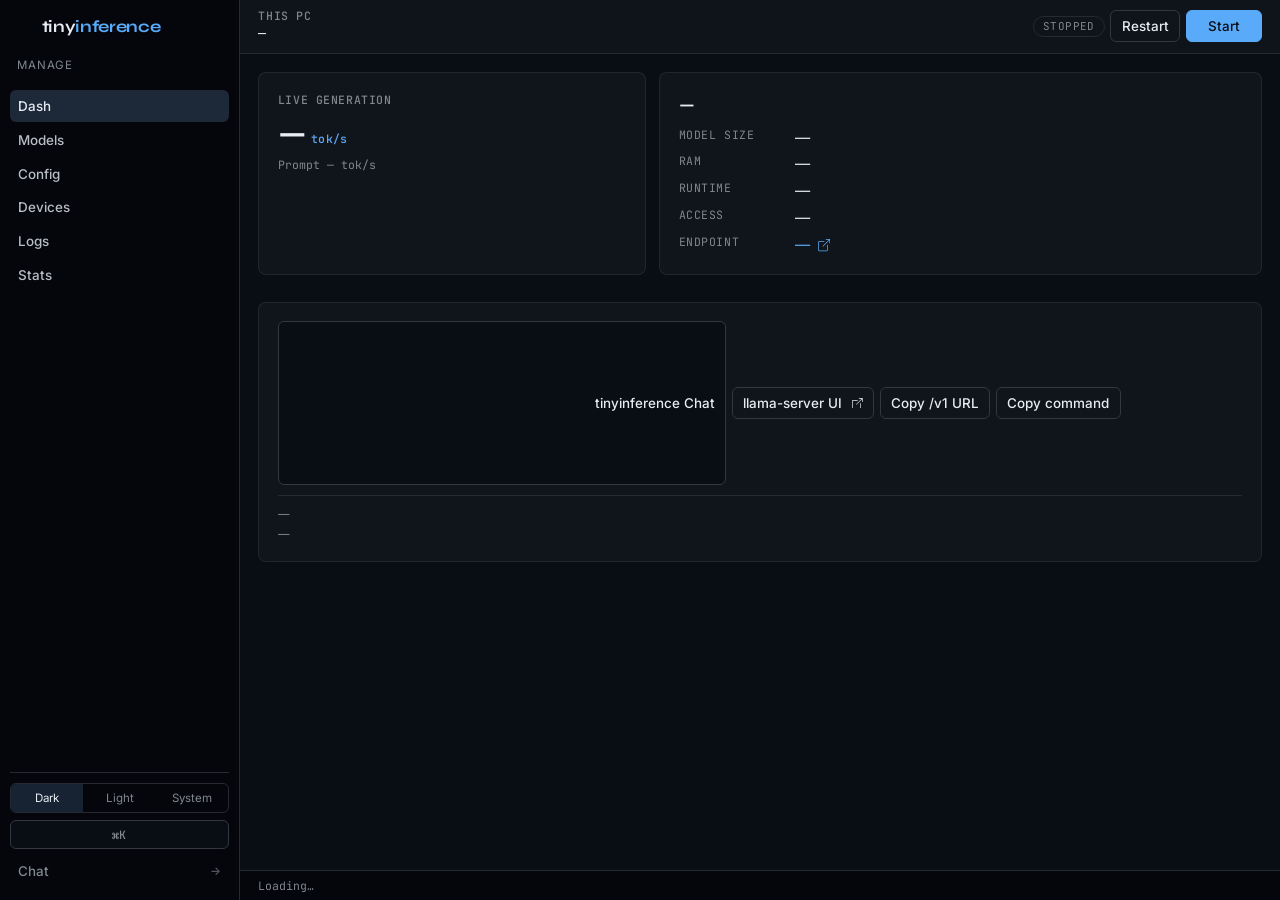
==== src/ui/index.html @ 7e9b3975 "reorganize rust & html files" ====
<!DOCTYPE html>
<html lang="en">
<head>
  <meta charset="utf-8">
  <meta name="viewport" content="width=device-width, initial-scale=1">
  <title>tinyinference · Admin</title>
  <link rel="icon" type="image/png" href="/ti.png">
  <link rel="preconnect" href="https://fonts.googleapis.com">
  <link rel="preconnect" href="https://fonts.gstatic.com" crossorigin>
  <link href="https://fonts.googleapis.com/css2?family=Atkinson+Hyperlegible:wght@400;700&family=DM+Sans:wght@400;500;600&family=Fira+Code:wght@400;500;600&family=Fraunces:opsz,wght@9..144,500;600&family=IBM+Plex+Mono:wght@400;500;600&family=IBM+Plex+Sans:wght@400;500;600&family=Instrument+Sans:wght@500;600&family=Inter:wght@400;500;600&family=JetBrains+Mono:wght@400;500;600&family=Literata:opsz,wght@7..72,400;500;600&family=Source+Code+Pro:wght@400;500;600&family=Source+Sans+3:wght@400;500;600&family=Space+Grotesk:wght@500;600&family=Syne:wght@600;700&display=swap" rel="stylesheet">
  <style>
    /* Admin shell — tokens aligned with Chat (do not invent a third theme). */
    :root {
      color-scheme: dark;
      --color-paper: oklch(16% 0.015 260);
      --color-paper-2: oklch(20% 0.016 260);
      --color-ink: oklch(94% 0.01 250);
      --color-ink-2: oklch(80% 0.012 250);
      --color-muted: oklch(62% 0.015 257);
      --color-rule: oklch(28% 0.015 260);
      --color-rule-2: oklch(34% 0.016 260);
      --color-accent: oklch(72% 0.14 250);
      --color-accent-ink: oklch(16% 0.015 260);
      --color-focus: oklch(72% 0.14 250);
      --color-graphite: oklch(12% 0.014 260);
      --color-graphite-2: oklch(18% 0.015 260);
      --color-ok: oklch(72% 0.12 160);
      --color-warn: oklch(75% 0.12 55);
      --color-danger: oklch(68% 0.16 25);

      --font-display: "Space Grotesk", system-ui, sans-serif;
      --font-logo: "Syne", var(--font-display);
      --font-body: "Inter", system-ui, sans-serif;
      --font-mono: "JetBrains Mono", ui-monospace, monospace;

      --space-3xs: 0.2rem;
      --space-2xs: 0.4rem;
      --space-xs: 0.65rem;
      --space-sm: 0.85rem;
      --space-md: 1.15rem;
      --space-lg: 1.5rem;

      --text-xs: 0.72rem;
      --text-sm: 0.84rem;
      --text-md: 0.95rem;
      --text-lg: 1.1rem;
      --text-xl: 1.35rem;
      --text-display: clamp(1.5rem, 1.5vw + 1rem, 2rem);

      --ease-out: cubic-bezier(0.16, 1, 0.3, 1);
      --dur-short: 180ms;
      --radius-input: 6px;
      --radius-panel: 8px;
      --sidebar-w: 15rem;
    }

    html[data-font-scale="compact"] { font-size: 93.75%; }
    html[data-font-scale="large"] { font-size: 106.25%; }

    html[data-theme="light"] {
      color-scheme: light;
      --color-paper: oklch(97.5% 0.006 250);
      --color-paper-2: oklch(94.5% 0.008 250);
      --color-ink: oklch(18% 0.02 260);
      --color-ink-2: oklch(34% 0.016 260);
      --color-muted: oklch(48% 0.014 257);
      --color-rule: oklch(88% 0.01 260);
      --color-rule-2: oklch(82% 0.012 260);
      --color-accent: oklch(48% 0.14 250);
      --color-accent-ink: oklch(99% 0.004 250);
      --color-focus: oklch(48% 0.14 250);
      --color-graphite: oklch(93% 0.008 260);
      --color-graphite-2: oklch(90% 0.01 260);
      --color-ok: oklch(45% 0.12 160);
      --color-warn: oklch(55% 0.14 55);
      --color-danger: oklch(50% 0.16 25);
    }

    *, *::before, *::after { box-sizing: border-box; }
    html, body {
      overflow-x: clip;
      height: 100%;
    }
    body {
      margin: 0;
      background: var(--color-paper);
      color: var(--color-ink-2);
      font-family: var(--font-body);
      font-size: var(--text-md);
      line-height: 1.4;
      -webkit-font-smoothing: antialiased;
    }
    h1, h2, h3 {
      font-family: var(--font-display);
      font-style: normal;
      font-weight: 600;
      color: var(--color-ink);
      letter-spacing: -0.02em;
      margin: 0;
      overflow-wrap: anywhere;
      min-width: 0;
    }
    a { color: var(--color-accent); text-decoration: none; }
    a:hover { text-decoration: underline; text-underline-offset: 0.15em; }
    button, input, select { font: inherit; }
    :focus-visible { outline: 2px solid var(--color-focus); outline-offset: 2px; }
    .is-hidden { display: none !important; }
    .visually-hidden {
      position: absolute; width: 1px; height: 1px; padding: 0; margin: -1px;
      overflow: hidden; clip: rect(0, 0, 0, 0); white-space: nowrap; border: 0;
    }
    .eyebrow {
      font-family: var(--font-mono);
      font-size: var(--text-xs);
      font-weight: 500;
      letter-spacing: 0.05em;
      text-transform: uppercase;
      color: var(--color-muted);
    }

    .app {
      display: flex;
      height: 100%;
      min-height: 100vh;
      min-height: 100dvh;
      overflow: hidden;
    }
    .rail {
      flex: 0 0 var(--sidebar-w);
      width: var(--sidebar-w);
      display: flex;
      flex-direction: column;
      gap: var(--space-sm);
      padding: var(--space-md) var(--space-xs) var(--space-sm);
      background: var(--color-graphite);
      border-right: 1px solid var(--color-rule);
      min-height: 0;
    }
    .sidebar-head { padding: 0 var(--space-2xs) var(--space-3xs); }
    .wordmark {
      display: inline-flex;
      align-items: center;
      gap: 0.5rem;
      font-family: var(--font-logo);
      font-weight: 700;
      font-size: 1.05rem;
      line-height: 1;
      color: var(--color-ink);
      letter-spacing: -0.02em;
      text-decoration: none;
      min-width: 0;
    }
    .wordmark:hover { text-decoration: none; }
    .wordmark-text {
      display: block;
      line-height: 1;
      transform: translateY(0.04em);
    }
    .wordmark-text > span { color: var(--color-accent); }
    .wordmark-mark {
      width: 1em;
      height: 1em;
      border-radius: 3px;
      flex: 0 0 auto;
      display: block;
      object-fit: contain;
    }

    .mode-link {
      display: inline-flex;
      align-items: center;
      justify-content: space-between;
      width: 100%;
      padding: 0.35rem 0.5rem;
      border-radius: var(--radius-input);
      font-size: var(--text-sm);
      font-weight: 500;
      color: var(--color-muted);
      text-decoration: none;
      transition: color var(--dur-short) var(--ease-out), background var(--dur-short) var(--ease-out);
    }
    .mode-link:hover {
      color: var(--color-ink);
      text-decoration: none;
      background: var(--color-paper-2);
    }
    .mode-link-arrow {
      font-size: var(--text-xs);
      opacity: 0.7;
    }

    .sidebar-label {
      font-size: var(--text-xs);
      letter-spacing: 0.08em;
      text-transform: uppercase;
      color: var(--color-muted);
      padding: 0 var(--space-2xs);
      margin: 0 0 0.2rem;
    }

    .top-nav {
      display: flex;
      flex-direction: column;
      gap: 0.15rem;
      list-style: none;
      margin: 0;
      padding: 0;
      flex: 1;
      min-height: 0;
      overflow-y: auto;
      scrollbar-width: thin;
    }
    .top-nav li { min-width: 0; }
    .top-nav button {
      width: 100%;
      border: 0;
      background: transparent;
      color: var(--color-ink-2);
      border-radius: var(--radius-input);
      padding: 0.4rem 0.5rem;
      font-size: var(--text-sm);
      font-weight: 500;
      text-align: left;
      cursor: pointer;
      transition: color var(--dur-short) var(--ease-out),
                  background var(--dur-short) var(--ease-out);
    }
    .top-nav button:hover {
      color: var(--color-ink);
      background: var(--color-paper-2);
    }
    .top-nav button.is-active {
      color: var(--color-ink);
      background: color-mix(in oklch, var(--color-accent) 14%, var(--color-paper-2));
    }

    .rail-foot {
      display: grid;
      gap: 0.45rem;
      padding-top: var(--space-xs);
      border-top: 1px solid var(--color-rule);
    }
    .rail-foot .segmented {
      display: flex;
      width: 100%;
      margin: 0;
    }
    .rail-foot .segmented button {
      flex: 1;
      padding: 0.35rem 0.4rem;
      font-size: var(--text-xs);
    }
    .chat-cta-orb { flex: 0 0 auto; display: block; }
    .rail-foot .btn-cmdk { width: 100%; justify-content: center; }

    .main {
      flex: 1;
      min-width: 0;
      display: grid;
      grid-template-rows: auto minmax(0, 1fr) auto;
      min-width: 0;
      min-height: 0;
    }
    .toolbar {
      display: flex;
      flex-wrap: wrap;
      align-items: center;
      justify-content: space-between;
      gap: var(--space-xs) var(--space-sm);
      padding: 0.65rem 1.15rem;
      background: color-mix(in oklch, var(--color-paper-2) 70%, transparent);
      border-bottom: 1px solid var(--color-rule);
    }
    .toolbar-model {
      display: grid;
      gap: 0.1rem;
      min-width: 0;
      flex: 1;
    }
    .toolbar-model .eyebrow { line-height: 1; }
    #toolbarModel {
      font-family: var(--font-mono);
      font-size: var(--text-sm);
      color: var(--color-ink);
      overflow: hidden;
      text-overflow: ellipsis;
      white-space: nowrap;
    }
    .toolbar-actions,
    .mast-actions {
      display: flex;
      flex-wrap: wrap;
      align-items: center;
      gap: 0.35rem;
    }
    .workspace {
      min-height: 0;
      overflow: auto;
      padding: var(--space-md) 1.15rem var(--space-lg);
    }
    .stage-panel {
      min-height: 100%;
    }
    .stage-panel#logs {
      display: flex;
      flex-direction: column;
      gap: var(--space-xs);
      height: 100%;
      min-height: 0;
    }
    .statusbar {
      display: flex;
      align-items: center;
      gap: var(--space-sm);
      min-height: 1.85rem;
      padding: 0.35rem 1.15rem;
      border-top: 1px solid var(--color-rule);
      background: var(--color-graphite);
    }
    .status-chip {
      display: inline-flex;
      align-items: center;
      gap: 0.3rem;
      font-family: var(--font-mono);
      font-size: 0.68rem;
      letter-spacing: 0.04em;
      text-transform: uppercase;
      line-height: 1;
      padding: 0.25rem 0.55rem;
      border: 1px solid var(--color-rule);
      border-radius: 999px;
      color: var(--color-muted);
      white-space: nowrap;
    }
    .status-chip-orb {
      display: block;
      flex-shrink: 0;
      width: 12px;
      height: 12px;
      align-self: center;
    }
    .status-chip-orb.is-hidden {
      display: none;
    }
    #statusBadgeLabel {
      line-height: 1;
      display: inline-flex;
      align-items: center;
    }
    .status-ready { color: var(--color-ok); border-color: color-mix(in oklch, var(--color-ok) 40%, var(--color-rule)); }
    .status-failed, .status-stopping { color: var(--color-danger); border-color: color-mix(in oklch, var(--color-danger) 40%, var(--color-rule)); }
    .status-downloading, .status-starting { color: var(--color-accent); border-color: color-mix(in oklch, var(--color-accent) 40%, var(--color-rule)); }
    .status-stopped { color: var(--color-muted); }

    .status-detail {
      margin: 0;
      color: var(--color-muted);
      font-size: var(--text-xs);
      font-family: var(--font-mono);
      overflow: hidden;
      text-overflow: ellipsis;
      white-space: nowrap;
      min-width: 0;
      flex: 1;
    }

    .btn {
      appearance: none;
      border: 1px solid var(--color-rule-2);
      background: var(--color-paper);
      color: var(--color-ink);
      border-radius: var(--radius-input);
      padding: 0.35rem 0.65rem;
      font-size: var(--text-sm);
      font-weight: 500;
      cursor: pointer;
      transition: background var(--dur-short) var(--ease-out),
                  border-color var(--dur-short) var(--ease-out),
                  opacity var(--dur-short) var(--ease-out);
    }
    .btn:hover { border-color: var(--color-accent); }
    .btn:active { opacity: 0.88; }
    .btn:disabled, .btn.is-disabled { opacity: 0.45; cursor: not-allowed; }
    #btnStartStop {
      /* Keep Start/Stop label swaps from nudging the hit target. */
      min-width: 4.75rem;
    }
    .btn-primary {
      background: var(--color-accent);
      border-color: var(--color-accent);
      color: var(--color-accent-ink);
    }
    .btn-primary:hover { background: color-mix(in oklch, var(--color-accent) 85%, white); }
    .btn-danger {
      background: var(--color-danger);
      border-color: var(--color-danger);
      color: var(--color-accent-ink);
    }
    .btn-ghost { background: transparent; }
    .btn-cmdk {
      display: inline-flex;
      align-items: center;
      font-family: var(--font-mono);
      font-size: var(--text-xs);
      letter-spacing: 0.04em;
      color: var(--color-muted);
      padding: 0.35rem 0.55rem;
    }
    #chatCtaDash {
      display: inline-flex;
      align-items: center;
      gap: 0.35rem;
      text-decoration: none;
    }
    #chatCtaDash:hover { text-decoration: none; }

    .panel {
      border: 1px solid color-mix(in oklch, var(--color-rule) 85%, transparent);
      border-radius: var(--radius-panel);
      background: color-mix(in oklch, var(--color-paper-2) 88%, transparent);
      padding: var(--space-md);
      min-width: 0;
    }
    .instrument {
      background: color-mix(in oklch, var(--color-paper-2) 88%, transparent);
      border: 1px solid color-mix(in oklch, var(--color-rule) 85%, transparent);
      border-radius: var(--radius-panel);
      color: var(--color-ink);
      padding: var(--space-md);
      min-width: 0;
    }
    .instrument .eyebrow { color: var(--color-muted); }
    .tps-value {
      font-family: var(--font-display);
      font-size: var(--text-display);
      font-weight: 600;
      letter-spacing: -0.03em;
      color: var(--color-ink);
      margin: 0.15rem 0;
      font-variant-numeric: tabular-nums;
    }
    .tps-value .unit {
      font-family: var(--font-mono);
      font-size: var(--text-xs);
      font-weight: 500;
      color: var(--color-accent);
      margin-left: 0.3rem;
      letter-spacing: 0.04em;
    }
    .tps-sub {
      font-family: var(--font-mono);
      font-size: var(--text-xs);
      color: var(--color-muted);
    }

    .stack { display: grid; gap: var(--space-sm); }
    #dashboard .stack {
      grid-template-columns: minmax(0, 1fr);
    }
    @media (min-width: 860px) {
      #dashboard .stack {
        grid-template-columns: minmax(12rem, 0.9fr) minmax(0, 1.4fr);
        grid-template-areas:
          "meter specs"
          "servers servers"
          "actions actions";
        align-items: start;
      }
      #dashboard .instrument { grid-area: meter; height: 100%; }
      #dashboard #dashSpecsPanel { grid-area: specs; }
      #dashboard #runningServersBlock { grid-area: servers; }
      #dashboard #dashActionsPanel { grid-area: actions; }
    }
    #linkedSourceBlock {
      margin: 0 0 var(--space-md);
      padding: 0 0 var(--space-md);
      border-bottom: 1px solid var(--color-rule);
    }
    #linkedSourceBlock.is-hidden {
      display: none;
      margin: 0;
      padding: 0;
      border: 0;
    }
    #localModelEyebrow.is-hidden { display: none; }
    .spec-list {
      display: grid;
      grid-template-columns: 6.5rem minmax(0, 1fr);
      gap: 0.35rem 0.75rem;
      margin: 0;
    }
    .spec-list dt {
      margin: 0;
      font-family: var(--font-mono);
      font-size: var(--text-xs);
      letter-spacing: 0.05em;
      text-transform: uppercase;
      color: var(--color-muted);
    }
    .spec-list dd { margin: 0; color: var(--color-ink); min-width: 0; overflow-wrap: anywhere; }
    .model-title { font-size: var(--text-lg); margin-bottom: var(--space-xs); }
    .actions {
      display: flex;
      flex-wrap: wrap;
      gap: 0.35rem;
      align-items: center;
    }
    .actions .btn {
      display: inline-flex;
      align-items: center;
      gap: 0.35rem;
    }
    .remote-model-card .model-card-meta {
      font-family: var(--font-mono);
      font-size: var(--text-xs);
      color: var(--color-muted);
    }
    .meta-block {
      margin-top: var(--space-xs);
      padding-top: var(--space-xs);
      border-top: 1px solid var(--color-rule);
      font-size: var(--text-xs);
      color: var(--color-muted);
      display: grid;
      gap: 0.25rem;
      min-width: 0;
    }
    .meta-block > * {
      min-width: 0;
      overflow-wrap: anywhere;
      word-break: break-word;
    }
    .external-icon {
      width: 0.8em; height: 0.8em; margin-left: 0.3em; vertical-align: -0.1em;
    }

    .progress {
      height: 0.35rem;
      background: var(--color-paper);
      border-radius: 999px;
      overflow: hidden;
      border: 1px solid var(--color-rule);
    }
    .progress-bar {
      height: 100%; width: 0; background: var(--color-accent);
      transition: width 180ms var(--ease-out);
    }
    .download-row {
      display: flex; justify-content: space-between; gap: var(--space-sm);
      font-size: var(--text-sm); margin-bottom: var(--space-2xs);
    }

    .stage-head {
      display: flex; flex-wrap: wrap; justify-content: space-between;
      align-items: center; gap: var(--space-xs); margin-bottom: var(--space-sm);
    }
    .stage-head h2 { font-size: var(--text-lg); }
    .stage-head-title {
      display: flex;
      flex-wrap: wrap;
      align-items: baseline;
      gap: 0.55rem 0.75rem;
      min-width: 0;
    }
    .autosave-status {
      display: inline-flex;
      align-items: center;
      gap: 0.3rem;
      font-family: var(--font-mono);
      font-size: var(--text-xs);
      letter-spacing: 0.03em;
      color: var(--color-muted);
      user-select: none;
    }
    .autosave-status .autosave-icon {
      display: inline-grid;
      place-items: center;
      width: 1rem;
      height: 1rem;
      border-radius: 999px;
      font-size: 0.65rem;
      line-height: 1;
      border: 1px solid var(--color-rule-2);
      transition: background var(--dur-short) var(--ease-out),
                  border-color var(--dur-short) var(--ease-out),
                  color var(--dur-short) var(--ease-out),
                  transform 180ms var(--ease-out);
    }
    .autosave-status.is-saving .autosave-icon {
      border-color: var(--color-accent);
      color: var(--color-accent);
      animation: autosave-pulse 0.9s var(--ease-out) infinite;
    }
    .autosave-status.is-saved {
      color: var(--color-ok);
    }
    .autosave-status.is-saved .autosave-icon {
      border-color: color-mix(in oklch, var(--color-ok) 55%, var(--color-rule));
      background: color-mix(in oklch, var(--color-ok) 18%, transparent);
      color: var(--color-ok);
      transform: scale(1.08);
    }
    .autosave-status.is-error {
      color: var(--color-danger);
    }
    .autosave-status.is-error .autosave-icon {
      border-color: color-mix(in oklch, var(--color-danger) 55%, var(--color-rule));
      color: var(--color-danger);
    }
    @keyframes autosave-pulse {
      0%, 100% { opacity: 1; }
      50% { opacity: 0.45; }
    }
    .btn-text {
      background: transparent;
      border-color: transparent;
      color: var(--color-muted);
      padding-inline: 0.4rem;
    }
    .btn-text:hover {
      color: var(--color-ink);
      border-color: transparent;
      background: transparent;
    }

    .configure-layout {
      display: grid;
      gap: var(--space-lg);
      max-width: 42rem;
    }
    .configure-section {
      padding: var(--space-md) var(--space-md) var(--space-lg);
    }
    .configure-section-title {
      font-family: var(--font-display);
      font-size: var(--text-lg);
      font-weight: 600;
      letter-spacing: -0.02em;
      margin: 0 0 0.35rem;
      color: var(--color-ink);
    }
    .configure-section-lede {
      margin: 0 0 var(--space-md);
      font-size: var(--text-sm);
      line-height: 1.55;
      color: var(--color-muted);
      max-width: 36rem;
    }
    .settings-grid {
      display: grid;
      grid-template-columns: 1fr;
      gap: var(--space-md) var(--space-sm);
    }
    @media (min-width: 640px) {
      .settings-grid { grid-template-columns: repeat(2, minmax(0, 1fr)); }
    }
    .setting-col { min-width: 0; }
    .setting-span { grid-column: 1 / -1; }
    .field-label {
      display: block;
      font-size: var(--text-sm);
      font-weight: 500;
      color: var(--color-ink);
      margin-bottom: 0.35rem;
    }
    .field-input, .field-select {
      width: 100%;
      border: 1px solid var(--color-rule-2);
      background: var(--color-paper);
      color: var(--color-ink);
      border-radius: var(--radius-input);
      padding: 0.45rem 0.6rem;
      font-size: var(--text-sm);
    }
    .field-input:disabled, .field-select:disabled {
      background: var(--color-paper-2); color: var(--color-ink-2); opacity: 1;
    }
    .field-input:focus, .field-select:focus {
      border-color: var(--color-accent); outline: none;
      box-shadow: 0 0 0 3px color-mix(in oklch, var(--color-accent) 22%, transparent);
    }
    .field-switch {
      display: flex; align-items: center; gap: 0.5rem; margin-top: 0.25rem;
    }
    .field-switch input { width: 2.2rem; height: 1.2rem; accent-color: var(--color-accent); }
    .setting-hint {
      margin-top: 0.35rem;
      font-size: var(--text-xs);
      line-height: 1.45;
      color: var(--color-muted);
      white-space: pre-line;
    }
    .settings-section {
      border: 0;
      border-radius: 0;
      padding: 0;
      background: transparent;
    }
    .settings-section-title {
      font-family: var(--font-display);
      font-size: var(--text-lg);
      font-weight: 600;
      color: var(--color-ink);
      margin: 0 0 0.25rem;
    }
    .choice-help {
      list-style: none; padding: 0; margin: var(--space-sm) 0 0; columns: 1;
    }
    .choice-help li {
      margin: 0.2rem 0; break-inside: avoid;
      font-size: var(--text-xs); line-height: 1.45; color: var(--color-muted);
    }
    .choice-help code {
      font-family: var(--font-mono); color: var(--color-accent); font-size: 0.74rem;
    }
    .choice-help strong {
      color: var(--color-ink);
      font-weight: 700;
    }
    .configure-details {
      margin-top: var(--space-md);
      border-top: 1px solid var(--color-rule);
      padding-top: var(--space-sm);
    }
    .configure-details summary {
      cursor: pointer;
      font-size: var(--text-xs);
      color: var(--color-muted);
      user-select: none;
    }
    .configure-details summary:hover { color: var(--color-ink); }
    .configure-details[open] summary { margin-bottom: var(--space-xs); }
    #configure #settingsError {
      margin: 0;
    }
    .size-panel {
      display: grid;
      gap: 0.15rem;
      margin: 0;
      padding: 0;
      border: 0;
      background: transparent;
    }
    .active-model-card .size-value {
      font-size: var(--text-md);
      font-weight: 500;
    }
    .size-value {
      font-family: var(--font-display);
      font-size: var(--text-xl);
      font-weight: 600;
      color: var(--color-ink);
    }
    .size-value.is-muted { color: var(--color-muted); font-size: var(--text-lg); font-weight: 500; }
    .text-error { color: var(--color-danger); font-size: var(--text-sm); }
    .preset-warning {
      margin-top: var(--space-xs);
      padding: var(--space-xs) var(--space-sm);
      border: 1px solid color-mix(in oklch, var(--color-danger) 55%, var(--color-rule));
      border-left: 3px solid var(--color-danger);
      border-radius: var(--radius-input);
      background: color-mix(in oklch, var(--color-danger) 14%, var(--color-paper));
      color: color-mix(in oklch, var(--color-danger) 35%, var(--color-ink));
      font-size: var(--text-sm);
      line-height: 1.4;
    }
    .preset-warning > strong {
      display: block;
      font-family: var(--font-mono);
      font-size: var(--text-xs);
      letter-spacing: 0.05em;
      text-transform: uppercase;
      color: var(--color-danger);
      margin-bottom: 0.25rem;
    }
    .preset-warning a {
      color: var(--color-danger);
      text-decoration: underline;
      text-underline-offset: 2px;
    }
    .preset-warning a:hover {
      color: color-mix(in oklch, var(--color-danger) 80%, white);
    }
    .stack-md > * + * { margin-top: var(--space-sm); }

    .log-view {
      background: var(--color-graphite);
      color: var(--color-ink-2);
      border: 1px solid var(--color-graphite-2);
      border-radius: var(--radius-panel);
      font-family: var(--font-mono);
      font-size: 0.75rem;
      line-height: 1.4;
      flex: 1;
      min-height: 12rem;
      overflow: auto;
      white-space: pre-wrap;
      padding: var(--space-sm);
      user-select: text;
      -webkit-user-select: text;
    }

    .stats-grid {
      display: grid;
      grid-template-columns: repeat(auto-fill, minmax(9rem, 1fr));
      gap: var(--space-xs);
    }
    .stat-card {
      border: 1px solid var(--color-rule);
      border-radius: var(--radius-panel);
      padding: var(--space-xs) var(--space-sm);
      background: var(--color-paper-2);
      min-width: 0;
    }
    .stat-card .value {
      font-family: var(--font-display);
      font-size: var(--text-lg);
      font-weight: 600;
      color: var(--color-ink);
      margin-top: 0.2rem;
      font-variant-numeric: tabular-nums;
      overflow-wrap: anywhere;
    }

    .dialog-backdrop {
      position: fixed; inset: 0;
      background: oklch(8% 0.02 260 / 0.65);
      display: grid; place-items: center;
      padding: var(--space-md); z-index: 40;
    }
    .dialog {
      width: min(24rem, 100%);
      background: var(--color-paper-2);
      border: 1px solid var(--color-rule);
      border-radius: var(--radius-panel);
      padding: var(--space-md);
    }
    .dialog h2 { font-size: var(--text-lg); margin-bottom: 0.35rem; }
    .dialog p { margin: 0 0 var(--space-md); color: var(--color-ink-2); font-size: var(--text-sm); }
    .dialog-actions { display: flex; justify-content: flex-end; gap: 0.35rem; }
    .model-library {
      display: flex;
      flex-direction: column;
      gap: 0.45rem;
    }
    .model-section {
      display: grid;
      gap: 0.65rem;
    }
    .model-section-head {
      display: flex;
      flex-wrap: wrap;
      gap: 0.55rem;
      align-items: end;
      justify-content: space-between;
    }
    .model-section-head h3 {
      font-size: var(--text-lg);
      margin-top: 0.15rem;
    }
    .model-section-head .field-input {
      flex: 1;
      min-width: 10rem;
      max-width: 16rem;
    }
    .model-card {
      border: 1px solid var(--color-rule);
      border-radius: var(--radius-panel);
      background: var(--color-paper);
      padding: 0.7rem 0.8rem;
      display: grid;
      gap: 0.45rem;
      grid-template-columns: 1fr auto;
      align-items: start;
    }
    .model-card.is-active {
      border-color: color-mix(in oklch, var(--color-accent) 45%, var(--color-rule));
      background: color-mix(in oklch, var(--color-accent) 8%, var(--color-paper));
    }
    .model-card-main { min-width: 0; display: grid; gap: 0.35rem; }
    .model-card-title {
      font-family: var(--font-mono);
      font-size: var(--text-sm);
      color: var(--color-ink);
      overflow-wrap: anywhere;
      min-width: 0;
    }
    .model-card-meta {
      display: flex;
      flex-wrap: wrap;
      gap: 0.35rem;
      color: var(--color-muted);
      font-size: var(--text-xs);
    }
    .model-pill {
      border: 1px solid var(--color-rule);
      border-radius: var(--radius-input);
      padding: 0.1rem 0.4rem;
      font-family: var(--font-mono);
      letter-spacing: 0.02em;
    }
    .model-pill.is-ok {
      color: var(--color-ok);
      border-color: color-mix(in oklch, var(--color-ok) 40%, var(--color-rule));
    }
    .model-pill.is-warn {
      color: var(--color-warn);
      border-color: color-mix(in oklch, var(--color-warn) 40%, var(--color-rule));
    }
    .model-pill.is-accent {
      color: var(--color-accent);
      border-color: color-mix(in oklch, var(--color-accent) 40%, var(--color-rule));
    }
    .model-card-actions {
      display: flex;
      flex-wrap: wrap;
      gap: 0.3rem;
      justify-content: flex-end;
    }
    .model-card-progress {
      grid-column: 1 / -1;
      display: grid;
      gap: 0.3rem;
    }
    .model-empty {
      color: var(--color-muted);
      font-size: var(--text-sm);
      margin: 0;
      text-align: center;
      padding: var(--space-md) var(--space-sm);
    }
    .model-empty .btn { margin-top: var(--space-sm); }
    .active-model-card {
      display: grid;
      gap: 0.65rem;
    }
    .active-model-card .model-title {
      font-size: var(--text-lg);
      margin: 0;
    }
    .active-model-card.is-attention {
      outline: 1px solid color-mix(in oklab, var(--color-accent) 55%, transparent);
      outline-offset: 2px;
      transition: outline-color 0.8s ease;
    }
    #modelsLaunchHint {
      margin: 0;
    }
    #dashSpecsPanel.is-chat-linked #localModelBlock {
      opacity: 0.72;
      margin-top: var(--space-md);
      padding-top: var(--space-md);
      border-top: 1px solid var(--color-border, color-mix(in oklab, var(--color-fg) 12%, transparent));
    }
    #dashSpecsPanel.is-chat-linked #linkedSourceBlock {
      opacity: 1;
    }
    .share-steps {
      list-style: none;
      margin: var(--space-sm) 0 0;
      padding: 0;
      display: grid;
      gap: 0.35rem;
      font-size: var(--text-sm);
      color: var(--color-muted);
    }
    .share-steps li {
      display: flex;
      gap: 0.5rem;
      align-items: baseline;
    }
    .share-steps .step-n {
      font-variant-numeric: tabular-nums;
      color: var(--color-muted);
      min-width: 1.1rem;
    }
    .share-steps li.is-done {
      color: var(--color-ok, var(--color-fg));
    }
    .share-steps li.is-current {
      color: var(--color-fg);
      font-weight: 600;
    }
    .share-steps li.is-todo {
      opacity: 0.7;
    }
    @media (max-width: 40rem) {
      .model-card {
        grid-template-columns: 1fr;
      }
      .model-card-actions { justify-content: flex-start; }
    }
    .network-layout {
      display: grid;
      gap: var(--space-lg);
      max-width: 40rem;
    }
    .network-section {
      padding: var(--space-md) var(--space-md) var(--space-lg);
    }
    .network-section-title {
      font-family: var(--font-display);
      font-size: var(--text-lg);
      font-weight: 600;
      letter-spacing: -0.02em;
      margin: 0 0 0.35rem;
      color: var(--color-ink);
    }
    .network-section-lede {
      margin: 0 0 var(--space-md);
      font-size: var(--text-sm);
      line-height: 1.55;
      color: var(--color-muted);
      max-width: 36rem;
    }
    .network-section .field-switch {
      margin: 0 0 var(--space-md);
    }
    .network-subsection {
      margin-top: var(--space-lg);
      padding-top: var(--space-md);
      border-top: 1px solid var(--color-rule);
    }
    .network-subsection:first-child {
      margin-top: 0;
      padding-top: 0;
      border-top: 0;
    }
    .network-connected-list li {
      align-items: flex-start;
    }
    .network-connected-meta {
      display: grid;
      gap: 0.2rem;
      min-width: 0;
    }
    .network-connected-meta strong {
      font-size: var(--text-sm);
      color: var(--color-ink);
    }
    .network-connected-meta span {
      font-family: var(--font-mono);
      font-size: var(--text-xs);
      color: var(--color-muted);
      word-break: break-all;
    }
    .network-connected-pill {
      flex: 0 0 auto;
      font-family: var(--font-mono);
      font-size: 0.62rem;
      font-weight: 600;
      letter-spacing: 0.04em;
      text-transform: uppercase;
      line-height: 1;
      padding: 0.28rem 0.4rem;
      border-radius: 999px;
      border: 1px solid var(--color-rule);
      color: var(--color-muted);
      background: var(--color-paper);
      white-space: nowrap;
    }
    .network-connected-pill.is-active {
      color: var(--color-accent);
      border-color: color-mix(in oklch, var(--color-accent) 40%, var(--color-rule));
      background: color-mix(in oklch, var(--color-accent) 10%, var(--color-paper));
    }
    .network-activity-summary {
      margin: 0 0 var(--space-sm);
      font-size: var(--text-sm);
      color: var(--color-muted);
    }
    .network-peers-head {
      display: flex;
      align-items: center;
      justify-content: space-between;
      gap: 0.75rem;
      margin-bottom: 0.35rem;
      min-height: 1.25rem;
    }
    #network .network-peers-head .field-label {
      margin: 0;
      line-height: 1.25rem;
    }
    .network-scan-live {
      display: inline-flex;
      align-items: center;
      gap: 0.45rem;
      height: 1.25rem;
      line-height: 1.25rem;
      font-family: var(--font-mono);
      font-size: var(--text-xs);
      letter-spacing: 0.04em;
      text-transform: uppercase;
      color: var(--color-muted);
      user-select: none;
    }
    .network-scan-spinner {
      width: 0.7rem;
      height: 0.7rem;
      flex: 0 0 auto;
      box-sizing: border-box;
      border: 1.5px solid color-mix(in oklch, var(--color-muted) 35%, transparent);
      border-top-color: var(--color-ink-2);
      border-radius: 50%;
      animation: network-scan-spin 0.75s linear infinite;
    }
    @keyframes network-scan-spin {
      to { transform: rotate(360deg); }
    }
    @media (prefers-reduced-motion: reduce) {
      .network-scan-spinner { animation: none; border-top-color: var(--color-muted); }
    }
    .network-share-stack {
      display: grid;
      gap: var(--space-lg);
    }
    .network-list {
      list-style: none;
      margin: 0;
      padding: 0;
      display: flex;
      flex-direction: column;
    }
    .network-list li {
      display: flex;
      flex-wrap: wrap;
      align-items: center;
      gap: 0.5rem 0.75rem;
      padding: 0.85rem 0;
      border: 0;
      border-bottom: 1px solid var(--color-rule);
      border-radius: 0;
      background: transparent;
    }
    .network-list li:first-child { padding-top: 0.35rem; }
    .network-list li:last-child {
      border-bottom: 0;
      padding-bottom: 0.15rem;
    }
    .network-list .network-meta {
      flex: 1 1 12rem;
      min-width: 0;
      display: grid;
      gap: 0.2rem;
    }
    .network-list .network-meta strong {
      display: block;
      color: var(--color-ink);
      font-size: var(--text-sm);
      font-weight: 600;
    }
    .network-list .network-meta span,
    .network-mono {
      font-family: var(--font-mono);
      font-size: var(--text-xs);
      color: var(--color-muted);
      word-break: break-all;
    }
    .network-list .btn { flex: 0 0 auto; }
    .network-token-row {
      display: flex;
      flex-wrap: wrap;
      align-items: center;
      gap: 0.5rem;
      margin-top: var(--space-md);
    }
    .network-token-row .field-input {
      flex: 1 1 12rem;
      min-width: 0;
    }
    .field-with-action {
      display: flex;
      align-items: stretch;
      gap: 0.4rem;
    }
    .field-with-action .field-input {
      flex: 1 1 auto;
      min-width: 0;
    }
    .field-with-action .btn {
      flex: 0 0 auto;
      align-self: stretch;
    }
    .network-token-row .network-mono {
      flex: 1 1 12rem;
      padding: 0.4rem 0.5rem;
      border: 1px solid var(--color-rule);
      border-radius: var(--radius-input);
      background: var(--color-paper);
    }
    .api-key-secret {
      font-family: var(--font-mono);
      font-size: var(--text-xs);
      word-break: break-all;
      color: var(--color-muted);
    }
    .api-key-secret.is-revealed {
      color: var(--color-ink);
    }
    .network-identity {
      margin-top: var(--space-md);
      padding-top: var(--space-md);
      border-top: 1px solid var(--color-rule);
    }
    .network-share-status {
      margin-top: var(--space-sm);
      font-size: var(--text-xs);
      color: var(--color-muted);
      font-family: var(--font-mono);
    }
    .network-share-status.is-live {
      color: var(--color-ok);
    }
    .manager-list {
      list-style: none;
      margin: 0;
      padding: 0;
      display: flex;
      flex-direction: column;
      gap: 0.55rem;
    }
    .manager-card {
      border: 1px solid var(--color-rule);
      border-radius: var(--radius-input);
      background: var(--color-paper);
      padding: 0.65rem 0.75rem;
      display: grid;
      gap: 0.55rem;
    }
    .manager-card.is-active {
      border-color: color-mix(in oklch, var(--color-accent) 45%, var(--color-rule));
      background: color-mix(in oklch, var(--color-accent) 6%, var(--color-paper));
    }
    .manager-card-head {
      display: flex;
      flex-wrap: wrap;
      gap: 0.45rem;
      align-items: flex-start;
      justify-content: space-between;
    }
    .manager-card-meta {
      min-width: 0;
      flex: 1 1 12rem;
    }
    .manager-card-meta strong,
    .manager-name-input {
      display: block;
      font-size: var(--text-sm);
      font-weight: 600;
      color: var(--color-ink);
    }
    .manager-name-input {
      width: 100%;
      max-width: 16rem;
      font: inherit;
      background: transparent;
      border: 1px solid transparent;
      border-radius: var(--radius-input);
      padding: 0.1rem 0.3rem;
      margin: -0.1rem -0.3rem;
    }
    .manager-name-input:hover,
    .manager-name-input:focus {
      border-color: var(--color-rule);
      background: var(--color-paper-2);
      outline: none;
    }
    .manager-card-meta span {
      display: block;
      margin-top: 0.15rem;
      font-size: var(--text-xs);
      font-family: var(--font-mono);
      color: var(--color-muted);
      word-break: break-all;
    }
    .manager-card-actions {
      display: flex;
      flex-wrap: wrap;
      gap: 0.35rem;
      flex: 0 0 auto;
    }
    .manager-empty {
      margin: 0;
      font-size: var(--text-xs);
      color: var(--color-muted);
    }
    .manager-add {
      margin-top: var(--space-md);
      padding-top: var(--space-md);
      border-top: 1px solid var(--color-rule);
      display: grid;
      gap: var(--space-sm);
    }
    .manager-add-grid {
      display: grid;
      gap: var(--space-sm);
    }
    @media (min-width: 720px) {
      .manager-add-grid {
        grid-template-columns: 1fr 1.4fr 1fr auto;
        align-items: end;
      }
      .manager-add-grid .mast-actions {
        flex-wrap: nowrap;
      }
    }
    .chat-source-row {
      display: flex;
      flex-wrap: wrap;
      gap: 0.5rem 0.75rem;
      align-items: center;
      margin-top: var(--space-md);
      padding: var(--space-sm);
      border-radius: var(--radius-panel);
      background: color-mix(in oklch, var(--color-paper) 55%, transparent);
      border: 1px solid color-mix(in oklch, var(--color-rule) 80%, transparent);
    }
    .chat-source-row .field-label {
      flex: 0 0 100%;
      margin: 0;
    }
    .chat-source-row .setting-hint {
      flex: 1 1 12rem;
    }
    .chat-source-row.is-busy .segmented {
      pointer-events: none;
      animation: chat-source-pulse 1.1s var(--ease-out) infinite;
    }
    @keyframes chat-source-pulse {
      50% { opacity: 0.55; }
    }
    @media (prefers-reduced-motion: reduce) {
      .chat-source-row.is-busy .segmented { animation: none; opacity: 0.7; }
    }
    .linked-chip {
      max-width: 14rem;
      overflow: hidden;
      text-overflow: ellipsis;
    }
    .source-panel .eyebrow {
      display: flex;
      align-items: baseline;
      justify-content: space-between;
      gap: var(--space-sm);
    }
    .source-panel .source-tag {
      font-family: var(--font-mono);
      font-size: 0.62rem;
      letter-spacing: 0.04em;
      text-transform: uppercase;
      color: var(--color-muted);
    }
    .source-panel.is-active-source {
      border-color: color-mix(in oklch, var(--color-accent) 40%, var(--color-rule));
    }
    .source-panel .source-detail {
      margin: 0.35rem 0 0;
      font-size: var(--text-xs);
      font-family: var(--font-mono);
      color: var(--color-muted);
    }
    .api-key-name-input {
      width: 100%;
      max-width: 14rem;
      font: inherit;
      font-size: var(--text-sm);
      font-weight: 600;
      color: var(--color-ink);
      background: transparent;
      border: 1px solid transparent;
      border-radius: var(--radius-input);
      padding: 0.15rem 0.3rem;
      margin: -0.15rem -0.3rem;
    }
    .api-key-name-input:hover,
    .api-key-name-input:focus {
      border-color: var(--color-rule);
      background: var(--color-paper);
      outline: none;
    }
    #network .setting-hint {
      line-height: 1.5;
      max-width: 36rem;
    }
    #networkScopeDetail {
      margin-top: 0.15rem;
      opacity: 0.75;
    }
    #network .field-label {
      margin-bottom: 0.4rem;
    }
    #networkRestartBanner {
      margin-top: var(--space-md);
    }
    .segmented {
      display: inline-flex;
      border: 1px solid var(--color-rule);
      border-radius: var(--radius-input);
      overflow: hidden;
      margin-bottom: var(--space-sm);
    }
    .segmented button {
      border: 0;
      background: transparent;
      color: var(--color-muted);
      padding: 0.4rem 0.75rem;
      cursor: pointer;
      font-size: var(--text-sm);
    }
    .segmented button.is-active {
      background: color-mix(in oklch, var(--color-accent) 16%, var(--color-paper));
      color: var(--color-ink);
    }
    .update-notice {
      display: flex;
      flex-wrap: wrap;
      align-items: center;
      justify-content: space-between;
      gap: 0.65rem 1rem;
      margin: 0 0 var(--space-sm);
      padding: 0.7rem 0.9rem;
      border-radius: var(--radius-panel);
      border: 1px solid color-mix(in oklch, var(--color-rule) 85%, var(--color-ink));
      background: color-mix(in oklch, var(--color-paper-2) 88%, var(--color-paper));
      animation: update-notice-in 0.35s var(--ease-out);
    }
    .update-notice-copy {
      display: grid;
      gap: 0.15rem;
      min-width: 0;
    }
    .update-notice-copy strong {
      font-size: var(--text-sm);
      font-weight: 600;
      color: var(--color-ink);
    }
    .update-notice-copy span {
      font-size: var(--text-xs);
      color: var(--color-muted);
      line-height: 1.4;
    }
    .update-notice-actions {
      display: flex;
      flex-wrap: wrap;
      gap: 0.4rem;
      align-items: center;
    }
    @keyframes update-notice-in {
      from { opacity: 0; transform: translateY(-0.35rem); }
      to { opacity: 1; transform: none; }
    }
    @media (prefers-reduced-motion: reduce) {
      .update-notice { animation: none; }
    }
    .download-banner {
      border: 1px solid color-mix(in oklch, var(--color-accent) 40%, var(--color-rule));
      background: color-mix(in oklch, var(--color-accent) 10%, var(--color-paper-2));
      border-radius: var(--radius-panel);
      padding: 0.75rem 0.85rem;
      display: grid;
      gap: 0.45rem;
    }
    .download-banner-row {
      display: flex;
      justify-content: space-between;
      gap: var(--space-sm);
      align-items: center;
      font-size: var(--text-sm);
    }
    .download-banner-row strong {
      color: var(--color-ink);
      font-weight: 600;
    }
    .field-check {
      display: flex;
      align-items: flex-start;
      gap: 0.5rem;
      margin-top: var(--space-sm);
      font-size: var(--text-sm);
      color: var(--color-ink-2);
    }
    .field-check input { margin-top: 0.2rem; }

    .cmdk-backdrop {
      position: fixed; inset: 0;
      background: oklch(8% 0.02 260 / 0.6);
      display: grid; align-content: start; justify-items: center;
      padding: 14vh var(--space-sm) var(--space-sm); z-index: 50;
    }
    .cmdk {
      width: min(28rem, 100%);
      background: var(--color-paper-2);
      border: 1px solid var(--color-rule);
      border-radius: var(--radius-panel);
      overflow: hidden;
    }
    .cmdk input {
      width: 100%; border: 0; border-bottom: 1px solid var(--color-rule);
      padding: 0.75rem 0.85rem; font-family: var(--font-mono);
      font-size: var(--text-sm); background: transparent; color: var(--color-ink);
    }
    .cmdk-list { list-style: none; margin: 0; padding: 0.35rem; max-height: 16rem; overflow: auto; }
    .cmdk-list button {
      width: 100%; text-align: left; border: 0; background: transparent;
      border-radius: var(--radius-input); padding: 0.55rem 0.65rem; cursor: pointer;
      color: var(--color-ink-2); display: flex; justify-content: space-between; gap: var(--space-sm);
    }
    .cmdk-list button.is-active,
    .cmdk-list button:hover {
      background: color-mix(in oklch, var(--color-accent) 14%, var(--color-paper));
      color: var(--color-ink);
    }
    .cmdk-list .hint {
      font-family: var(--font-mono); font-size: var(--text-xs); color: var(--color-muted);
    }

    .reveal { opacity: 1; }

    @media (max-width: 720px) {
      .app {
        grid-template-columns: 1fr;
        grid-template-rows: auto minmax(0, 1fr);
      }
      .rail {
        flex-direction: row;
        flex-wrap: wrap;
        align-items: center;
        border-right: 0;
        border-bottom: 1px solid var(--color-rule);
        padding: var(--space-2xs) var(--space-xs);
        gap: var(--space-2xs);
      }
      .wordmark { padding: 0.3rem 0.4rem; }
      .top-nav {
        flex-direction: row;
        flex: 1;
        flex-wrap: wrap;
      }
      .top-nav button {
        width: auto;
        padding: 0.3rem 0.5rem;
      }
      .top-nav button.is-active {
        box-shadow: inset 0 -2px 0 var(--color-accent);
      }
      .rail-foot {
        display: contents;
      }
      .rail-foot .chat-cta,
      .rail-foot .btn-cmdk {
        width: auto;
      }
      .toolbar-actions #btnRestart { display: none; }
      .spec-list { grid-template-columns: 1fr; gap: 0.15rem 0; }
      .spec-list dt { margin-top: 0.35rem; }
    }
    @media (prefers-reduced-motion: reduce) {
      .progress-bar { transition: none; }
    }
  </style>
</head>
<body>
  <div class="app">
    <aside class="rail" aria-label="Admin">
      <div class="sidebar-head">
        <a class="wordmark" href="/" id="wordmark">
          <img class="wordmark-mark" src="/ti-transparent-bg-white.png" width="18" height="18" alt="">
          <span class="wordmark-text">tiny<span>inference</span></span>
        </a>
      </div>
      <p class="sidebar-label">Manage</p>
      <ul class="top-nav" role="tablist" aria-label="Admin sections">
        <li><button type="button" class="is-active" data-stage="dashboard" role="tab" aria-selected="true">Dash</button></li>
        <li><button type="button" data-stage="models" role="tab" aria-selected="false">Models</button></li>
        <li><button type="button" data-stage="configure" role="tab" aria-selected="false">Config</button></li>
        <li><button type="button" data-stage="network" role="tab" aria-selected="false">Devices</button></li>
        <li><button type="button" data-stage="logs" role="tab" aria-selected="false">Logs</button></li>
        <li><button type="button" data-stage="stats" role="tab" aria-selected="false">Stats</button></li>
      </ul>
      <div class="rail-foot">
        <div class="segmented" id="themeToggle" role="tablist" aria-label="Theme">
          <button type="button" data-theme-choice="dark" class="is-active" role="tab" aria-selected="true">Dark</button>
          <button type="button" data-theme-choice="light" role="tab" aria-selected="false">Light</button>
          <button type="button" data-theme-choice="system" role="tab" aria-selected="false">System</button>
        </div>
        <button type="button" class="btn btn-cmdk" id="btnCmdk" aria-haspopup="dialog">⌘K</button>
        <a class="mode-link" href="/">Chat <span class="mode-link-arrow" aria-hidden="true">→</span></a>
      </div>
    </aside>

    <div class="main">
      <header class="toolbar">
        <div class="toolbar-model">
          <span class="eyebrow" id="toolbarModelEyebrow">This PC</span>
          <div id="toolbarModel">—</div>
        </div>
        <div class="toolbar-actions">
          <span id="linkedBadge" class="status-chip linked-chip status-stopped is-hidden" title="Chat is using a linked device">linked</span>
          <span id="statusBadge" class="status-chip status-stopped" title="Local llama-server on this PC">
            <canvas id="statusBadgeOrb" class="status-chip-orb is-hidden" width="12" height="12" aria-hidden="true"></canvas>
            <span id="statusBadgeLabel">stopped</span>
          </span>
          <button type="button" id="btnRestart" class="btn btn-ghost" title="Restart the focused local model">Restart</button>
          <!-- Start/Stop before "another model" so revealing that button doesn't shift this target under the cursor. -->
          <button type="button" id="btnStartStop" class="btn btn-primary" title="Start or stop the local model on this PC">Start</button>
          <button type="button" id="btnStartAnother" class="btn btn-ghost is-hidden" title="Pick another model in Models, then start it alongside the ones already running">Add model…</button>
        </div>
      </header>

      <div class="workspace">
    <div id="updateNotice" class="update-notice is-hidden" role="status" aria-live="polite">
      <div class="update-notice-copy">
        <strong>Update available</strong>
        <span id="updateNoticeDetail">A newer release is ready.</span>
      </div>
      <div class="update-notice-actions">
        <a class="btn btn-primary" id="updateNoticeLink" href="https://github.com/jacobzymet/tinyinference/releases" target="_blank" rel="noopener noreferrer">View release</a>
        <button type="button" class="btn btn-ghost" id="updateNoticeDismiss">Later</button>
      </div>
    </div>
    <section id="dashboard" class="stage-panel reveal" data-stage-panel>
      <div class="stack">
        <div class="instrument">
          <div class="eyebrow">Live generation</div>
          <div id="genTpsLine" class="tps-value">—<span class="unit">tok/s</span></div>
          <div id="promptTpsLine" class="tps-sub">Prompt — tok/s</div>
          <div id="downloadBlock" class="is-hidden" style="margin-top:0.75rem">
            <div class="download-row">
              <span id="downloadSummary"></span>
              <span id="downloadProgress"></span>
            </div>
            <div class="progress"><div id="downloadBar" class="progress-bar"></div></div>
          </div>
        </div>

        <div id="dashSpecsPanel" class="panel source-panel">
          <div id="linkedSourceBlock" class="stack-md is-hidden">
            <div class="eyebrow">
              <span>Linked device</span>
              <span id="linkedSourceTag" class="source-tag">saved</span>
            </div>
            <div id="linkedSourceTitle" class="tps-value" style="font-size:1.05rem">—</div>
            <p id="linkedSourceDetail" class="source-detail">—</p>
            <p id="linkedSourceChatHint" class="source-detail is-hidden">Open Chat to pick among these models in the model selector.</p>
            <ul id="linkedSourceModels" class="network-list is-hidden" style="margin-top:0.5rem"></ul>
            <div class="actions" style="margin-top:0.65rem">
              <a class="btn btn-primary is-hidden" id="btnDashOpenChat" href="/">
                <canvas class="chat-cta-orb" id="dashLinkedChatOrb" aria-hidden="true" style="width:16px;height:16px"></canvas>
                <span>Open Chat</span>
              </a>
              <button type="button" class="btn btn-ghost" id="btnDashUseLinked">Use for chat</button>
              <button type="button" class="btn btn-ghost" id="btnDashUseLocal">Use this PC</button>
              <a class="btn btn-ghost" href="#network" id="btnDashNetwork" data-stage-jump="network">Devices</a>
              <a class="btn btn-ghost is-hidden" href="#models" id="btnDashRemoteModels" data-stage-jump="models">Remote models</a>
            </div>
          </div>
          <div id="localModelBlock">
            <div id="localModelEyebrow" class="eyebrow is-hidden">
              <span>This PC · local server</span>
              <span class="source-tag">not chat</span>
            </div>
            <h2 id="modelLabel" class="model-title">—</h2>
            <dl class="spec-list">
              <dt>Model size</dt><dd id="storageLine">—</dd>
              <dt>RAM</dt><dd id="ramLine">—</dd>
              <dt>Runtime</dt><dd id="runtimeLine">—</dd>
              <dt>Access</dt><dd id="accessLine">—</dd>
              <dt>Endpoint</dt>
              <dd>
                <a id="endpointLink" href="#" target="_blank" rel="noopener noreferrer">
                  <span id="endpointLabel">—</span>
                  <svg xmlns="http://www.w3.org/2000/svg" class="external-icon" viewBox="0 0 16 16" fill="currentColor" aria-hidden="true"><path fill-rule="evenodd" d="M8.636 3.5a.5.5 0 0 0-.5-.5H1.5A1.5 1.5 0 0 0 0 4.5v10A1.5 1.5 0 0 0 1.5 16h10a1.5 1.5 0 0 0 1.5-1.5V7.864a.5.5 0 0 0-1 0V14.5a.5.5 0 0 1-.5.5h-10a.5.5 0 0 1-.5-.5v-10a.5.5 0 0 1 .5-.5h6.636a.5.5 0 0 0 .5-.5"/><path fill-rule="evenodd" d="M16 .5a.5.5 0 0 0-.5-.5h-5a.5.5 0 0 0 0 1h3.793L6.146 9.146a.5.5 0 1 0 .708.708L15 1.707V5.5a.5.5 0 0 0 1 0z"/></svg>
                  <span class="visually-hidden">(opens in a new tab)</span>
                </a>
              </dd>
            </dl>
          </div>
        </div>

        <div id="runningServersBlock" class="panel stack-md source-panel is-hidden">
          <div class="eyebrow">
            <span>On this PC</span>
            <span class="source-tag">local</span>
          </div>
          <p id="runningServersHint" class="setting-hint">Each row is a live local model. To run another at the same time, pick it under Models and start it alongside.</p>
          <ul id="runningServersList" class="network-list"></ul>
        </div>

        <div id="dashActionsPanel" class="panel">
          <div class="actions">
            <a class="btn" id="chatCtaDash" href="/">
              <canvas class="chat-cta-orb" id="chatCtaDashOrb" aria-hidden="true"></canvas>
              <span>tinyinference Chat</span>
            </a>
            <a id="openServerUi" class="btn btn-ghost" href="#" target="_blank" rel="noopener noreferrer">
              llama-server UI
              <svg xmlns="http://www.w3.org/2000/svg" class="external-icon" viewBox="0 0 16 16" fill="currentColor" aria-hidden="true"><path fill-rule="evenodd" d="M8.636 3.5a.5.5 0 0 0-.5-.5H1.5A1.5 1.5 0 0 0 0 4.5v10A1.5 1.5 0 0 0 1.5 16h10a1.5 1.5 0 0 0 1.5-1.5V7.864a.5.5 0 0 0-1 0V14.5a.5.5 0 0 1-.5.5h-10a.5.5 0 0 1-.5-.5v-10a.5.5 0 0 1 .5-.5h6.636a.5.5 0 0 0 .5-.5"/><path fill-rule="evenodd" d="M16 .5a.5.5 0 0 0-.5-.5h-5a.5.5 0 0 0 0 1h3.793L6.146 9.146a.5.5 0 1 0 .708.708L15 1.707V5.5a.5.5 0 0 0 1 0z"/></svg>
            </a>
            <button type="button" class="btn btn-ghost" id="btnCopyEndpoint">Copy /v1 URL</button>
            <button type="button" class="btn btn-ghost" id="btnCopyCommand">Copy command</button>
          </div>
          <div class="meta-block">
            <div id="machineLine">—</div>
            <div id="configPathLine">—</div>
          </div>
        </div>
      </div>
    </section>

    <section id="models" class="stage-panel is-hidden reveal" data-stage-panel>
      <div class="stage-head">
        <div>
          <h2>Models</h2>
          <p class="setting-hint" style="margin:0.25rem 0 0">1 · Pick a model &nbsp;→&nbsp; 2 · Start it</p>
        </div>
        <div class="mast-actions">
          <button type="button" class="btn btn-primary" id="btnAddModel">Add model</button>
        </div>
      </div>
      <div class="stack">
        <div id="modelDownloadBanner" class="download-banner is-hidden">
          <div class="download-banner-row">
            <strong id="modelDownloadSummary">Downloading…</strong>
            <button type="button" class="btn btn-ghost" id="btnCancelDownload">Cancel</button>
          </div>
          <div id="modelDownloadProgress" class="setting-hint">—</div>
          <div class="progress"><div id="modelDownloadBar" class="progress-bar"></div></div>
        </div>

        <div class="panel active-model-card">
          <div class="eyebrow">Selected</div>
          <h3 class="model-title" id="modelsActiveLabel">—</h3>
          <div id="modelsActiveMeta" class="model-card-meta"></div>
          <div class="size-panel">
            <div id="mappedSizeValue" class="size-value is-muted">—</div>
            <div id="mappedSizeDetail" class="setting-hint">—</div>
          </div>
          <p id="modelsLaunchHint" class="setting-hint">Select a model below, then start it.</p>
          <div class="model-card-actions" style="justify-content:flex-start">
            <button type="button" class="btn btn-primary" id="btnStartFromModels">Start</button>
          </div>
          <p id="modelsError" class="text-error is-hidden"></p>
        </div>

        <div id="remoteModelsSection" class="panel model-section is-hidden">
          <div class="model-section-head">
            <div>
              <p class="eyebrow">Not on this PC</p>
              <h3>From a linked device</h3>
            </div>
          </div>
          <p id="remoteModelsHint" class="setting-hint">
            Available in Chat only — you can’t start or stop these here.
          </p>
          <div id="remoteModelsLibrary" class="model-library"></div>
          <div class="model-card-actions" style="justify-content:flex-start;margin-top:0.65rem">
            <a class="btn btn-primary" id="btnRemoteModelsOpenChat" href="/">Open Chat</a>
            <button type="button" class="btn btn-ghost" id="btnRemoteModelsUseLinked">Use in Chat</button>
            <a class="btn btn-ghost" href="#network" id="btnRemoteModelsDevices">Devices</a>
          </div>
        </div>

        <div class="panel model-section">
          <div class="model-section-head">
            <div>
              <h3>Your library</h3>
            </div>
            <input class="field-input" id="modelFilter" type="search" placeholder="Search…" autocomplete="off">
          </div>
          <div class="setting-hint" id="modelLibraryHint">
            Click a model to select it.
          </div>
          <div id="modelLibrary" class="model-library"></div>
          <div id="modelLibraryEmpty" class="model-empty is-hidden">
            <p>No models yet. Add one from Hugging Face or a local .gguf file.</p>
            <button type="button" class="btn btn-primary" id="btnAddModelEmpty">Add model</button>
          </div>
        </div>

        <div id="availableSection" class="panel model-section is-hidden">
          <div class="model-section-head">
            <div>
              <h3>Also on disk</h3>
            </div>
          </div>
          <div class="setting-hint">
            Cached models not in your library. Import to use, or delete the files.
          </div>
          <div id="modelAvailable" class="model-library"></div>
        </div>
      </div>
    </section>

    <section id="configure" class="stage-panel is-hidden reveal" data-stage-panel>
      <div class="stage-head">
        <div class="stage-head-title">
          <h2>Config</h2>
          <span id="autosaveStatus" class="autosave-status is-idle" aria-live="polite" title="Settings write to disk as you change them">
            <span class="autosave-icon" aria-hidden="true">✓</span>
            <span class="autosave-label">Autosaved</span>
          </span>
        </div>
        <div class="mast-actions">
          <button type="button" class="btn btn-text" id="btnReset">Reset defaults</button>
        </div>
      </div>
      <p class="setting-hint" style="margin:0 0 var(--space-sm)">llama-server path, port, and runtime knobs. Changes save as you edit.</p>
      <div class="configure-layout">
        <div class="panel configure-section">
          <h3 class="configure-section-title">Preset</h3>
          <p class="configure-section-lede">Start from a known runtime profile, then tweak below.</p>
          <label class="field-label" for="runtimePreset">Runtime preset</label>
          <select class="field-select" id="runtimePreset"></select>
          <p id="runtimePresetHelp" class="setting-hint"></p>
          <div id="runtimePresetWarning" class="preset-warning is-hidden" role="alert"></div>
        </div>
        <div id="settingsForm" class="configure-layout"></div>
        <p id="settingsError" class="text-error is-hidden"></p>
      </div>
    </section>

    <section id="network" class="stage-panel is-hidden reveal" data-stage-panel>
      <div class="stage-head">
        <div class="stage-head-title">
          <h2>Devices</h2>
          <span id="networkAutosaveStatus" class="autosave-status is-idle" aria-live="polite" title="Device and link settings write to disk as you change them">
            <span class="autosave-icon" aria-hidden="true">✓</span>
            <span class="autosave-label">Autosaved</span>
          </span>
        </div>
        <div class="mast-actions">
          <span id="networkStatusChip" class="status-chip status-stopped">local only</span>
        </div>
      </div>
      <p class="setting-hint" style="margin:0 0 var(--space-sm)">Two separate jobs: let others use <em>this</em> PC, or point Chat at <em>another</em> PC. Chat and Admin always stay on this machine.</p>
      <div class="network-layout">
        <div class="panel network-section">
          <p class="eyebrow" style="margin:0 0 0.35rem">Job 1</p>
          <h3 class="network-section-title">Share this PC</h3>
          <p class="network-section-lede">Turn this on if other devices should call models running here.</p>
          <div class="network-identity" style="margin-top:0;padding-top:0;border-top:0">
            <label class="field-label" for="networkDeviceName">Name for this PC</label>
            <input class="field-input" id="networkDeviceName" type="text" maxlength="64" autocomplete="off" spellcheck="false" placeholder="e.g. Living room PC">
            <p class="setting-hint">How this PC appears to others on the network. Blank = hostname.</p>
          </div>
          <div class="field-switch" style="margin-top:var(--space-md)">
            <input type="checkbox" id="networkExposeToggle">
            <label for="networkExposeToggle">Allow other devices to connect</label>
          </div>
          <ol id="networkShareSteps" class="share-steps is-hidden" aria-label="Share setup steps"></ol>
          <div id="networkScopeBlock" class="is-hidden">
            <label class="field-label" for="networkListenScope">Who can reach it</label>
            <select class="field-select" id="networkListenScope">
              <option value="all">Wi‑Fi / LAN and Tailscale</option>
              <option value="tailscale">Tailscale only (recommended)</option>
              <option value="custom">One specific address</option>
            </select>
            <p id="networkScopeHint" class="setting-hint"></p>
            <p id="networkScopeDetail" class="setting-hint is-hidden" aria-hidden="true"></p>
            <div id="networkCustomHostBlock" class="is-hidden" style="margin-top:var(--space-md)">
              <label class="field-label" for="networkListenHost">Address</label>
              <select class="field-select" id="networkListenHost"></select>
            </div>
            <div id="networkBindError" class="preset-warning is-hidden" role="alert"></div>
            <p id="networkLlamaHint" class="setting-hint" style="margin-top:var(--space-sm)"></p>
          </div>
          <p id="networkShareStatus" class="network-share-status">Not sharing. Others can’t connect until this is on and a model is running.</p>
          <div id="networkRestartBanner" class="preset-warning is-hidden" role="status" style="display:flex;flex-wrap:wrap;gap:0.5rem;align-items:center;justify-content:space-between">
            <span>Restart the model to apply share changes.</span>
            <button type="button" class="btn btn-primary" id="btnNetworkRestart">Restart model</button>
          </div>
        </div>

        <div id="networkShareBlock" class="network-share-stack is-hidden">
          <div class="panel network-section">
            <h3 class="network-section-title">Keys for callers</h3>
            <p class="network-section-lede">Give a key to each device that should connect. Name it after the device (Phone, Laptop). The secret is shown once when you create or regenerate it.</p>
            <ul id="networkApiKeyList" class="network-list"></ul>
            <div class="network-token-row">
              <input class="field-input" id="networkNewKeyName" type="text" placeholder="Name (Phone, Laptop…)" autocomplete="off" spellcheck="false" maxlength="64">
              <button type="button" class="btn btn-primary" id="btnCreateApiKey">Create key</button>
            </div>
          </div>
          <div class="panel network-section">
            <h3 class="network-section-title">Addresses to share</h3>
            <p class="network-section-lede">Send these URLs to the other device. They’ll need to trust the self-signed certificate and use a key above.</p>
            <ul id="networkShareList" class="network-list"></ul>
          </div>
          <div class="panel network-section" id="networkConnectedBlock">
            <div class="network-peers-head">
              <h3 class="network-section-title" style="margin:0">Who’s connected</h3>
              <span class="network-scan-live" title="Refreshes while this tab is open">
                <span class="network-scan-spinner" aria-hidden="true"></span>
                Live
              </span>
            </div>
            <p class="network-section-lede">Devices currently using this PC’s shared model.</p>
            <p id="networkActivitySummary" class="network-activity-summary is-hidden" aria-live="polite"></p>
            <p id="networkProxyError" class="preset-warning is-hidden" role="alert"></p>
            <ul id="networkConnectedList" class="network-list network-connected-list" aria-live="polite"></ul>
            <p id="networkConnectedEmpty" class="setting-hint">Nobody connected right now.</p>
          </div>
        </div>

        <div class="panel network-section">
          <p class="eyebrow" style="margin:0 0 0.35rem">Job 2</p>
          <h3 class="network-section-title">Use another PC in Chat</h3>
          <p class="network-section-lede">Point Chat at a model on a different machine. This does not share your PC.</p>
          <div class="chat-source-row" id="chatSourceRow">
            <label class="field-label" style="margin:0">Chat talks to</label>
            <div class="segmented" role="tablist" aria-label="Chat source">
              <button type="button" id="modeLocalBtn" class="is-active" data-mode="local">This PC</button>
              <button type="button" id="modeRemoteBtn" data-mode="remote">Linked PC</button>
            </div>
            <p id="networkModeHint" class="setting-hint" style="margin:0" aria-live="polite">Chat uses models on this PC.</p>
          </div>
          <ul id="networkRemoteList" class="manager-list" style="margin-top:var(--space-md)" aria-live="polite"></ul>
          <p id="networkRemoteEmpty" class="manager-empty">No linked PCs yet. Add one below, or pick something from Nearby.</p>

          <div class="manager-add">
            <div class="field-label" id="networkRemoteFormTitle">Add a link</div>
            <div class="manager-add-grid">
              <div>
                <label class="field-label" for="networkRemoteName">Name</label>
                <input class="field-input" id="networkRemoteName" type="text" maxlength="64" placeholder="Living room PC" autocomplete="off" spellcheck="false">
              </div>
              <div>
                <label class="field-label" for="networkRemoteBase">Address (from that PC’s Devices page)</label>
                <input class="field-input" id="networkRemoteBase" type="url" placeholder="https://100.x.x.x:8080/v1" autocomplete="off" spellcheck="false">
              </div>
              <div>
                <label class="field-label" for="networkRemoteToken">Key (from that PC)</label>
                <input class="field-input" id="networkRemoteToken" type="password" placeholder="Paste the key they created for you" autocomplete="off" spellcheck="false">
              </div>
              <div class="mast-actions" style="justify-content:flex-start;gap:0.35rem">
                <button type="button" class="btn btn-primary" id="btnSaveRemoteLink">Add</button>
                <button type="button" class="btn btn-ghost is-hidden" id="btnCancelRemoteEdit">Cancel</button>
              </div>
            </div>
            <p id="networkRemoteHealth" class="setting-hint">Paste the address and key from the other PC, then Add. Chat will use that link.</p>
          </div>

          <div class="network-subsection">
            <div class="network-peers-head">
              <div class="field-label">Nearby on Wi‑Fi</div>
              <span class="network-scan-live" title="Peer list refreshes while this tab is open">
                <span class="network-scan-spinner" aria-hidden="true"></span>
                Scanning
              </span>
            </div>
            <ul id="networkPeerList" class="network-list"></ul>
            <p id="networkPeerEmpty" class="setting-hint">No peers yet. They need Share on, “Wi‑Fi / LAN and Tailscale”, and a model running — on the same Wi‑Fi (not Tailscale-only).</p>
          </div>
          <p id="networkError" class="text-error is-hidden"></p>
        </div>
      </div>
    </section>

    <section id="logs" class="stage-panel is-hidden reveal" data-stage-panel>
      <div class="stage-head">
        <h2>Logs</h2>
        <div class="mast-actions">
          <button type="button" class="btn btn-ghost" id="btnCopyLogs">Copy all</button>
        </div>
      </div>
      <div id="logView" class="log-view" aria-live="polite"></div>
    </section>

    <section id="stats" class="stage-panel is-hidden reveal" data-stage-panel>
      <div class="stage-head">
        <h2>Stats</h2>
      </div>
      <div class="stats-grid" id="statsGrid"></div>
    </section>
      </div>

      <footer class="statusbar">
        <p id="statusDetail" class="status-detail">Loading…</p>
      </footer>
    </div>
  </div>

  <div id="missingServerModal" class="dialog-backdrop is-hidden" role="dialog" aria-modal="true" aria-labelledby="missingTitle">
    <div class="dialog">
      <h2 id="missingTitle">llama-server not found</h2>
      <p>Set the executable path before starting inference.</p>
      <div class="dialog-actions">
        <button type="button" class="btn btn-ghost" id="btnDismissPrompt">Later</button>
        <button type="button" class="btn btn-primary" id="btnConfigureServer">Configure</button>
      </div>
    </div>
  </div>

  <div id="deleteModelModal" class="dialog-backdrop is-hidden" role="dialog" aria-modal="true" aria-labelledby="deleteModelTitle">
    <div class="dialog">
      <h2 id="deleteModelTitle">Remove model?</h2>
      <p id="deleteModelBody">This removes the model from your library and deletes local cache files. Nothing on Hugging Face is deleted.</p>
      <div class="dialog-actions">
        <button type="button" class="btn btn-ghost" id="btnCancelDeleteModel">Cancel</button>
        <button type="button" class="btn btn-danger" id="btnConfirmDeleteModel">Remove</button>
      </div>
    </div>
  </div>

  <div id="exposeConfirmModal" class="dialog-backdrop is-hidden" role="dialog" aria-modal="true" aria-labelledby="exposeConfirmTitle">
    <div class="dialog">
      <h2 id="exposeConfirmTitle">Let other devices connect?</h2>
      <p>Only the model API is shared — not Chat or Admin. Callers need HTTPS (self-signed cert warning is normal) and a key you create. Default is Tailscale-only. Restart the model after turning this on.</p>
      <div class="dialog-actions">
        <button type="button" class="btn btn-ghost" id="btnCancelExpose">Cancel</button>
        <button type="button" class="btn btn-primary" id="btnConfirmExpose">Continue</button>
      </div>
    </div>
  </div>

  <div id="lanScopeConfirmModal" class="dialog-backdrop is-hidden" role="dialog" aria-modal="true" aria-labelledby="lanScopeConfirmTitle">
    <div class="dialog">
      <h2 id="lanScopeConfirmTitle">Share on Wi‑Fi / LAN too?</h2>
      <p>Binds on all interfaces (0.0.0.0). Anyone on your LAN who has an API key can use the model. Prefer Tailscale only when you can.</p>
      <div class="dialog-actions">
        <button type="button" class="btn btn-ghost" id="btnCancelLanScope">Cancel</button>
        <button type="button" class="btn btn-primary" id="btnConfirmLanScope">Continue</button>
      </div>
    </div>
  </div>

  <div id="removeRemoteModal" class="dialog-backdrop is-hidden" role="dialog" aria-modal="true" aria-labelledby="removeRemoteTitle">
    <div class="dialog">
      <h2 id="removeRemoteTitle">Remove linked LLM?</h2>
      <p id="removeRemoteBody">This removes the saved link from this PC only. The host is unchanged.</p>
      <div class="dialog-actions">
        <button type="button" class="btn btn-ghost" id="btnCancelRemoveRemote">Cancel</button>
        <button type="button" class="btn btn-danger" id="btnConfirmRemoveRemote">Remove</button>
      </div>
    </div>
  </div>

  <div id="addModelModal" class="dialog-backdrop is-hidden" role="dialog" aria-modal="true" aria-labelledby="addModelTitle">
    <div class="dialog" style="width:min(28rem,100%)">
      <h2 id="addModelTitle">Add a model</h2>
      <div class="segmented" role="tablist" aria-label="Model source">
        <button type="button" class="is-active" data-add-kind="hugging_face">Hugging Face</button>
        <button type="button" data-add-kind="local">Local GGUF</button>
      </div>
      <div id="addModelHfFields">
        <label class="field-label" for="addModelValueHf">Repository</label>
        <div class="field-with-action">
          <input class="field-input" id="addModelValueHf" type="text" placeholder="owner/model or Hugging Face URL" autocomplete="off" spellcheck="false">
          <button type="button" class="btn btn-ghost" id="btnPasteModelHf" title="Paste from clipboard">Paste</button>
        </div>
        <div class="setting-hint">Paste owner/model, a quant tag like owner/model:Q4_K_M, or a huggingface.co link.</div>
        <label class="field-check">
          <input type="checkbox" id="addModelDownload" checked>
          <span>Download now into the local cache (shows live progress)</span>
        </label>
      </div>
      <div id="addModelLocalFields" class="is-hidden">
        <label class="field-label" for="addModelValueLocal">GGUF path</label>
        <input class="field-input" id="addModelValueLocal" type="text" placeholder="C:\models\model.gguf" autocomplete="off" spellcheck="false">
        <div class="setting-hint">Full path to a .gguf file already on this machine.</div>
      </div>
      <p id="addModelError" class="text-error is-hidden"></p>
      <div class="dialog-actions">
        <button type="button" class="btn btn-ghost" id="btnCancelAddModel">Cancel</button>
        <button type="button" class="btn btn-primary" id="btnConfirmAddModel">Add model</button>
      </div>
    </div>
  </div>

  <div id="cmdk" class="cmdk-backdrop is-hidden" role="dialog" aria-modal="true" aria-label="Command palette">
    <div class="cmdk">
      <input id="cmdkInput" type="text" placeholder="Jump or run a command…" autocomplete="off">
      <ul class="cmdk-list" id="cmdkList"></ul>
    </div>
  </div>

<script src="/orb.js"></script>
  <script>
    let state = null;
    let currentTheme = 'dark';
    // Monotonic epoch so in-flight /api/state polls cannot clobber a fresher
    // start/stop (or other mutation) response — the classic "click does nothing
    // until I mash it" race with the 250ms refresh loop.
    let stateSeq = 0;
    let refreshInFlight = false;
    let startStopInFlight = false;

    const FONT_BODY_STACKS = {
      inter: '"Inter", system-ui, sans-serif',
      'source-sans-3': '"Source Sans 3", system-ui, sans-serif',
      'ibm-plex-sans': '"IBM Plex Sans", system-ui, sans-serif',
      'atkinson-hyperlegible': '"Atkinson Hyperlegible", system-ui, sans-serif',
      literata: '"Literata", Georgia, serif',
    };
    const FONT_DISPLAY_STACKS = {
      'space-grotesk': '"Space Grotesk", system-ui, sans-serif',
      syne: '"Syne", system-ui, sans-serif',
      'dm-sans': '"DM Sans", system-ui, sans-serif',
      'instrument-sans': '"Instrument Sans", system-ui, sans-serif',
      fraunces: '"Fraunces", Georgia, serif',
    };
    const FONT_MONO_STACKS = {
      'jetbrains-mono': '"JetBrains Mono", ui-monospace, monospace',
      'ibm-plex-mono': '"IBM Plex Mono", ui-monospace, monospace',
      'source-code-pro': '"Source Code Pro", ui-monospace, monospace',
      'fira-code': '"Fira Code", ui-monospace, monospace',
    };

    function markSrcForTheme(resolved) {
      return '/ti-transparent-bg-' + (resolved === 'light' ? 'black' : 'white') + '.png';
    }

    function normalizeThemePref(theme) {
      if (theme === 'light' || theme === 'system') return theme;
      return 'dark';
    }

    function resolveTheme(pref) {
      if (pref === 'light') return 'light';
      if (pref === 'system') {
        return window.matchMedia('(prefers-color-scheme: light)').matches ? 'light' : 'dark';
      }
      return 'dark';
    }

    function applyTheme(theme) {
      const pref = normalizeThemePref(theme);
      const resolved = resolveTheme(pref);
      currentTheme = pref;
      document.documentElement.dataset.theme = resolved;
      document.documentElement.dataset.themePref = pref;
      document.querySelectorAll('img.wordmark-mark').forEach((img) => {
        img.src = markSrcForTheme(resolved);
      });
      document.querySelectorAll('[data-theme-choice]').forEach((btn) => {
        const active = btn.dataset.themeChoice === pref;
        btn.classList.toggle('is-active', active);
        btn.setAttribute('aria-selected', active ? 'true' : 'false');
      });
    }

    if (window.matchMedia) {
      const systemThemeMq = window.matchMedia('(prefers-color-scheme: light)');
      const onSystemTheme = () => {
        if (currentTheme === 'system') applyTheme('system');
      };
      if (systemThemeMq.addEventListener) systemThemeMq.addEventListener('change', onSystemTheme);
      else if (systemThemeMq.addListener) systemThemeMq.addListener(onSystemTheme);
    }

    function applyFonts(appearance) {
      if (!appearance) return;
      const body = FONT_BODY_STACKS[appearance.font_body] ? appearance.font_body : 'inter';
      const display = FONT_DISPLAY_STACKS[appearance.font_display]
        ? appearance.font_display
        : 'space-grotesk';
      const mono = FONT_MONO_STACKS[appearance.font_mono]
        ? appearance.font_mono
        : 'jetbrains-mono';
      const scale = ['compact', 'default', 'large'].includes(appearance.font_scale)
        ? appearance.font_scale
        : 'default';
      const root = document.documentElement;
      root.style.setProperty('--font-body', FONT_BODY_STACKS[body]);
      root.style.setProperty('--font-display', FONT_DISPLAY_STACKS[display]);
      root.style.setProperty('--font-mono', FONT_MONO_STACKS[mono]);
      root.style.setProperty('--font-logo', '"Syne", ' + FONT_DISPLAY_STACKS[display]);
      if (scale === 'default') delete root.dataset.fontScale;
      else root.dataset.fontScale = scale;
    }

    function applyAppearance(data) {
      if (!data) return;
      if (data.theme) applyTheme(data.theme);
      applyFonts(data);
    }

    async function setTheme(theme) {
      applyTheme(theme);
      try {
        applyState(await api('/api/ui/theme', {
          method: 'POST',
          body: JSON.stringify({ theme: currentTheme }),
        }));
      } catch (_) {
        // keep local theme; next poll will reconcile
      }
    }
    let networkState = null;
    let chatSourceBusyToken = 0;
    let revealedTokens = {}; // id -> full secret (session only)
    let lastShareSignature = '';
    let lastApiKeySignature = '';
    let lastConnectedSignature = '';
    let lastPeerSignature = '';
    let lastRemoteSignature = '';
    let settingsDirty = false;
    let autosaveTimer = null;
    let autosaveToken = 0;
    let autosaveIdleTimer = null;
    let prompted = false;
    let activeStage = 'dashboard';
    let cmdkIndex = 0;
    let cmdkItems = [];
    let modelFilter = '';
    let addModelKind = 'hugging_face';
    let lastLibrarySignature = '';
    const MODEL_SETTING_FIELDS = new Set(['source_kind', 'model']);

    const missingModal = {
      show() { document.getElementById('missingServerModal').classList.remove('is-hidden'); },
      hide() { document.getElementById('missingServerModal').classList.add('is-hidden'); },
    };

    const deleteModelModal = {
      id: null,
      scope: 'library',
      show(model, scope = 'library') {
        this.id = model.id || model.label;
        this.scope = scope;
        const title = document.getElementById('deleteModelTitle');
        const body = document.getElementById('deleteModelBody');
        const confirm = document.getElementById('btnConfirmDeleteModel');
        if (scope === 'available') {
          title.textContent = 'Delete cached files?';
          body.textContent = `Delete local files for ${model.label}? This does not remove anything on Hugging Face.`;
          confirm.textContent = 'Delete files';
        } else {
          title.textContent = 'Remove model?';
          body.textContent = model.kind === 'Hugging Face'
            ? `Remove ${model.label} from your library and delete its local cache files? You can add and download it again later.`
            : `Remove ${model.label} from your library and delete the local GGUF file? This cannot be undone.`;
          confirm.textContent = 'Remove';
        }
        document.getElementById('deleteModelModal').classList.remove('is-hidden');
      },
      hide() {
        this.id = null;
        this.scope = 'library';
        document.getElementById('deleteModelModal').classList.add('is-hidden');
      },
    };

    const addModelModal = {
      show(prefill = '') {
        document.getElementById('addModelError').classList.add('is-hidden');
        setAddModelKind(addModelKind);
        if (addModelKind === 'hugging_face') {
          document.getElementById('addModelValueHf').value = prefill;
          document.getElementById('addModelDownload').checked = true;
        } else {
          document.getElementById('addModelValueLocal').value = prefill;
        }
        document.getElementById('addModelModal').classList.remove('is-hidden');
        setTimeout(() => {
          const input = addModelKind === 'hugging_face'
            ? document.getElementById('addModelValueHf')
            : document.getElementById('addModelValueLocal');
          if (!input) return;
          input.focus();
          // Only select when prefilled — select-all can break paste in WebView2.
          if (input.value) input.select();
        }, 40);
      },
      hide() {
        document.getElementById('addModelModal').classList.add('is-hidden');
      },
    };

    function setAddModelKind(kind) {
      addModelKind = kind;
      document.querySelectorAll('#addModelModal [data-add-kind]').forEach((btn) => {
        btn.classList.toggle('is-active', btn.dataset.addKind === kind);
      });
      document.getElementById('addModelHfFields').classList.toggle('is-hidden', kind !== 'hugging_face');
      document.getElementById('addModelLocalFields').classList.toggle('is-hidden', kind !== 'local');
    }

    function showModelsError(error) {
      const el = document.getElementById('modelsError');
      el.textContent = error.message || String(error);
      el.classList.remove('is-hidden');
    }

    function clearModelsError() {
      document.getElementById('modelsError').classList.add('is-hidden');
    }

    function showAddModelError(error) {
      const el = document.getElementById('addModelError');
      el.textContent = error.message || String(error);
      el.classList.remove('is-hidden');
    }

    async function api(path, options = {}) {
      const { headers: extraHeaders, ...rest } = options;
      const response = await fetch(path, {
        headers: {
          'Content-Type': 'application/json',
          ...(extraHeaders || {}),
        },
        ...rest,
      });
      const data = await response.json();
      if (!response.ok) throw new Error(data.error || 'Request failed');
      return data;
    }

    function statusClass(status) {
      return 'status-chip status-' + status;
    }

    function formatDuration(seconds) {
      const h = Math.floor(seconds / 3600);
      const m = Math.floor((seconds % 3600) / 60);
      const s = seconds % 60;
      if (h > 0) return h + 'h ' + m + 'm';
      if (m > 0) return m + 'm ' + s + 's';
      return s + 's';
    }

    function metric(value, suffix = '') {
      if (value === null || value === undefined) return 'unavailable';
      if (Number.isInteger(value)) return value + suffix;
      return value.toFixed(2) + suffix;
    }

    function showStage(stage) {
      activeStage = stage;
      document.querySelectorAll('[data-stage-panel]').forEach((panel) => {
        panel.classList.toggle('is-hidden', panel.id !== stage);
        if (panel.id === stage) panel.classList.add('is-in');
      });
      document.querySelectorAll('.top-nav button').forEach((btn) => {
        const on = btn.dataset.stage === stage;
        btn.classList.toggle('is-active', on);
        btn.setAttribute('aria-selected', on ? 'true' : 'false');
      });
      if (stage === 'network') refreshNetwork();
    }

    function showNetworkError(error) {
      const el = document.getElementById('networkError');
      el.textContent = error.message || String(error);
      el.classList.remove('is-hidden');
    }

    function clearNetworkError() {
      document.getElementById('networkError').classList.add('is-hidden');
    }

    function renderApiKeys(next) {
      const list = document.getElementById('networkApiKeyList');
      const keys = next.api_keys || [];
      const knownIds = new Set(keys.map((k) => k.id));
      Object.keys(revealedTokens).forEach((id) => {
        if (!knownIds.has(id)) delete revealedTokens[id];
      });
      // Stable signature — do not include volatile poll noise. Skip DOM rewrites
      // while the user is interacting with this list (otherwise Copy/Regen bounce
      // every 250ms network refresh and become unclickable).
      const signature = JSON.stringify(keys.map((k) => [k.id, k.name, k.secret_masked]))
        + '|' + Object.keys(revealedTokens).sort().join(',')
        + '|' + Object.values(revealedTokens).join('|');
      const active = document.activeElement;
      const interacting = !!(active && list.contains(active));
      if (signature === lastApiKeySignature || interacting) {
        return;
      }
      lastApiKeySignature = signature;
      if (!keys.length) {
        list.innerHTML = '<li><div class="network-meta"><strong>No keys yet</strong><span>Create one below.</span></div></li>';
        return;
      }
      list.innerHTML = keys.map((key) => {
        const secret = revealedTokens[key.id];
        const secretText = secret || key.secret_masked || '••••';
        const revealedClass = secret ? ' is-revealed' : '';
        return `
          <li data-key-id="${escapeHtml(key.id)}">
            <div class="network-meta">
              <input class="api-key-name-input" data-key-rename="${escapeHtml(key.id)}" value="${escapeHtml(key.name)}" aria-label="API key name">
              <span class="api-key-secret${revealedClass}">${escapeHtml(secretText)}${secret ? ' · copy now' : ''}</span>
            </div>
            <button type="button" class="btn btn-ghost" data-key-copy="${escapeHtml(key.id)}" ${secret ? '' : 'disabled'} title="Copy secret">Copy</button>
            <button type="button" class="btn btn-ghost" data-key-regen="${escapeHtml(key.id)}" title="Regenerate secret">Regen</button>
            <button type="button" class="btn btn-ghost" data-key-delete="${escapeHtml(key.id)}" ${keys.length <= 1 ? 'disabled' : ''} title="Delete key">Delete</button>
          </li>`;
      }).join('');
    }

    function renderConnectedClients(next) {
      const list = document.getElementById('networkConnectedList');
      const empty = document.getElementById('networkConnectedEmpty');
      const summaryEl = document.getElementById('networkActivitySummary');
      const proxyError = document.getElementById('networkProxyError');
      if (!list || !empty) return;

      if (proxyError) {
        if (next.share_proxy_error) {
          proxyError.textContent = next.share_proxy_error;
          proxyError.classList.remove('is-hidden');
        } else {
          proxyError.textContent = '';
          proxyError.classList.add('is-hidden');
        }
      }

      const clients = next.connected_clients || [];
      const activity = next.share_activity || {};
      if (summaryEl) {
        if (!next.listening_exposed || (!clients.length && !activity.active_count)) {
          summaryEl.classList.add('is-hidden');
          summaryEl.textContent = '';
        } else {
          const parts = [];
          const active = activity.active_count || 0;
          const idle = activity.idle_count || 0;
          if (active) parts.push(active + ' active');
          if (idle) parts.push(idle + ' idle');
          if (activity.tokens_per_second) {
            parts.push(activity.tokens_per_second.toFixed(1) + ' tok/s');
          }
          summaryEl.textContent = parts.length ? parts.join(' · ') : '';
          summaryEl.classList.toggle('is-hidden', !parts.length);
        }
      }

      const signature = JSON.stringify(clients.map((c) => [
        c.id, c.state, c.last_path, c.last_method, c.model,
        c.key_name, c.remote_addr, c.tokens_per_second || 0,
      ]));
      if (signature === lastConnectedSignature) return;
      lastConnectedSignature = signature;

      empty.classList.toggle('is-hidden', clients.length > 0);
      if (!clients.length) {
        list.innerHTML = '';
        return;
      }
      list.innerHTML = clients.map((client) => {
        const active = client.state === 'active';
        const path = client.last_path || '—';
        const tps = client.tokens_per_second
          ? (' · ' + Number(client.tokens_per_second).toFixed(1) + ' tok/s')
          : '';
        const model = client.model || (':' + client.local_port);
        return `
          <li>
            <div class="network-connected-meta">
              <strong>${escapeHtml(client.key_name || 'Unknown key')}</strong>
              <span>${escapeHtml(client.remote_addr)} · ${escapeHtml(model)}</span>
              <span>${escapeHtml(client.last_method || '')} ${escapeHtml(path)}${escapeHtml(tps)}</span>
            </div>
            <span class="network-connected-pill${active ? ' is-active' : ''}">${active ? 'Active' : 'Idle'}</span>
          </li>`;
      }).join('');
    }

    function applyNetworkState(next, revealed, revealedId) {
      networkState = next;
      if (revealed && revealedId) {
        revealedTokens[revealedId] = revealed;
      } else if (revealed && !revealedId && next.api_keys?.length) {
        revealedTokens[next.api_keys[0].id] = revealed;
      }
      const chip = document.getElementById('networkStatusChip');
      const remoteSaved = !!(next.remote_saved || (next.remote_base && next.remote_base.trim()));
      const modeActive = next.inference_mode || 'local';
      const chatLinked = modeActive === 'remote' && remoteSaved;
      const sharePart = next.restart_required
        ? 'restart model'
        : (next.listening_exposed ? 'sharing' : (next.expose ? 'share on' : ''));
      const linkName = next.remote_name || next.remote_label || 'linked';
      const remoteKind = next.remote_health?.kind
        || (next.remote_health?.ok ? 'ready' : (remoteSaved ? 'error' : ''));
      const chatPart = chatLinked
        ? (next.remote_health?.ok
          ? ('chat → ' + linkName)
          : (remoteKind === 'waiting' ? 'linked · waiting' : (remoteKind === 'auth' ? 'linked · auth' : 'linked · check')))
        : (remoteSaved ? 'link saved' : '');
      if (sharePart && chatPart) {
        chip.textContent = sharePart + ' · ' + chatPart;
        chip.className = (next.listening_exposed && next.remote_health?.ok)
          ? 'status-chip status-ready'
          : 'status-chip status-starting';
      } else if (chatPart) {
        chip.textContent = chatPart;
        chip.className = (chatLinked && next.remote_health?.ok)
          ? 'status-chip status-ready'
          : 'status-chip status-starting';
      } else if (sharePart) {
        chip.textContent = sharePart;
        chip.className = next.listening_exposed && !next.restart_required
          ? 'status-chip status-ready'
          : 'status-chip status-starting';
      } else {
        chip.textContent = 'local only';
        chip.className = 'status-chip status-stopped';
      }

      const steps = document.getElementById('networkShareSteps');
      if (steps) {
        if (!next.expose) {
          steps.classList.add('is-hidden');
          steps.innerHTML = '';
        } else {
          steps.classList.remove('is-hidden');
          const step1Done = true;
          const step2Done = !!next.listening_exposed && !next.restart_required;
          const step2Current = !step2Done;
          const step3Done = !!next.listening_exposed && !next.restart_required;
          const cls = (done, current) => done ? 'is-done' : (current ? 'is-current' : 'is-todo');
          steps.innerHTML = `
            <li class="${cls(step1Done, false)}"><span class="step-n">1</span><span>Share on</span></li>
            <li class="${cls(step2Done, step2Current)}"><span class="step-n">2</span><span>${
              next.restart_required ? 'Restart the model' : (next.listening_exposed ? 'Model listening' : 'Start the model')
            }</span></li>
            <li class="${cls(step3Done, false)}"><span class="step-n">3</span><span>${
              step3Done ? 'Endpoints live below' : 'Endpoints appear when listening'
            }</span></li>`;
        }
      }

      const toggle = document.getElementById('networkExposeToggle');
      toggle.checked = !!next.expose;
      document.getElementById('networkScopeBlock').classList.toggle('is-hidden', !next.expose);
      document.getElementById('networkRestartBanner').classList.toggle('is-hidden', !next.restart_required);
      document.getElementById('networkShareBlock').classList.toggle('is-hidden', !next.expose);
      const llamaHint = document.getElementById('networkLlamaHint');
      if (next.expose && next.listening_exposed) {
        llamaHint.textContent = 'llama-server is listening with HTTPS + API keys. Endpoints below are what other devices link to.';
        llamaHint.classList.remove('is-hidden');
      } else if (next.expose) {
        llamaHint.textContent = 'Sharing is on — start or restart the model so others can connect.';
        llamaHint.classList.remove('is-hidden');
      } else {
        llamaHint.textContent = '';
        llamaHint.classList.add('is-hidden');
      }

      const deviceInput = document.getElementById('networkDeviceName');
      if (deviceInput && document.activeElement !== deviceInput) {
        deviceInput.value = next.device_name_custom || '';
        deviceInput.placeholder = next.device_name
          ? ('Hostname · ' + next.device_name)
          : 'This PC’s name on the LAN';
      }
      const shareStatus = document.getElementById('networkShareStatus');
      if (shareStatus) {
        const name = next.device_name || 'this PC';
        if (next.listening_exposed && next.advertising) {
          shareStatus.textContent = 'Sharing and discoverable as “' + name + '”. Nearby devices can Link with an API key. Connected now shows who is calling.';
          shareStatus.classList.add('is-live');
        } else if (next.listening_exposed) {
          shareStatus.textContent = 'Sharing as “' + name + '”. Clients use Endpoints + an API key. Connected now lists active callers. LAN discovery is off for this listen scope.';
          shareStatus.classList.add('is-live');
        } else if (next.expose) {
          shareStatus.textContent = 'Sharing as “' + name + '”, but nothing is listening yet. Start (or restart) the model.';
          shareStatus.classList.remove('is-live');
        } else {
          shareStatus.textContent = 'Not sharing. Named “' + name + '” for when you turn it on.';
          shareStatus.classList.remove('is-live');
        }
      }

      const scopeSelect = document.getElementById('networkListenScope');
      if (document.activeElement !== scopeSelect) {
        scopeSelect.value = next.listen_scope || 'tailscale';
      }
      document.getElementById('networkScopeHint').textContent = next.listen_scope_hint || '';
      const scopeDetail = document.getElementById('networkScopeDetail');
      if (scopeDetail) {
        const detail = next.listen_scope_detail || '';
        scopeDetail.textContent = detail;
        scopeDetail.classList.toggle('is-hidden', !detail);
        scopeDetail.setAttribute('aria-hidden', detail ? 'false' : 'true');
      }
      const customBlock = document.getElementById('networkCustomHostBlock');
      customBlock.classList.toggle('is-hidden', (next.listen_scope || 'tailscale') !== 'custom');
      const hostSelect = document.getElementById('networkListenHost');
      const candidates = next.listen_candidates || [];
      const hostSignature = JSON.stringify(candidates.map((c) => c.address)) + '|' + (next.listen_host || '');
      if (hostSelect.dataset.signature !== hostSignature) {
        hostSelect.dataset.signature = hostSignature;
        if (candidates.length === 0) {
          hostSelect.innerHTML = '<option value="">No addresses detected</option>';
        } else {
          hostSelect.innerHTML = candidates.map((c) =>
            `<option value="${escapeHtml(c.address)}">${escapeHtml(c.label)}</option>`
          ).join('');
        }
        if (next.listen_host && candidates.some((c) => c.address === next.listen_host)) {
          hostSelect.value = next.listen_host;
        } else if (candidates.length && document.activeElement !== hostSelect) {
          // Do not invent a saved address — require an explicit choice.
          hostSelect.insertAdjacentHTML(
            'afterbegin',
            '<option value="" selected disabled>Choose address…</option>'
          );
          hostSelect.value = '';
        }
      }
      const bindError = document.getElementById('networkBindError');
      if (next.listen_bind_error) {
        bindError.textContent = next.listen_bind_error;
        bindError.classList.remove('is-hidden');
      } else {
        bindError.textContent = '';
        bindError.classList.add('is-hidden');
      }

      renderApiKeys(next);
      renderConnectedClients(next);

      const shareList = document.getElementById('networkShareList');
      const shareSignature = JSON.stringify(next.share_urls || []);
      if (shareSignature !== lastShareSignature) {
        lastShareSignature = shareSignature;
        if (!next.share_urls || next.share_urls.length === 0) {
          let emptyMsg;
          if (next.listen_bind_error) {
            emptyMsg = `<li><div class="network-meta"><strong>Not sharing yet</strong><span>${escapeHtml(next.listen_bind_error)}</span></div></li>`;
          } else if (next.expose && !next.listening_exposed) {
            emptyMsg = '<li><div class="network-meta"><strong>Not sharing yet</strong><span>Could not resolve a public listen address. Fix the scope above, then start the model.</span></div></li>';
          } else if (next.listen_scope === 'tailscale' && !next.tailscale_available) {
            emptyMsg = '<li><div class="network-meta"><strong>No Tailscale IP found</strong><span>Start Tailscale on this computer, or choose “Wi‑Fi / LAN and Tailscale”.</span></div></li>';
          } else {
            emptyMsg = '<li><div class="network-meta"><strong>Start the model to share</strong><span>Endpoints appear once llama-server is running with Share on.</span></div></li>';
          }
          shareList.innerHTML = emptyMsg;
        } else {
          shareList.innerHTML = next.share_urls.map((item) => `
            <li>
              <div class="network-meta">
                <strong>${escapeHtml(item.label)}</strong>
                <span>${escapeHtml(item.api_base)}</span>
              </div>
              <button type="button" class="btn btn-ghost" data-copy="${escapeHtml(item.api_base)}">Copy</button>
            </li>`).join('');
        }
      }

      const mode = next.inference_mode || 'local';
      const remotes = next.remotes || [];
      const chatSourceBusy = !!document.getElementById('chatSourceRow')?.classList.contains('is-busy');
      if (!chatSourceBusy) {
        document.getElementById('modeLocalBtn').classList.toggle('is-active', mode === 'local');
        document.getElementById('modeRemoteBtn').classList.toggle('is-active', mode === 'remote');
        document.getElementById('modeRemoteBtn').disabled = remotes.length === 0;
        const modeHint = document.getElementById('networkModeHint');
        if (modeHint) {
          if (mode === 'remote' && remotes.length) {
            const active = remotes.find((r) => r.active) || remotes.find((r) => r.id === next.active_remote_id) || remotes[0];
            modeHint.textContent = 'Chat uses “' + (active?.name || 'linked PC') + '”. Start/Stop here still only affects this PC.';
          } else if (remotes.length) {
            modeHint.textContent = remotes.length + ' link' + (remotes.length === 1 ? '' : 's') + ' saved · Chat still on this PC.';
          } else {
            modeHint.textContent = 'Chat uses models on this PC.';
          }
        }
      } else {
        document.getElementById('modeRemoteBtn').disabled = remotes.length === 0;
      }

      const remoteEmpty = document.getElementById('networkRemoteEmpty');
      const remoteList = document.getElementById('networkRemoteList');
      if (remoteEmpty) remoteEmpty.classList.toggle('is-hidden', remotes.length > 0);
      const remoteSignature = JSON.stringify(remotes.map((r) => [
        r.id, r.name, r.base, r.active, r.token_set, r.health?.ok, r.health?.kind, r.health?.model, r.health?.error, r.health?.status,
      ]));
      const remoteFocus = document.activeElement && remoteList && remoteList.contains(document.activeElement)
        ? document.activeElement.getAttribute('data-remote-name')
        : null;
      if (remoteSignature !== lastRemoteSignature) {
        lastRemoteSignature = remoteSignature;
        remoteList.innerHTML = remotes.map((remote) => {
          const checking = !!remote.token_set && !remote.health;
          const health = remote.health || {};
          const kind = health.kind || (health.ok ? 'ready' : (checking ? 'checking' : 'error'));
          const canUse = !!remote.token_set && (checking || health.ok || kind === 'waiting' || kind === 'empty');
          let status;
          if (!remote.token_set) {
            status = 'Needs API key from the host';
          } else if (checking) {
            status = 'Checking…';
          } else if (kind === 'ready' || health.ok) {
            status = 'Reachable · ' + (health.model || 'model') + (health.status ? ' · ' + health.status : '');
          } else if (kind === 'waiting') {
            status = 'Waiting · start the model on that device (Share on)';
          } else if (kind === 'empty') {
            status = 'Reachable · no models running on the host yet';
          } else if (kind === 'auth') {
            status = 'Auth failed · check API key';
          } else {
            status = 'Can’t reach host · ' + (health.error || 'check URL');
          }
          const useLabel = remote.active
            ? 'In use'
            : (canUse ? 'Use in Chat' : (kind === 'auth' || !remote.token_set ? 'Fix key' : 'Check link'));
          const useTitle = remote.active
            ? ''
            : (canUse
              ? (kind === 'waiting' ? 'Link looks fine — start the model on the host when you want to chat' : '')
              : (!remote.token_set ? 'Add the host API key first' : 'Update the URL or API key'));
          return `
            <li class="manager-card${remote.active ? ' is-active' : ''}" data-remote-id="${escapeHtml(remote.id)}">
              <div class="manager-card-head">
                <div class="manager-card-meta">
                  <input class="manager-name-input" data-remote-name="${escapeHtml(remote.id)}" value="${escapeHtml(remote.name)}" maxlength="64" aria-label="Link name">
                  <span>${escapeHtml(remote.base)}</span>
                  <span>${escapeHtml(status)}${remote.active ? ' · active for chat' : ''}</span>
                </div>
                <div class="manager-card-actions">
                  <button type="button" class="btn btn-primary" data-remote-activate="${escapeHtml(remote.id)}" ${remote.active || !canUse ? 'disabled' : ''} title="${escapeHtml(useTitle)}">${useLabel}</button>
                  <button type="button" class="btn btn-ghost" data-remote-edit="${escapeHtml(remote.id)}">Edit</button>
                  <button type="button" class="btn btn-ghost" data-remote-delete="${escapeHtml(remote.id)}">Remove</button>
                </div>
              </div>
            </li>`;
        }).join('');
        if (remoteFocus) {
          const input = remoteList.querySelector('[data-remote-name="' + remoteFocus + '"]');
          if (input) {
            input.focus();
            const len = input.value.length;
            input.setSelectionRange(len, len);
          }
        }
      }

      const health = document.getElementById('networkRemoteHealth');
      const saveBtn = document.getElementById('btnSaveRemoteLink');
      const editing = !!(saveBtn && saveBtn.dataset.editingId);
      if (health && !editing && document.activeElement !== document.getElementById('networkRemoteToken')) {
        // Keep success flashes / edit prompts until the next explicit action overwrites them.
        if (!health.dataset.sticky) {
          health.textContent = remotes.length
            ? (mode === 'remote'
              ? 'Chat is using the linked PC. Start/Stop here still only affects this machine.'
              : 'Saved links appear above. Switch “Chat talks to” to Linked PC when you want to use one.')
            : 'Use Nearby to fill the form, paste their key, then Add.';
        }
      }

      const normalizePeerBase = (raw) => {
        let base = String(raw || '').trim().replace(/\/+$/, '');
        if (!base) return '';
        if (!base.includes('://')) base = 'http://' + base;
        if (!base.endsWith('/v1')) base += '/v1';
        return base.toLowerCase();
      };
      const linkedBases = new Set(
        (next.remotes || []).map((r) => normalizePeerBase(r.base)).filter(Boolean)
      );
      const peers = (next.peers || []).filter((peer) => !linkedBases.has(normalizePeerBase(peer.base_url)));
      const peerList = document.getElementById('networkPeerList');
      const empty = document.getElementById('networkPeerEmpty');
      empty.classList.toggle('is-hidden', peers.length > 0);
      if (peers.length === 0) {
        const rawCount = (next.peers || []).length;
        empty.textContent = rawCount > 0
          ? 'Nearby PCs are already linked above.'
          : (next.mdns_error
            || next.discovery_hint
            || 'Listening for peers… None found yet.');
      }
      const peerSignature = JSON.stringify(peers.map((p) => [p.name, p.base_url])) + '|' + [...linkedBases].join(',');
      if (peerSignature !== lastPeerSignature) {
        lastPeerSignature = peerSignature;
        peerList.innerHTML = peers.map((peer) => `
          <li>
            <div class="network-meta">
              <strong>${escapeHtml(peer.name)}</strong>
              <span>${escapeHtml(peer.base_url)}</span>
            </div>
            <button type="button" class="btn btn-primary" data-link-base="${escapeHtml(peer.base_url)}" data-link-name="${escapeHtml(peer.name)}">Add</button>
          </li>`).join('');
      }
    }

    async function refreshNetwork() {
      try {
        const next = await api('/api/network');
        applyNetworkState(next);
      } catch (error) {
        showNetworkError(error);
      }
    }

    /** Disable a control and swap its label while work runs. */
    async function withBusyControl(el, busyLabel, work, opts = {}) {
      if (!el || el.dataset.busy === '1') return;
      const restore = opts.restore !== false;
      const prevText = el.textContent;
      const prevDisabled = el.disabled;
      el.dataset.busy = '1';
      el.disabled = true;
      if (busyLabel != null) el.textContent = busyLabel;
      el.setAttribute('aria-busy', 'true');
      try {
        return await work();
      } finally {
        if (!el.isConnected) return;
        delete el.dataset.busy;
        el.removeAttribute('aria-busy');
        el.disabled = prevDisabled;
        if (busyLabel != null && restore) el.textContent = prevText;
      }
    }

    async function postNetwork(body) {
      clearNetworkError();
      setAutosaveState('saving');
      const token = ++autosaveToken;
      try {
        const result = await api('/api/network', {
          method: 'POST',
          body: JSON.stringify(body),
        });
        if (result.state) applyState(result.state);
        applyNetworkState(
          result.network,
          result.access_token || null,
          result.revealed_api_key_id || null
        );
        if (token === autosaveToken) setAutosaveState('saved');
        return result;
      } catch (error) {
        if (token === autosaveToken) setAutosaveState('error');
        throw error;
      }
    }

    async function mutateApiKey(path, options) {
      clearNetworkError();
      setAutosaveState('saving');
      const token = ++autosaveToken;
      try {
        const result = await api(path, options);
        if (result.state) applyState(result.state);
        applyNetworkState(
          result.network,
          result.access_token || null,
          result.revealed_api_key_id || null
        );
        if (token === autosaveToken) setAutosaveState('saved');
        return result;
      } catch (error) {
        if (token === autosaveToken) setAutosaveState('error');
        throw error;
      }
    }

    async function mutateRemote(path, options) {
      clearNetworkError();
      setAutosaveState('saving');
      const token = ++autosaveToken;
      try {
        const result = await api(path, options);
        if (result.state) applyState(result.state);
        if (result.network) applyNetworkState(result.network);
        if (token === autosaveToken) setAutosaveState('saved');
        return result;
      } catch (error) {
        if (token === autosaveToken) setAutosaveState('error');
        throw error;
      }
    }

    async function copyText(value) {
      if (!value) return;
      try {
        await navigator.clipboard.writeText(value);
      } catch {
        // ignore — some hosts block clipboard
      }
    }

    function clearRemoteForm() {
      const saveBtn = document.getElementById('btnSaveRemoteLink');
      const cancelBtn = document.getElementById('btnCancelRemoteEdit');
      const title = document.getElementById('networkRemoteFormTitle');
      const health = document.getElementById('networkRemoteHealth');
      document.getElementById('networkRemoteName').value = '';
      document.getElementById('networkRemoteBase').value = '';
      document.getElementById('networkRemoteToken').value = '';
      document.getElementById('networkRemoteToken').placeholder = 'From the host';
      if (saveBtn) {
        delete saveBtn.dataset.editingId;
        saveBtn.textContent = 'Add';
      }
      if (cancelBtn) cancelBtn.classList.add('is-hidden');
      if (title) title.textContent = 'Add linked LLM';
      if (health) {
        delete health.dataset.sticky;
        health.textContent = 'Nearby Add fills the form — paste the host API key, then Add.';
      }
    }

    function beginRemoteEdit(remote) {
      const saveBtn = document.getElementById('btnSaveRemoteLink');
      const cancelBtn = document.getElementById('btnCancelRemoteEdit');
      const title = document.getElementById('networkRemoteFormTitle');
      const health = document.getElementById('networkRemoteHealth');
      document.getElementById('networkRemoteName').value = remote.name || '';
      document.getElementById('networkRemoteBase').value = remote.base || '';
      document.getElementById('networkRemoteToken').value = '';
      document.getElementById('networkRemoteToken').placeholder = remote.token_set
        ? ('saved · ' + (remote.token_masked || '••••'))
        : 'API key from the host';
      if (saveBtn) {
        saveBtn.dataset.editingId = remote.id;
        saveBtn.textContent = 'Save';
      }
      if (cancelBtn) cancelBtn.classList.remove('is-hidden');
      if (title) title.textContent = 'Edit linked LLM';
      if (health) {
        health.dataset.sticky = '1';
        health.textContent = remote.token_set
          ? 'Update name, URL, or paste a new API key. Leave the key blank to keep the saved one.'
          : 'Paste the host API key, then Save.';
      }
      document.getElementById('networkRemoteToken').focus();
    }

    function prepareNearbyLink(base, name) {
      clearNetworkError();
      clearRemoteForm();
      document.getElementById('networkRemoteName').value = (name || '').trim();
      document.getElementById('networkRemoteBase').value = base || '';
      const health = document.getElementById('networkRemoteHealth');
      if (health) {
        health.dataset.sticky = '1';
        health.textContent = 'Nearby peer selected. Paste its API key from the host, then Add.';
      }
      const tokenInput = document.getElementById('networkRemoteToken');
      tokenInput.focus();
      document.getElementById('btnSaveRemoteLink').scrollIntoView({ block: 'nearest', behavior: 'smooth' });
    }

    async function linkDiscoveredPeer(base, name) {
      // Never create a silent broken link — collect the host key in the form first.
      prepareNearbyLink(base, name);
    }

    function setTps(el, value, label) {
      if (!el) return;
      // llama.cpp reports 0 before any tokens land; treat that as unavailable.
      if (value == null || Number.isNaN(value) || value <= 0) {
        if (label) el.textContent = label + ' — tok/s';
        else el.innerHTML = '—<span class="unit">tok/s</span>';
        return;
      }
      const text = Number.isInteger(value) ? String(value) : value.toFixed(2);
      if (label) el.textContent = label + ' ' + text + ' tok/s';
      else el.innerHTML = text + '<span class="unit">tok/s</span>';
    }

    function runningServers(next) {
      return next.servers || [];
    }

    function shortModelLabel(label) {
      if (!label) return 'model';
      const trimmed = String(label).trim();
      const slash = trimmed.lastIndexOf('/');
      const base = slash >= 0 ? trimmed.slice(slash + 1) : trimmed;
      return base.length > 42 ? base.slice(0, 40) + '…' : base;
    }

    function selectedModelAlreadyRunning(next) {
      if (!next?.has_active_model || !next.model) return false;
      return runningServers(next).some((server) => server.model === next.model);
    }

    function focusedServerModel(next) {
      const servers = runningServers(next);
      return (servers.find((server) => server.active) || servers[0])?.model || null;
    }

    function renderRunningServers(next) {
      const block = document.getElementById('runningServersBlock');
      const list = document.getElementById('runningServersList');
      const hint = document.getElementById('runningServersHint');
      const servers = runningServers(next);
      const net = next.network || {};
      const viaRemote = !!net.via_remote;
      if (!servers.length) {
        block.classList.add('is-hidden');
        block.classList.remove('is-active-source');
        if (list.innerHTML) list.innerHTML = '';
        delete list.dataset.signature;
        return;
      }
      block.classList.remove('is-hidden');
      block.classList.toggle('is-active-source', !viaRemote);
      const nextHint = viaRemote
        ? (servers.length > 1
          ? 'Chat is using a linked device. Focus only changes which local server the dashboard shows; Stop ends that local instance.'
          : 'Chat is using a linked device. This row is the local server on this PC — not what Chat talks to.')
        : (servers.length > 1
          ? 'Multiple local models are live. Focus picks which one Chat and the dashboard use; Stop ends only that instance.'
          : 'To run another model at the same time: Models → select it → Start too.');
      if (hint && hint.textContent !== nextHint) hint.textContent = nextHint;
      // Stable signature — skip DOM rewrite on poll ticks so Focus/Stop stay clickable.
      const signature = servers.map((server) => [
        server.id,
        server.model,
        server.port,
        server.status_label,
        server.active ? 1 : 0,
        viaRemote ? 1 : 0,
      ].join('\x1f')).join('\x1e');
      if (list.dataset.signature === signature) return;
      list.dataset.signature = signature;
      const focusLabel = viaRemote ? 'Focus dash' : 'Focus';
      const focusTitle = viaRemote
        ? 'Shows this local server on the dashboard. Chat still uses the linked device until you switch to This PC.'
        : 'Use this local server for Chat and the dashboard.';
      list.innerHTML = servers.map((server) => `
        <li class="${server.active ? 'is-active' : ''}">
          <div class="network-meta">
            <strong>${escapeHtml(server.model)}</strong>
            <span>local · :${server.port} · ${escapeHtml(server.status_label)}${server.active ? ' · focused' : ''}${viaRemote ? ' · chat uses linked' : ''}</span>
          </div>
          <button type="button" class="btn btn-ghost" data-server-action="select" data-server-id="${escapeHtml(server.id)}" title="${escapeHtml(focusTitle)}" ${server.active ? 'disabled' : ''}>${focusLabel}</button>
          <button type="button" class="btn btn-ghost" data-server-action="stop" data-server-id="${escapeHtml(server.id)}">Stop</button>
        </li>`).join('');
    }

    function renderLinkedSource(next) {
      const block = document.getElementById('linkedSourceBlock');
      if (!block) return;
      const net = next.network || {};
      const saved = !!(net.remote_saved || (net.remote_base && String(net.remote_base).trim()));
      const models = net.remote_models || [];
      const list = document.getElementById('linkedSourceModels');
      const chatHint = document.getElementById('linkedSourceChatHint');
      const openChat = document.getElementById('btnDashOpenChat');
      const remoteModelsBtn = document.getElementById('btnDashRemoteModels');
      if (!saved) {
        block.classList.add('is-hidden');
        if (list) { list.innerHTML = ''; list.classList.add('is-hidden'); }
        if (chatHint) chatHint.classList.add('is-hidden');
        if (openChat) openChat.classList.add('is-hidden');
        if (remoteModelsBtn) remoteModelsBtn.classList.add('is-hidden');
        return;
      }
      block.classList.remove('is-hidden');
      const via = !!net.via_remote;
      const tag = document.getElementById('linkedSourceTag');
      const title = document.getElementById('linkedSourceTitle');
      const detail = document.getElementById('linkedSourceDetail');
      const useLinked = document.getElementById('btnDashUseLinked');
      const useLocal = document.getElementById('btnDashUseLocal');
      const count = net.remote_count || 1;
      if (tag) tag.textContent = via ? 'active for chat' : (count > 1 ? (count + ' saved') : 'saved');
      if (title) {
        title.textContent = net.remote_name || net.remote_model || 'Linked device';
      }
      if (detail) {
        const host = net.remote_label || net.remote_base || 'remote';
        const kind = net.remote_kind || (net.remote_ok ? 'ready' : 'error');
        if (via && net.remote_ok) {
          detail.textContent = host + ' · reachable · Chat uses this device’s models';
        } else if (via && kind === 'waiting') {
          detail.textContent = host + ' · waiting — start the model on that device (Share on)';
        } else if (via && kind === 'empty') {
          detail.textContent = host + ' · reachable — no models running on the host yet';
        } else if (via && kind === 'auth') {
          detail.textContent = host + ' · auth failed — check the API key on Devices';
        } else if (via) {
          detail.textContent = host + ' · can’t reach host — check URL on Devices';
        } else if (net.remote_ok || models.length) {
          detail.textContent = host + ' · reachable · switch Chat to Linked PC to use these';
        } else if (kind === 'waiting') {
          detail.textContent = host + ' · waiting for host model · open Devices to manage';
        } else {
          detail.textContent = host + ' · saved · open Devices to manage';
        }
      }
      if (list) {
        if (models.length) {
          list.classList.remove('is-hidden');
          const sig = models.map((m) => m.id).join('|');
          if (list.dataset.signature !== sig) {
            list.dataset.signature = sig;
            list.innerHTML = models.map((model) => `
              <li>
                <div class="network-meta">
                  <strong>${escapeHtml(model.label || model.model)}</strong>
                  <span>remote · :${model.port}${via ? ' · available in Chat' : ''}</span>
                </div>
              </li>`).join('');
          }
        } else {
          list.classList.add('is-hidden');
          list.innerHTML = '';
          delete list.dataset.signature;
        }
      }
      if (chatHint) {
        chatHint.classList.toggle('is-hidden', !(via && models.length));
        if (via && models.length) {
          chatHint.textContent = models.length === 1
            ? 'Open Chat — this remote model is in the model selector.'
            : ('Open Chat — pick among these ' + models.length + ' remote models in the model selector.');
        }
      }
      if (openChat) openChat.classList.toggle('is-hidden', !via);
      if (remoteModelsBtn) remoteModelsBtn.classList.toggle('is-hidden', !models.length && !via);
      if (useLinked) {
        useLinked.classList.toggle('is-hidden', via);
        if (via) {
          useLinked.disabled = true;
          useLinked.textContent = 'In use for chat';
        } else if (count > 1) {
          useLinked.disabled = false;
          useLinked.textContent = 'Choose which link…';
        } else if (!net.remote_ok && !models.length) {
          const kind = net.remote_kind || 'error';
          useLinked.disabled = false;
          if (kind === 'waiting' || kind === 'empty') {
            useLinked.textContent = 'Use in Chat';
            useLinked.title = 'Link looks fine — start the model on the host when you want to chat';
          } else if (kind === 'auth') {
            useLinked.textContent = 'Fix key on Devices';
            useLinked.title = 'The host rejected this API key';
          } else {
            useLinked.textContent = 'Check link on Devices';
            useLinked.title = 'Could not reach the host URL';
          }
        } else {
          useLinked.disabled = false;
          useLinked.textContent = 'Use in Chat';
          useLinked.title = '';
        }
      }
      if (useLocal) {
        useLocal.disabled = !via;
        useLocal.textContent = via ? 'Chat on this PC' : 'Use this PC';
        useLocal.title = via
          ? 'Route Chat back to the local llama-server on this PC'
          : 'Chat already uses this PC';
      }
    }

    function renderRemoteModelsSection(next) {
      const section = document.getElementById('remoteModelsSection');
      const library = document.getElementById('remoteModelsLibrary');
      const hint = document.getElementById('remoteModelsHint');
      const useLinked = document.getElementById('btnRemoteModelsUseLinked');
      if (!section || !library) return;
      const net = next.network || {};
      const saved = !!(net.remote_saved || (net.remote_base && String(net.remote_base).trim()));
      const via = !!net.via_remote;
      const models = net.remote_models || [];
      if (!saved) {
        section.classList.add('is-hidden');
        library.innerHTML = '';
        return;
      }
      section.classList.remove('is-hidden');
      const host = net.remote_name || net.remote_label || 'linked device';
      if (hint) {
        const kind = net.remote_kind || (net.remote_ok ? 'ready' : 'error');
        if (via && models.length) {
          hint.textContent = 'From “' + host + '”. Not stored on this PC — open Chat and choose one in the model selector.';
        } else if (via && kind === 'waiting') {
          hint.textContent = 'Chat is linked to “' + host + '”. Start the model on that device (Share on) — the link itself looks fine.';
        } else if (via && kind === 'auth') {
          hint.textContent = 'Chat is linked to “' + host + '”, but the API key was rejected. Update it on Devices.';
        } else if (via) {
          hint.textContent = 'Chat is linked to “' + host + '”, but no remote models responded yet. Check Share and that a model is running on the host.';
        } else if (models.length) {
          hint.textContent = 'From “' + host + '”. Switch Chat to Linked PC, then open Chat to pick one.';
        } else if (kind === 'waiting') {
          hint.textContent = 'A linked device is saved. Start the model on the host, then Use linked for chat.';
        } else {
          hint.textContent = 'A linked device is saved. Use linked for chat to connect, then remote models appear here and in Chat.';
        }
      }
      if (useLinked) {
        useLinked.disabled = via;
        useLinked.textContent = via ? 'Chat uses linked' : 'Use linked for chat';
      }
      const sig = [via ? 1 : 0, host, ...models.map((m) => m.id + '|' + m.label)].join('\x1f');
      if (library.dataset.signature === sig) return;
      library.dataset.signature = sig;
      if (!models.length) {
        library.innerHTML = '<p class="model-empty">' + (via
          ? 'No remote models found yet.'
          : 'Connect with Use linked for chat to load remote models.') + '</p>';
        return;
      }
      library.innerHTML = models.map((model) => `
        <article class="model-card remote-model-card">
          <div class="model-card-main">
            <div class="model-card-title">${escapeHtml(model.label || model.model)}</div>
            <div class="model-card-meta">
              <span class="model-pill is-accent">Remote</span>
              <span class="model-pill">${escapeHtml(host)}</span>
              <span class="model-pill">:${model.port}</span>
              <span class="model-pill ${model.ready ? 'is-ok' : 'is-warn'}">${model.ready ? 'Ready' : 'Unavailable'}</span>
              ${via ? '<span class="model-pill is-accent">In Chat selector</span>' : ''}
            </div>
          </div>
          <div class="model-card-actions">
            <a class="btn btn-ghost" href="/" title="Opens Chat — pick this name in the model selector">${via ? 'Open in Chat' : 'Open Chat'}</a>
          </div>
        </article>
      `).join('');
    }

    function renderLinkedBadge(next) {
      const badge = document.getElementById('linkedBadge');
      if (!badge) return;
      const net = next.network || {};
      const saved = !!(net.remote_saved || (net.remote_base && String(net.remote_base).trim()));
      const via = !!net.via_remote;
      if (!saved && !net.expose && !net.listening_exposed) {
        badge.classList.add('is-hidden');
        return;
      }
      badge.classList.remove('is-hidden');
      const shareBit = net.listening_exposed
        ? 'sharing'
        : (net.expose ? 'share on' : '');
      if (via) {
        const label = net.remote_name || net.remote_model || net.remote_label || 'linked';
        const kind = net.remote_kind || (net.remote_ok ? 'ready' : 'error');
        let chatBit;
        if (net.remote_ok) chatBit = 'chat → ' + label;
        else if (kind === 'waiting') chatBit = 'linked · waiting';
        else if (kind === 'auth') chatBit = 'linked · auth';
        else chatBit = 'linked · check';
        badge.textContent = shareBit ? (shareBit + ' · ' + chatBit) : chatBit;
        badge.className = 'status-chip linked-chip ' + (
          net.remote_ok ? 'status-ready' : (kind === 'waiting' ? 'status-starting' : 'status-failed')
        );
        badge.title = net.remote_ok
          ? (shareBit
            ? 'This PC is sharing, and Chat is routed to a linked LLM'
            : 'Chat is routed to a linked LLM')
          : (kind === 'waiting'
            ? 'Chat is linked, but the host model is not up yet'
            : (kind === 'auth' ? 'Chat is linked, but the API key was rejected' : 'Chat is linked; check the host URL'));
      } else if (saved) {
        const count = net.remote_count || 1;
        const linkBit = count > 1 ? (count + ' links') : 'link saved';
        badge.textContent = shareBit ? (shareBit + ' · ' + linkBit) : linkBit;
        badge.className = 'status-chip linked-chip status-starting';
        badge.title = 'Linked PCs saved; Chat still uses this PC';
      } else if (net.listening_exposed) {
        badge.textContent = 'sharing';
        badge.className = 'status-chip linked-chip status-ready';
        badge.title = 'This PC’s LLM API is shared for others to link';
      } else if (net.expose) {
        badge.textContent = 'share on';
        badge.className = 'status-chip linked-chip status-starting';
        badge.title = 'Share is on; start the model to listen';
      } else {
        badge.classList.add('is-hidden');
      }
    }

    function beginStateMutation() {
      stateSeq += 1;
      return stateSeq;
    }

    function commitStateMutation(seq, next) {
      if (seq !== stateSeq) return false;
      // Bump again so polls that sampled mid-mutation are dropped.
      stateSeq += 1;
      applyState(next);
      return true;
    }

    function paintUpdateNotice(next) {
      const el = document.getElementById('updateNotice');
      if (!el) return;
      const update = next?.update;
      if (!update || !update.tag) {
        el.classList.add('is-hidden');
        return;
      }
      const detail = document.getElementById('updateNoticeDetail');
      const link = document.getElementById('updateNoticeLink');
      const label = update.name || update.tag;
      const current = update.current || next.version || '';
      if (detail) {
        detail.textContent = current
          ? (label + ' is out · you’re on ' + current)
          : (label + ' is out');
      }
      if (link && update.html_url) {
        link.href = update.html_url;
      }
      el.dataset.tag = update.tag;
      el.classList.remove('is-hidden');
    }

    function applyState(next) {
      state = next;
      applyAppearance(next);
      paintUpdateNotice(next);
      const badge = document.getElementById('statusBadge');
      const badgeLabel = document.getElementById('statusBadgeLabel');
      badge.className = statusClass(next.status);
      if (badgeLabel) badgeLabel.textContent = next.status_label;
      else badge.textContent = next.status_label;
      const busy = next.status === 'starting' || next.status === 'downloading';
      const badgeOrb = document.getElementById('statusBadgeOrb');
      if (badgeOrb) {
        badgeOrb.classList.toggle('is-hidden', !busy);
        if (window.statusBadgeOrbCtl) {
          if (busy) window.statusBadgeOrbCtl.play();
          else window.statusBadgeOrbCtl.pause();
        }
      }

      let detail = next.status_detail;
      if (next.download) detail = next.download.summary;
      else if (next.pending_changes && next.running) {
        const focused = focusedServerModel(next);
        if (next.has_active_model && focused && next.model !== focused) {
          detail = 'Different model selected · Models → Start too, or Restart to replace the focused one';
        } else {
          detail = 'Settings changed · restart to apply';
        }
      } else if (next.pending_changes) {
        detail = 'Settings changed · restart to apply';
      }
      document.getElementById('statusDetail').textContent = detail;

      const startStop = document.getElementById('btnStartStop');
      const startAnother = document.getElementById('btnStartAnother');
      const count = next.running_server_count || (next.running ? 1 : 0);
      const net = next.network || {};
      const viaRemote = !!net.via_remote;
      startStop.textContent = next.running ? 'Stop' : 'Start';
      if (viaRemote) {
        startStop.className = next.running ? 'btn btn-ghost' : 'btn btn-ghost';
        startStop.title = 'Controls this PC’s local llama-server — Chat is using a linked device';
      } else {
        startStop.className = next.running ? 'btn btn-danger' : 'btn btn-primary';
        startStop.title = next.running
          ? 'Stop the focused local model'
          : 'Start the selected model on this PC';
      }
      startAnother.classList.toggle('is-hidden', count < 1);
      startAnother.disabled = false;
      startAnother.textContent = 'Add model…';

      const localEyebrow = document.getElementById('localModelEyebrow');
      // Specs are always this PC’s llama — linked identity lives in linkedSourceBlock.
      document.getElementById('modelLabel').textContent = next.model || '—';
      if (localEyebrow) {
        localEyebrow.classList.toggle('is-hidden', !viaRemote);
      }
      const specsPanel = document.getElementById('dashSpecsPanel');
      if (specsPanel) {
        specsPanel.classList.toggle('is-active-source', viaRemote);
        specsPanel.classList.toggle('is-chat-linked', viaRemote);
      }
      const toolbarEyebrow = document.getElementById('toolbarModelEyebrow');
      const toolbarModel = document.getElementById('toolbarModel');
      if (toolbarEyebrow) {
        toolbarEyebrow.textContent = viaRemote ? 'Chat source' : 'This PC';
      }
      if (toolbarModel) {
        if (viaRemote) {
          toolbarModel.textContent = (net.remote_model || 'Linked PC') + ' · via ' + (net.remote_name || net.remote_label || 'peer');
        } else if (count > 1) {
          toolbarModel.textContent = (next.model || '—') + ' · ' + count + ' running locally';
        } else {
          toolbarModel.textContent = next.model || '—';
        }
      }
      if (badge) {
        badge.title = viaRemote
          ? ('Local llama-server: ' + next.status_label + ' (Chat uses linked)')
          : ('Local llama-server: ' + next.status_label);
      }
      if (badgeLabel && viaRemote) {
        badgeLabel.textContent = 'local · ' + next.status_label;
      }
      renderLinkedBadge(next);
      renderLinkedSource(next);
      renderRemoteModelsSection(next);
      renderRunningServers(next);
      document.getElementById('storageLine').textContent =
        next.mapped_size.gib != null
          ? next.mapped_size.display + ' mapped from disk · does not need to fit in RAM'
          : next.mapped_size.display + ' · ' + next.mapped_size.detail;

      const sizeValue = document.getElementById('mappedSizeValue');
      const sizeDetail = document.getElementById('mappedSizeDetail');
      const selectedLib = libraryModels(next).find((model) => model.selected);
      if (!next.has_active_model) {
        sizeValue.textContent = 'No model selected';
        sizeValue.classList.add('is-muted');
        sizeDetail.textContent = 'Add or select a model from your library.';
      } else if (selectedLib?.downloading) {
        sizeValue.textContent = 'Downloading…';
        sizeValue.classList.remove('is-muted');
        sizeDetail.textContent = next.library_download?.progress || 'Fetching weights into the local cache.';
      } else if (selectedLib && !selectedLib.on_disk) {
        sizeValue.textContent = 'Needs download';
        sizeValue.classList.remove('is-muted');
        sizeDetail.textContent = (next.mapped_size.display || 'Size unknown')
          + ' · download from the library card before starting.';
      } else {
        sizeValue.textContent = 'On disk · ' + (next.mapped_size.display || '—');
        sizeValue.classList.toggle('is-muted', next.mapped_size.gib == null);
        sizeDetail.textContent = next.mapped_size.detail
          || 'Ready to start with the current Configure preset.';
      }
      document.getElementById('ramLine').textContent =
        next.machine.available_gib.toFixed(1) + ' GiB available · ' + next.machine.total_gib.toFixed(1) + ' GiB total';
      document.getElementById('runtimeLine').textContent = next.machine.runtime_summary;
      document.getElementById('accessLine').textContent = next.machine.access_summary;
      setTps(document.getElementById('genTpsLine'), next.metrics?.generated_tokens_per_second);
      setTps(document.getElementById('promptTpsLine'), next.metrics?.prompt_tokens_per_second, 'Prompt');

      const endpoint = document.getElementById('endpointLink');
      const openUi = document.getElementById('openServerUi');
      document.getElementById('endpointLabel').textContent = next.endpoint;
      endpoint.href = next.endpoint;
      endpoint.style.color = next.endpoint_online ? 'var(--color-ok)' : 'var(--color-muted)';
      openUi.href = next.endpoint;
      openUi.classList.toggle('is-disabled', !next.running);
      openUi.setAttribute('aria-disabled', next.running ? 'false' : 'true');
      const chatDash = document.getElementById('chatCtaDash');
      if (chatDash) {
        // Linked block already has the primary Open Chat when chat is remote.
        chatDash.classList.toggle('is-hidden', viaRemote);
      }
      const copyEndpoint = document.getElementById('btnCopyEndpoint');
      const copyCommand = document.getElementById('btnCopyCommand');
      if (copyEndpoint) {
        copyEndpoint.title = viaRemote
          ? 'Copies this PC’s local /v1 URL (not the linked Chat source)'
          : 'Copy OpenAI-compatible /v1 URL';
      }
      if (copyCommand) {
        copyCommand.title = 'Copy the local llama-server launch command';
      }

      const downloadBlock = document.getElementById('downloadBlock');
      if (next.download) {
        downloadBlock.classList.remove('is-hidden');
        document.getElementById('downloadSummary').textContent = next.download.summary;
        document.getElementById('downloadProgress').textContent = next.download.progress;
        const pct = next.download.fraction != null ? (next.download.fraction * 100) : 0;
        document.getElementById('downloadBar').style.width = pct + '%';
      } else {
        downloadBlock.classList.add('is-hidden');
      }

      document.getElementById('machineLine').textContent =
        next.machine.cpu_name +
        ' · ' + next.machine.physical_cpus + ' physical / ' +
        next.machine.logical_cpus + ' logical · --threads ' +
        next.machine.physical_cpus;
      document.getElementById('configPathLine').textContent = 'Config · ' + next.config_path;

      renderActiveModel(next);
      renderLibraryDownload(next);
      renderModelLibrary(next);
      renderPresets(next);
      renderSettings(next);
      renderLogs(next);
      renderStats(next);

      if (next.missing_server && !prompted) {
        prompted = true;
        missingModal.show();
      }
      if (!next.missing_server) missingModal.hide();
    }

    function libraryModels(next) {
      return next.library || next.recent_models || [];
    }

    function availableModels(next) {
      return next.available || [];
    }

    function matchesFilter(model) {
      if (!modelFilter) return true;
      const q = modelFilter.toLowerCase();
      return model.label.toLowerCase().includes(q)
        || model.kind.toLowerCase().includes(q)
        || model.status.toLowerCase().includes(q);
    }

    function modelPills(model, next = state) {
      const pills = [
        `<span class="model-pill">${escapeHtml(model.kind)}</span>`,
        `<span class="model-pill ${model.downloading ? 'is-accent' : model.on_disk ? 'is-ok' : 'is-warn'}">${escapeHtml(model.status)}</span>`,
      ];
      if (model.size_display) {
        pills.push(`<span class="model-pill" data-size-pill>${escapeHtml(model.size_display)}</span>`);
      }
      if (model.selected) pills.push('<span class="model-pill is-accent">Selected</span>');
      if (next && runningServers(next).some((server) => server.model === model.label)) {
        pills.push('<span class="model-pill is-ok">Running</span>');
      }
      return pills.join('');
    }

    function librarySignature(next) {
      const pack = (models, scope) => models.map((model) => [
        scope,
        model.id || model.label,
        model.selected ? 1 : 0,
        model.on_disk ? 1 : 0,
        model.downloadable ? 1 : 0,
        model.deletable ? 1 : 0,
        model.downloading ? 1 : 0,
        model.kind,
        model.downloading ? 'Downloading' : model.status,
        runningServers(next).some((server) => server.model === model.label) ? 1 : 0,
      ].join('\x1f')).join('\x1e');
      const remote = (next.network?.remote_models || []).map((m) => m.id).join('\x1e');
      return [
        modelFilter,
        next.running ? 1 : 0,
        next.running_server_count || 0,
        next.network?.via_remote ? 1 : 0,
        next.network?.remote_name || '',
        remote,
        pack(libraryModels(next), 'library'),
        pack(availableModels(next), 'available'),
      ].join('|');
    }

    function findModelCard(id) {
      const cards = document.querySelectorAll('.model-card[data-id]');
      for (const card of cards) {
        if (card.dataset.id === id) return card;
      }
      return null;
    }

    function patchModelLibraryLive(next) {
      const models = [...libraryModels(next), ...availableModels(next)];
      for (const model of models) {
        const id = model.id || model.label;
        const card = findModelCard(id);
        if (!card) continue;
        const meta = card.querySelector('.model-card-meta');
        if (meta) {
          let sizePill = meta.querySelector('[data-size-pill]');
          if (model.size_display) {
            if (!sizePill) {
              sizePill = document.createElement('span');
              sizePill.className = 'model-pill';
              sizePill.dataset.sizePill = '';
              meta.appendChild(sizePill);
            }
            if (sizePill.textContent !== model.size_display) {
              sizePill.textContent = model.size_display;
            }
          } else if (sizePill) {
            sizePill.remove();
          }
          const statusPill = meta.querySelectorAll('.model-pill')[1];
          if (statusPill && !statusPill.dataset.sizePill) {
            const cls = model.downloading ? 'is-accent' : model.on_disk ? 'is-ok' : 'is-warn';
            statusPill.className = 'model-pill ' + cls;
            if (statusPill.textContent !== model.status) statusPill.textContent = model.status;
          }
        }
        let progress = card.querySelector('.model-card-progress');
        if (model.downloading && next.library_download) {
          const pct = next.library_download.fraction != null ? (next.library_download.fraction * 100) : 0;
          const text = next.library_download.progress || 'Starting…';
          if (!progress) {
            progress = document.createElement('div');
            progress.className = 'model-card-progress';
            progress.innerHTML = '<div class="setting-hint"></div><div class="progress"><div class="progress-bar"></div></div>';
            card.appendChild(progress);
          }
          const hint = progress.querySelector('.setting-hint');
          const bar = progress.querySelector('.progress-bar');
          if (hint && hint.textContent !== text) hint.textContent = text;
          if (bar) bar.style.width = pct + '%';
        } else if (progress) {
          progress.remove();
        }
      }
    }

    function handleModelActionClick(event) {
      const btn = event.target.closest('button[data-action]');
      if (!btn || btn.disabled || btn.dataset.busy === '1' || !state) return;
      const root = btn.closest('#modelLibrary, #modelAvailable');
      if (!root) return;
      event.preventDefault();
      const scope = root.id === 'modelAvailable' ? 'available' : 'library';
      const id = btn.dataset.id;
      const models = scope === 'available' ? availableModels(state) : libraryModels(state);
      const model = models.find((item) => (item.id || item.label) === id);
      if (!model) return;
      if (btn.dataset.action === 'use') selectLibraryModel(id, btn);
      if (btn.dataset.action === 'download') downloadLibraryModel(id, btn);
      if (btn.dataset.action === 'import') importAvailableModel(id, btn);
      if (btn.dataset.action === 'delete' && model.deletable) {
        deleteModelModal.show(model, scope);
      }
    }

    function renderActiveModel(next) {
      const hasModel = !!next.has_active_model;
      document.getElementById('modelsActiveLabel').textContent = hasModel ? (next.model || '—') : 'No model selected';
      const active = libraryModels(next).find((model) => model.selected);
      const meta = document.getElementById('modelsActiveMeta');
      const running = !!(next.running || (next.running_server_count || 0) > 0);
      const sameRunning = selectedModelAlreadyRunning(next);
      const signature = (!hasModel || !active)
        ? `empty|${running ? 1 : 0}`
        : [active.id || active.label, active.kind, active.status, active.on_disk ? 1 : 0, active.downloading ? 1 : 0, active.selected ? 1 : 0, running ? 1 : 0, sameRunning ? 1 : 0].join('|');
      if (meta.dataset.signature !== signature) {
        meta.dataset.signature = signature;
        meta.innerHTML = (!hasModel || !active)
          ? '<span class="model-pill is-warn">Add or import a model to launch</span>'
          : modelPills(active, next);
      } else if (active?.size_display) {
        let sizePill = meta.querySelector('[data-size-pill]');
        if (!sizePill) {
          sizePill = document.createElement('span');
          sizePill.className = 'model-pill';
          sizePill.dataset.sizePill = '';
          meta.appendChild(sizePill);
        }
        if (sizePill.textContent !== active.size_display) {
          sizePill.textContent = active.size_display;
        }
      }
      const startBtn = document.getElementById('btnStartFromModels');
      const hint = document.getElementById('modelsLaunchHint');
      const libraryHint = document.getElementById('modelLibraryHint');
      startBtn.disabled = !hasModel;
      if (!hasModel) {
        startBtn.textContent = 'Start';
        if (hint) hint.textContent = 'Add a model, or click one in your library.';
      } else if (!running) {
        startBtn.textContent = 'Start';
        if (hint) hint.textContent = 'Ready — start this model.';
      } else if (sameRunning) {
        startBtn.textContent = 'Start another copy';
        if (hint) {
          hint.textContent = 'Already running. Pick a different model below to run two at once, or start another copy on a new port.';
        }
      } else {
        startBtn.textContent = 'Start too';
        if (hint) {
          hint.textContent = 'Starts beside what’s already running (new port). Use Restart in the top bar to replace the focused one instead.';
        }
      }
      if (libraryHint) {
        libraryHint.textContent = running
          ? 'Click a different model, then Start too — runs both at once.'
          : 'Click a model to select it.';
      }
    }

    function renderLibraryDownload(next) {
      const banner = document.getElementById('modelDownloadBanner');
      const download = next.library_download;
      if (!download || download.listing_error) {
        if (download?.listing_error) {
          banner.classList.remove('is-hidden');
          document.getElementById('modelDownloadSummary').textContent = 'Download failed';
          document.getElementById('modelDownloadProgress').textContent = download.listing_error;
          document.getElementById('modelDownloadBar').style.width = '0%';
          document.getElementById('btnCancelDownload').classList.add('is-hidden');
          return;
        }
        banner.classList.add('is-hidden');
        return;
      }
      banner.classList.remove('is-hidden');
      document.getElementById('btnCancelDownload').classList.remove('is-hidden');
      document.getElementById('modelDownloadSummary').textContent = download.summary;
      document.getElementById('modelDownloadProgress').textContent = download.progress;
      const pct = download.fraction != null ? (download.fraction * 100) : 0;
      document.getElementById('modelDownloadBar').style.width = pct + '%';
    }

    function renderLibraryCard(model, next, scope) {
      const id = model.id || model.label;
      const actions = [];
      if (scope === 'available') {
        actions.push(`<button type="button" class="btn btn-primary" data-action="import" data-id="${escapeHtml(id)}">Import</button>`);
        actions.push(`<button type="button" class="btn btn-ghost" data-action="delete" data-id="${escapeHtml(id)}" ${model.deletable ? '' : 'disabled'}>Delete files</button>`);
      } else {
        if (model.downloadable) {
          actions.push(`<button type="button" class="btn btn-primary" data-action="download" data-id="${escapeHtml(id)}">Download</button>`);
        }
        if (!model.selected) {
          actions.push(`<button type="button" class="btn btn-ghost" data-action="use" data-id="${escapeHtml(id)}">Select</button>`);
        } else {
          actions.push('<button type="button" class="btn btn-ghost" disabled>Selected</button>');
        }
        actions.push(`<button type="button" class="btn btn-ghost" data-action="delete" data-id="${escapeHtml(id)}" ${model.deletable ? '' : 'disabled'}>Remove</button>`);
      }
      let progress = '';
      if (model.downloading && next.library_download) {
        const pct = next.library_download.fraction != null ? (next.library_download.fraction * 100) : 0;
        progress = `
          <div class="model-card-progress">
            <div class="setting-hint">${escapeHtml(next.library_download.progress || 'Starting…')}</div>
            <div class="progress"><div class="progress-bar" style="width:${pct}%"></div></div>
          </div>
        `;
      }
      return `
        <article class="model-card ${model.selected ? 'is-active' : ''}" data-id="${escapeHtml(id)}">
          <div class="model-card-main">
            <div class="model-card-title">${escapeHtml(model.label)}</div>
            <div class="model-card-meta">${modelPills(model, next)}</div>
          </div>
          <div class="model-card-actions">${actions.join('')}</div>
          ${progress}
        </article>
      `;
    }

    function renderModelLibrary(next, force = false) {
      const library = document.getElementById('modelLibrary');
      const empty = document.getElementById('modelLibraryEmpty');
      const availableRoot = document.getElementById('modelAvailable');
      const availableSection = document.getElementById('availableSection');
      if (!library) return;

      const signature = librarySignature(next);
      if (!force && signature === lastLibrarySignature) {
        patchModelLibraryLive(next);
        return;
      }
      lastLibrarySignature = signature;

      const models = libraryModels(next);
      const filtered = models.filter(matchesFilter);
      if (!models.length) {
        library.innerHTML = '';
        empty.classList.remove('is-hidden');
      } else {
        empty.classList.add('is-hidden');
        library.innerHTML = filtered.length
          ? filtered.map((model) => renderLibraryCard(model, next, 'library')).join('')
          : '<p class="model-empty">No models match this filter.</p>';
      }

      const available = availableModels(next);
      if (!available.length) {
        availableSection.classList.add('is-hidden');
        availableRoot.innerHTML = '';
        return;
      }
      availableSection.classList.remove('is-hidden');
      const availableFiltered = available.filter(matchesFilter);
      availableRoot.innerHTML = availableFiltered.length
        ? availableFiltered.map((model) => renderLibraryCard(model, next, 'available')).join('')
        : '<p class="model-empty">No on-disk models match this filter.</p>';
    }

    async function selectLibraryModel(id, btn) {
      if (!btn) return;
      await withBusyControl(btn, 'Selecting…', async () => {
        try {
          clearModelsError();
          applyState(await api('/api/models/select', {
            method: 'POST',
            body: JSON.stringify({ id }),
          }));
        } catch (error) {
          showModelsError(error);
        }
      });
    }

    async function downloadLibraryModel(id, btn) {
      if (!btn) return;
      await withBusyControl(btn, 'Starting…', async () => {
        try {
          clearModelsError();
          applyState(await api('/api/models/download', {
            method: 'POST',
            body: JSON.stringify({ id }),
          }));
        } catch (error) {
          showModelsError(error);
        }
      });
    }

    async function importAvailableModel(id, btn) {
      if (!btn) return;
      await withBusyControl(btn, 'Importing…', async () => {
        try {
          clearModelsError();
          applyState(await api('/api/models/import', {
            method: 'POST',
            body: JSON.stringify({ id }),
          }));
        } catch (error) {
          showModelsError(error);
        }
      });
    }

    async function confirmAddModel() {
      const value = addModelKind === 'hugging_face'
        ? document.getElementById('addModelValueHf').value.trim()
        : document.getElementById('addModelValueLocal').value.trim();
      if (!value) {
        showAddModelError(new Error(addModelKind === 'hugging_face'
          ? 'Enter a Hugging Face repository.'
          : 'Enter a local .gguf path.'));
        return;
      }
      const confirmBtn = document.getElementById('btnConfirmAddModel');
      await withBusyControl(confirmBtn, 'Adding…', async () => {
        try {
          document.getElementById('addModelError').classList.add('is-hidden');
          const next = await api('/api/models/add', {
            method: 'POST',
            body: JSON.stringify({
              kind: addModelKind,
              value,
              download: addModelKind === 'hugging_face' && document.getElementById('addModelDownload').checked,
            }),
          });
          addModelModal.hide();
          applyState(next);
          showStage('models');
        } catch (error) {
          showAddModelError(error);
        }
      });
    }

    function formatPresetWarning(text) {
      const escaped = escapeHtml(text);
      return escaped.replace(
        /unified memory architecture/g,
        '<a href="https://carleton.ca/scs/2025/unified-memory/" target="_blank" rel="noopener noreferrer"><strong><u>unified memory architecture</u></strong></a>'
      );
    }

    function formatPresetDescription(text) {
      const escaped = escapeHtml(text);
      return escaped.replace(
        /with enough RAM the working set stays cached at normal speed; otherwise as much as fits stays in RAM and the rest is read from disk/g,
        '<strong>with enough RAM the working set stays cached at normal speed; otherwise as much as fits stays in RAM and the rest is read from disk</strong>'
      );
    }

    function updatePresetHelp(presets, selectedId, custom) {
      const help = document.getElementById('runtimePresetHelp');
      const preset = (presets || []).find((item) => item.id === selectedId);
      if (preset?.description) {
        help.innerHTML = formatPresetDescription(preset.description);
      } else if (custom || !selectedId) {
        help.textContent = 'Current settings are custom — pick a preset to reapply a known profile.';
      } else {
        help.textContent = '';
      }
    }

    function updatePresetWarning(presets, selectedId) {
      const warning = document.getElementById('runtimePresetWarning');
      const preset = (presets || []).find((item) => item.id === selectedId);
      if (preset?.warning) {
        warning.classList.remove('is-hidden');
        warning.innerHTML =
          `<strong>Unified memory warning · ${escapeHtml(preset.label)}</strong>${formatPresetWarning(preset.warning)}`;
      } else {
        warning.classList.add('is-hidden');
        warning.textContent = '';
      }
    }

    function renderPresets(next) {
      const select = document.getElementById('runtimePreset');
      const presets = next.presets || [];
      const custom = !next.active_preset;
      // Keep rebuilding options unless the user is mid-interaction in the control.
      if (document.activeElement !== select) {
        select.innerHTML =
          (custom ? '<option value="">Custom</option>' : '') +
          presets.map((preset) =>
            `<option value="${preset.id}" ${preset.available ? '' : 'disabled'}>${escapeHtml(preset.label)}${preset.available ? '' : ' (unavailable)'}</option>`
          ).join('');
        select.value = next.active_preset || '';
      }
      updatePresetHelp(presets, select.value, custom);
      updatePresetWarning(presets, select.value);
    }

    function escapeHtml(value) {
      return value
        .replaceAll('&', '&amp;')
        .replaceAll('<', '&lt;')
        .replaceAll('>', '&gt;')
        .replaceAll('"', '&quot;');
    }

    function setAutosaveState(state) {
      const els = document.querySelectorAll('.autosave-status');
      if (!els.length) return;
      clearTimeout(autosaveIdleTimer);
      els.forEach((el) => {
        const label = el.querySelector('.autosave-label');
        const icon = el.querySelector('.autosave-icon');
        el.classList.remove('is-idle', 'is-saving', 'is-saved', 'is-error');
        el.classList.add('is-' + state);
        if (state === 'saving') {
          icon.textContent = '·';
          label.textContent = 'Saving…';
        } else if (state === 'saved') {
          icon.textContent = '✓';
          label.textContent = 'Saved';
        } else if (state === 'error') {
          icon.textContent = '!';
          label.textContent = 'Save failed';
        } else {
          icon.textContent = '✓';
          label.textContent = 'Autosaved';
        }
      });
      if (state === 'saved') {
        autosaveIdleTimer = setTimeout(() => setAutosaveState('idle'), 1400);
      }
    }

    function appendSettingControl(col, setting, options = {}) {
      const onDirty = options.onDirty || (() => { settingsDirty = true; });
      const onSettled = options.onSettled || (() => { settingsDirty = false; });
      const onError = options.onError || showSettingsError;
      if (setting.field === 'source_kind') {
        const select = document.createElement('select');
        select.className = 'field-select';
        select.id = 'setting-' + setting.id;
        select.innerHTML = '<option value="hugging_face">Hugging Face</option><option value="local">Local GGUF</option>';
        select.value = setting.raw;
        select.addEventListener('change', () => {
          onDirty();
          updateSetting(setting.field, select.value, onError).finally(onSettled);
        });
        col.appendChild(select);
      } else if (setting.choices && setting.choices.length) {
        const select = document.createElement('select');
        select.className = 'field-select';
        select.id = 'setting-' + setting.id;
        select.innerHTML = setting.choices.map((choice) =>
          `<option value="${choice}">${choice}</option>`
        ).join('');
        select.value = setting.raw;
        select.disabled = !setting.editable;
        select.addEventListener('change', () => {
          onDirty();
          updateSetting(setting.field, select.value, onError).finally(onSettled);
        });
        col.appendChild(select);
      } else if (setting.toggle) {
        const wrap = document.createElement('div');
        wrap.className = 'field-switch';
        const input = document.createElement('input');
        input.type = 'checkbox';
        input.id = 'setting-' + setting.id;
        input.checked = setting.raw === 'true';
        input.addEventListener('change', async () => {
          onDirty();
          setAutosaveState('saving');
          const token = ++autosaveToken;
          try {
            applyState(await api('/api/settings/' + setting.field + '/toggle', { method: 'POST' }));
            if (token === autosaveToken) setAutosaveState('saved');
          } catch (error) {
            if (token === autosaveToken) setAutosaveState('error');
            onError(error);
          } finally {
            onSettled();
          }
        });
        const checkLabel = document.createElement('label');
        checkLabel.setAttribute('for', input.id);
        checkLabel.textContent = setting.value;
        wrap.appendChild(input);
        wrap.appendChild(checkLabel);
        col.appendChild(wrap);
      } else {
        const input = document.createElement('input');
        input.className = 'field-input';
        input.id = 'setting-' + setting.id;
        input.value = setting.raw;
        input.disabled = !setting.editable;
        input.addEventListener('input', () => {
          if (!setting.editable) return;
          onDirty();
          setAutosaveState('saving');
          clearTimeout(autosaveTimer);
          autosaveTimer = setTimeout(() => {
            updateSetting(setting.field, input.value, onError).finally(onSettled);
          }, 320);
        });
        input.addEventListener('change', () => {
          if (!setting.editable) return;
          // Flush pending debounce immediately on blur/enter.
          clearTimeout(autosaveTimer);
          updateSetting(setting.field, input.value, onError).finally(onSettled);
        });
        col.appendChild(input);
      }
    }

    const CONFIG_GROUPS = [
      {
        id: 'server',
        title: 'Server',
        lede: 'llama-server binary and port. Bind address is owned by Devices sharing.',
        fields: ['executable', 'host', 'port'],
      },
      {
        id: 'context',
        title: 'Context & batching',
        lede: 'How much context the model keeps and how prompts are batched.',
        fields: ['context', 'batch', 'micro_batch', 'parallel'],
      },
      {
        id: 'runtime',
        title: 'Runtime',
        lede: 'CPU, memory mapping, and inference behavior.',
        fields: ['cpu_only', 'mmap', 'fit', 'repack', 'warmup', 'flash_attn', 'mmproj', 'jinja'],
      },
      {
        id: 'kv',
        title: 'KV cache',
        lede: 'Temporary context scratchpad — not the model file. Lower precision uses less RAM as context grows.',
        fields: ['cache_type_k', 'cache_type_v', 'cache_ram', 'checkpoints'],
        kvHelp: true,
      },
    ];

    function appendSettingColumn(grid, setting) {
      if (!setting) return;
      const col = document.createElement('div');
      col.className = 'setting-col';
      const label = document.createElement('label');
      label.className = 'field-label';
      label.textContent = setting.label;
      label.setAttribute('for', 'setting-' + setting.id);
      col.appendChild(label);
      appendSettingControl(col, setting);
      const hint = document.createElement('div');
      hint.className = 'setting-hint';
      hint.textContent = setting.hint;
      col.appendChild(hint);
      grid.appendChild(col);
    }

    function renderSettings(next) {
      const form = document.getElementById('settingsForm');
      if (settingsDirty || form.contains(document.activeElement)) return;
      form.innerHTML = '';
      const byField = new Map();
      for (const setting of next.settings || []) {
        if (MODEL_SETTING_FIELDS.has(setting.field)) continue;
        byField.set(setting.field, setting);
      }

      for (const group of CONFIG_GROUPS) {
        const panel = document.createElement('div');
        panel.className = 'panel configure-section';
        panel.dataset.configGroup = group.id;

        const title = document.createElement('h3');
        title.className = 'configure-section-title';
        title.textContent = group.title;
        panel.appendChild(title);

        const lede = document.createElement('p');
        lede.className = 'configure-section-lede';
        lede.textContent = group.lede;
        panel.appendChild(lede);

        const grid = document.createElement('div');
        grid.className = 'settings-grid';
        for (const field of group.fields) {
          appendSettingColumn(grid, byField.get(field));
        }
        panel.appendChild(grid);

        if (group.kvHelp && next.cache_type_help && next.cache_type_help.length) {
          const details = document.createElement('details');
          details.className = 'configure-details';
          const summary = document.createElement('summary');
          summary.textContent = 'Cache type reference';
          details.appendChild(summary);
          const list = document.createElement('ul');
          list.className = 'choice-help';
          for (const item of next.cache_type_help) {
            const li = document.createElement('li');
            li.innerHTML = `<code>${escapeHtml(item.value)}</code> — ${escapeHtml(item.description)}`;
            list.appendChild(li);
          }
          details.appendChild(list);
          panel.appendChild(details);
        }

        form.appendChild(panel);
      }
    }

    let lastLogText = null;

    function renderLogs(next) {
      const view = document.getElementById('logView');
      if (!view) return;
      const lines = Array.isArray(next.logs) ? next.logs : [];
      const text = lines.length ? lines.join('\n') : 'No log lines yet.';
      // Avoid rewriting the DOM when nothing changed — live polls were clearing selection.
      if (text === lastLogText) return;
      lastLogText = text;
      const atBottom = view.scrollTop + view.clientHeight >= view.scrollHeight - 24;
      view.textContent = text;
      if (atBottom) view.scrollTop = view.scrollHeight;
    }

    function renderStats(next) {
      const grid = document.getElementById('statsGrid');
      const cards = [
        ['Endpoint', next.endpoint_online ? 'online' : 'offline'],
        ['PID', next.pid != null ? String(next.pid) : '—'],
        ['Uptime', next.process ? formatDuration(next.process.uptime_seconds) : '—'],
        ['CPU', next.process ? next.process.cpu_percent.toFixed(1) + '%' : '—'],
        ['RSS', next.process ? next.process.resident_memory_gib.toFixed(2) + ' GiB' : '—'],
        ['VIRT', next.process ? next.process.virtual_memory_gib.toFixed(2) + ' GiB' : '—'],
        ['Prompt tokens', next.metrics ? metric(next.metrics.prompt_tokens) : 'unavailable'],
        ['Generated tokens', next.metrics ? metric(next.metrics.generated_tokens) : 'unavailable'],
        ['Prompt tok/s', next.metrics ? metric(next.metrics.prompt_tokens_per_second) : 'unavailable'],
        ['Gen tok/s', next.metrics ? metric(next.metrics.generated_tokens_per_second) : 'unavailable'],
        ['Requests', next.metrics ? metric(next.metrics.requests_processing) : 'unavailable'],
        ['Deferred', next.metrics ? metric(next.metrics.requests_deferred) : 'unavailable'],
      ];
      grid.innerHTML = cards.map(([label, value]) =>
        `<div class="stat-card"><div class="eyebrow">${label}</div><div class="value">${value}</div></div>`
      ).join('');
    }

    async function updateSetting(field, value, onError = showSettingsError) {
      setAutosaveState('saving');
      const token = ++autosaveToken;
      try {
        document.getElementById('settingsError').classList.add('is-hidden');
        clearModelsError();
        const next = await api('/api/settings', {
          method: 'POST',
          body: JSON.stringify({ field, value }),
        });
        applyState(next);
        if (token === autosaveToken) setAutosaveState('saved');
      } catch (error) {
        if (token === autosaveToken) setAutosaveState('error');
        onError(error);
      }
    }

    function showSettingsError(error) {
      const el = document.getElementById('settingsError');
      el.textContent = error.message || String(error);
      el.classList.remove('is-hidden');
    }

    async function refresh() {
      if (refreshInFlight) return;
      refreshInFlight = true;
      const seq = stateSeq;
      try {
        const next = await api('/api/state');
        if (seq !== stateSeq) return;
        applyState(next);
      } catch (error) {
        if (seq === stateSeq) {
          document.getElementById('statusDetail').textContent = error.message;
        }
      } finally {
        refreshInFlight = false;
      }
    }

    function openCmdk() {
      cmdkItems = [
        { label: 'Open Chat', hint: '', run: () => { window.location.href = '/'; } },
        { label: 'Go to Dash', hint: '1', run: () => showStage('dashboard') },
        { label: 'Go to Models', hint: '2', run: () => showStage('models') },
        { label: 'Go to Config', hint: '3', run: () => showStage('configure') },
        { label: 'Go to Devices', hint: '4', run: () => showStage('network') },
        { label: 'Go to Logs', hint: '5', run: () => showStage('logs') },
        { label: 'Go to Stats', hint: '6', run: () => showStage('stats') },
        { label: 'Add model', hint: '', run: () => { showStage('models'); addModelModal.show(); } },
        { label: state?.running ? 'Stop local model' : 'Start local model', hint: 'S', run: () => document.getElementById('btnStartStop').click() },
        { label: 'Add another model…', hint: '', run: () => document.getElementById('btnStartAnother').click() },
        { label: 'Restart local model', hint: 'R', run: () => document.getElementById('btnRestart').click() },
        { label: 'Copy /v1 URL', hint: '', run: () => document.getElementById('btnCopyEndpoint').click() },
        { label: 'Copy launch command', hint: '', run: () => document.getElementById('btnCopyCommand').click() },
        { label: 'Copy all logs', hint: '', run: () => document.getElementById('btnCopyLogs').click() },
      ];
      cmdkIndex = 0;
      document.getElementById('cmdk').classList.remove('is-hidden');
      const input = document.getElementById('cmdkInput');
      input.value = '';
      input.focus();
      renderCmdk();
    }

    function closeCmdk() {
      document.getElementById('cmdk').classList.add('is-hidden');
    }

    function filteredCmdk() {
      const q = document.getElementById('cmdkInput').value.trim().toLowerCase();
      if (!q) return cmdkItems;
      return cmdkItems.filter((item) => item.label.toLowerCase().includes(q));
    }

    function renderCmdk() {
      const items = filteredCmdk();
      if (cmdkIndex >= items.length) cmdkIndex = Math.max(0, items.length - 1);
      const list = document.getElementById('cmdkList');
      list.innerHTML = items.map((item, index) =>
        `<li><button type="button" class="${index === cmdkIndex ? 'is-active' : ''}" data-index="${index}"><span>${escapeHtml(item.label)}</span><span class="hint">${escapeHtml(item.hint || '')}</span></button></li>`
      ).join('');
      list.querySelectorAll('button').forEach((btn) => {
        btn.addEventListener('click', () => {
          const item = items[Number(btn.dataset.index)];
          closeCmdk();
          item?.run();
        });
      });
    }

    // Wordmark returns to Chat; Admin sections stay in the sidebar.
    document.querySelectorAll('#themeToggle [data-theme-choice]').forEach((btn) => {
      btn.addEventListener('click', () => setTheme(btn.dataset.themeChoice));
    });
    document.querySelectorAll('.top-nav button').forEach((btn) => {
      btn.addEventListener('click', () => showStage(btn.dataset.stage));
    });

    document.getElementById('btnStartStop').addEventListener('click', async () => {
      if (startStopInFlight || !state) return;
      startStopInFlight = true;
      const btn = document.getElementById('btnStartStop');
      const running = !!state.running;
      const serverId = state.active_server_id || 'main';
      const seq = beginStateMutation();
      try {
        await withBusyControl(btn, running ? 'Stopping…' : 'Starting…', async () => {
          const next = running
            ? await api('/api/stop', {
                method: 'POST',
                body: JSON.stringify({ id: serverId }),
              })
            : await api('/api/start', { method: 'POST' });
          commitStateMutation(seq, next);
        }, { restore: false });
      } catch (error) {
        document.getElementById('statusDetail').textContent = error.message || String(error);
        refresh();
      } finally {
        startStopInFlight = false;
        btn.disabled = false;
      }
    });
    document.getElementById('btnStartAnother').addEventListener('click', () => {
      showStage('models');
      const card = document.querySelector('.active-model-card');
      if (card) {
        card.scrollIntoView({ behavior: 'smooth', block: 'nearest' });
        card.classList.add('is-attention');
        window.setTimeout(() => card.classList.remove('is-attention'), 1400);
      }
      const library = document.getElementById('modelLibrary');
      if (library && selectedModelAlreadyRunning(state)) {
        library.scrollIntoView({ behavior: 'smooth', block: 'nearest' });
      }
    });
    document.getElementById('btnRestart').addEventListener('click', async () => {
      const btn = document.getElementById('btnRestart');
      const seq = beginStateMutation();
      try {
        await withBusyControl(btn, 'Restarting…', async () => {
          const next = await api('/api/restart', {
            method: 'POST',
            body: JSON.stringify({ id: state?.active_server_id || 'main' }),
          });
          commitStateMutation(seq, next);
        });
      } catch (error) {
        document.getElementById('statusDetail').textContent = error.message || String(error);
      }
    });
    document.getElementById('runningServersList').addEventListener('click', async (event) => {
      const btn = event.target.closest('[data-server-action]');
      if (!btn || btn.dataset.busy === '1') return;
      const id = btn.getAttribute('data-server-id');
      const action = btn.getAttribute('data-server-action');
      const seq = beginStateMutation();
      const label = action === 'stop' ? 'Stopping…' : 'Focusing…';
      try {
        await withBusyControl(btn, label, async () => {
          if (action === 'select') {
            commitStateMutation(seq, await api('/api/servers/select', {
              method: 'POST',
              body: JSON.stringify({ id }),
            }));
          } else if (action === 'stop') {
            commitStateMutation(seq, await api('/api/stop', {
              method: 'POST',
              body: JSON.stringify({ id }),
            }));
          }
        });
      } catch (error) {
        document.getElementById('statusDetail').textContent = error.message || String(error);
      }
    });
    document.getElementById('btnReset').addEventListener('click', async () => {
      settingsDirty = false;
      const btn = document.getElementById('btnReset');
      setAutosaveState('saving');
      const token = ++autosaveToken;
      await withBusyControl(btn, 'Resetting…', async () => {
        try {
          applyState(await api('/api/reset', { method: 'POST' }));
          if (token === autosaveToken) setAutosaveState('saved');
        } catch (error) {
          if (token === autosaveToken) setAutosaveState('error');
          showSettingsError(error);
        }
      });
    });
    document.getElementById('runtimePreset').addEventListener('change', async (event) => {
      const preset = event.target.value;
      const presets = state?.presets || [];
      updatePresetHelp(presets, preset, !preset);
      updatePresetWarning(presets, preset);
      if (!preset) return;
      settingsDirty = false;
      setAutosaveState('saving');
      const token = ++autosaveToken;
      try {
        document.getElementById('settingsError').classList.add('is-hidden');
        applyState(await api('/api/presets/' + preset, { method: 'POST' }));
        if (token === autosaveToken) setAutosaveState('saved');
      } catch (error) {
        if (token === autosaveToken) setAutosaveState('error');
        showSettingsError(error);
      }
    });
    document.getElementById('btnAddModel').addEventListener('click', () => addModelModal.show());
    document.getElementById('btnAddModelEmpty').addEventListener('click', () => addModelModal.show());
    document.getElementById('btnStartFromModels').addEventListener('click', async () => {
      if (!state?.has_active_model || startStopInFlight) return;
      startStopInFlight = true;
      const btn = document.getElementById('btnStartFromModels');
      const seq = beginStateMutation();
      try {
        await withBusyControl(btn, 'Starting…', async () => {
          clearModelsError();
          const next = await api('/api/start', { method: 'POST' });
          commitStateMutation(seq, next);
          showStage('dashboard');
        });
      } catch (error) {
        showModelsError(error);
      } finally {
        startStopInFlight = false;
        const startStop = document.getElementById('btnStartStop');
        if (startStop) startStop.disabled = false;
        if (btn) btn.disabled = false;
      }
    });
    document.getElementById('modelFilter').addEventListener('input', (event) => {
      modelFilter = event.target.value.trim();
      if (state) renderModelLibrary(state, true);
    });
    document.getElementById('modelLibrary').addEventListener('click', handleModelActionClick);
    document.getElementById('modelAvailable').addEventListener('click', handleModelActionClick);
    document.querySelectorAll('#addModelModal [data-add-kind]').forEach((btn) => {
      btn.addEventListener('click', () => setAddModelKind(btn.dataset.addKind));
    });
    document.getElementById('btnCancelAddModel').addEventListener('click', () => addModelModal.hide());
    document.getElementById('btnConfirmAddModel').addEventListener('click', () => confirmAddModel());
    document.getElementById('addModelModal').addEventListener('click', (event) => {
      if (event.target.id === 'addModelModal') addModelModal.hide();
    });
    document.getElementById('addModelValueHf').addEventListener('keydown', (event) => {
      if (event.key === 'Enter') { event.preventDefault(); confirmAddModel(); }
    });
    document.getElementById('addModelValueLocal').addEventListener('keydown', (event) => {
      if (event.key === 'Enter') { event.preventDefault(); confirmAddModel(); }
    });
    document.getElementById('btnPasteModelHf').addEventListener('click', async () => {
      const input = document.getElementById('addModelValueHf');
      const text = await readClipboardText();
      if (text == null) {
        showAddModelError(new Error('Could not read the clipboard. Try Ctrl+V, or paste into Notepad first then copy again.'));
        return;
      }
      insertIntoEditable(input, text.trim());
      document.getElementById('addModelError').classList.add('is-hidden');
      input.focus();
    });

    /** WebView2 sometimes drops native paste into inputs — force-insert from clipboard. */
    function isTextEditable(el) {
      if (!el || el.disabled || el.readOnly) return false;
      if (el.tagName === 'TEXTAREA') return true;
      if (el.tagName !== 'INPUT') return false;
      const type = (el.type || 'text').toLowerCase();
      return !['button', 'submit', 'reset', 'checkbox', 'radio', 'file', 'color', 'range', 'hidden'].includes(type);
    }

    function insertIntoEditable(el, text) {
      if (!el || typeof text !== 'string') return;
      const start = el.selectionStart ?? el.value.length;
      const end = el.selectionEnd ?? el.value.length;
      const value = String(el.value ?? '');
      el.value = value.slice(0, start) + text + value.slice(end);
      const pos = start + text.length;
      try { el.setSelectionRange(pos, pos); } catch (_) {}
      el.dispatchEvent(new Event('input', { bubbles: true }));
      el.dispatchEvent(new Event('change', { bubbles: true }));
    }

    async function readClipboardText() {
      try {
        if (navigator.clipboard && navigator.clipboard.readText) {
          return await navigator.clipboard.readText();
        }
      } catch (_) {}
      return null;
    }

    document.addEventListener('paste', (event) => {
      const el = event.target;
      if (!isTextEditable(el)) return;
      const text = event.clipboardData ? event.clipboardData.getData('text/plain') : '';
      if (typeof text !== 'string') return;
      // Force-insert when the browser drops a native paste into the field.
      event.preventDefault();
      insertIntoEditable(el, text);
    }, true);

    // Backup when Ctrl/Cmd+V never raises a paste event (seen in some WebView2 builds).
    document.addEventListener('keydown', (event) => {
      if (!(event.ctrlKey || event.metaKey) || event.key.toLowerCase() !== 'v') return;
      if (event.altKey || event.shiftKey) return;
      const el = event.target;
      if (!isTextEditable(el)) return;
      let sawPaste = false;
      const mark = () => { sawPaste = true; };
      el.addEventListener('paste', mark, { capture: true, once: true });
      setTimeout(() => {
        el.removeEventListener('paste', mark, true);
        if (sawPaste) return;
        void readClipboardText().then((text) => {
          if (text == null) return;
          insertIntoEditable(el, text);
        });
      }, 0);
    }, true);
    document.getElementById('btnCancelDownload').addEventListener('click', async () => {
      const btn = document.getElementById('btnCancelDownload');
      await withBusyControl(btn, 'Canceling…', async () => {
        try {
          clearModelsError();
          applyState(await api('/api/models/download/cancel', { method: 'POST' }));
        } catch (error) {
          showModelsError(error);
        }
      });
    });
    document.getElementById('btnCancelDeleteModel').addEventListener('click', () => {
      deleteModelModal.hide();
    });
    document.getElementById('btnConfirmDeleteModel').addEventListener('click', async () => {
      const confirmBtn = document.getElementById('btnConfirmDeleteModel');
      if (confirmBtn?.dataset.busy === '1') return;
      const id = deleteModelModal.id;
      const scope = deleteModelModal.scope || 'library';
      if (!id) return;
      await withBusyControl(confirmBtn, 'Removing…', async () => {
        deleteModelModal.hide();
        // Optimistic removal so the row cannot "stick" while waiting on the next poll.
        if (state) {
          if (scope === 'available') {
            state.available = availableModels(state).filter((model) => (model.id || model.label) !== id);
          } else {
            state.library = libraryModels(state).filter((model) => (model.id || model.label) !== id);
            state.recent_models = state.library;
            if (state.model === id) {
              state.has_active_model = false;
              state.model = 'No model selected';
            }
          }
          lastLibrarySignature = '';
          renderActiveModel(state);
          renderModelLibrary(state, true);
        }
        try {
          clearModelsError();
          applyState(await api('/api/models/delete', {
            method: 'POST',
            body: JSON.stringify({ id, scope }),
          }));
        } catch (error) {
          showModelsError(error);
          try { applyState(await api('/api/state')); } catch (_) {}
        }
      });
    });
    document.getElementById('deleteModelModal').addEventListener('click', (event) => {
      if (event.target.id === 'deleteModelModal') deleteModelModal.hide();
    });
    document.getElementById('btnCopyEndpoint').addEventListener('click', async () => {
      const data = await api('/api/copy/endpoint', { method: 'POST' });
      try { await navigator.clipboard.writeText(data.value); } catch (_) {}
      applyState(data.state);
    });
    document.getElementById('btnCopyCommand').addEventListener('click', async () => {
      const data = await api('/api/copy/command', { method: 'POST' });
      try { await navigator.clipboard.writeText(data.value); } catch (_) {}
      applyState(data.state);
    });
    document.getElementById('btnCopyLogs').addEventListener('click', async () => {
      const data = await api('/api/copy/logs', { method: 'POST' });
      try { await navigator.clipboard.writeText(data.value); } catch (_) {}
      applyState(data.state);
    });
    document.getElementById('btnDismissPrompt').addEventListener('click', async () => {
      prompted = true;
      applyState(await api('/api/dismiss-prompt', { method: 'POST' }));
    });
    document.getElementById('btnConfigureServer').addEventListener('click', async () => {
      prompted = true;
      applyState(await api('/api/configure-server', { method: 'POST' }));
      showStage('configure');
      setTimeout(() => document.getElementById('setting-executable')?.focus(), 200);
    });

    document.getElementById('btnCmdk').addEventListener('click', openCmdk);
    document.getElementById('cmdk').addEventListener('click', (event) => {
      if (event.target.id === 'cmdk') closeCmdk();
    });
    document.getElementById('cmdkInput').addEventListener('input', () => {
      cmdkIndex = 0;
      renderCmdk();
    });

    document.addEventListener('keydown', (event) => {
      const cmdkOpen = !document.getElementById('cmdk').classList.contains('is-hidden');
      if ((event.metaKey || event.ctrlKey) && event.key.toLowerCase() === 'k') {
        event.preventDefault();
        if (cmdkOpen) closeCmdk(); else openCmdk();
        return;
      }
      if (cmdkOpen) {
        const items = filteredCmdk();
        if (event.key === 'Escape') { event.preventDefault(); closeCmdk(); }
        if (event.key === 'ArrowDown') { event.preventDefault(); cmdkIndex = Math.min(items.length - 1, cmdkIndex + 1); renderCmdk(); }
        if (event.key === 'ArrowUp') { event.preventDefault(); cmdkIndex = Math.max(0, cmdkIndex - 1); renderCmdk(); }
        if (event.key === 'Enter') {
          event.preventDefault();
          const item = items[cmdkIndex];
          closeCmdk();
          item?.run();
        }
        return;
      }
      if (event.target.matches('input, textarea, select')) return;
      if (event.key === '1') showStage('dashboard');
      if (event.key === '2') showStage('models');
      if (event.key === '3') showStage('configure');
      if (event.key === '4') showStage('logs');
      if (event.key === '5') showStage('stats');
      if (event.key === 'Escape') {
        if (!document.getElementById('deleteModelModal').classList.contains('is-hidden')) {
          deleteModelModal.hide();
          return;
        }
        if (!document.getElementById('addModelModal').classList.contains('is-hidden')) {
          addModelModal.hide();
          return;
        }
        if (!document.getElementById('exposeConfirmModal').classList.contains('is-hidden')) {
          exposeModal.hide();
          document.getElementById('networkExposeToggle').checked = !!networkState?.expose;
          return;
        }
        if (!document.getElementById('lanScopeConfirmModal').classList.contains('is-hidden')) {
          lanScopeModal.cancel();
          return;
        }
        if (!document.getElementById('removeRemoteModal').classList.contains('is-hidden')) {
          removeRemoteModal.hide();
          return;
        }
        if (document.getElementById('btnSaveRemoteLink')?.dataset.editingId) {
          clearRemoteForm();
          return;
        }
      }
    });

    // The chat mark spins continuously — it is the live sign of the surface it
    // points at. mountOrb parks the loop on hidden tabs, and reduced-motion
    // users get a single static frame instead.
    ['chatCtaDashOrb'].forEach((orbId) => {
      const canvas = document.getElementById(orbId);
      if (canvas) mountOrb(canvas, 20);
    });
    {
      const canvas = document.getElementById('dashLinkedChatOrb');
      // Primary blue button — white dots to match the label.
      if (canvas) mountOrb(canvas, 16, { ink: 'bright' });
    }

    // Status busy spinner uses the globe ("searching") painter — distinct from
    // the orbits mark used for Chat CTAs. Starts paused; applyState plays it
    // while status is starting / downloading.
    {
      const canvas = document.getElementById('statusBadgeOrb');
      if (canvas) {
        window.statusBadgeOrbCtl = mountOrb(canvas, 12, { mode: 'globe', autoplay: false });
      }
    }

    const exposeModal = {
      show() { document.getElementById('exposeConfirmModal').classList.remove('is-hidden'); },
      hide() { document.getElementById('exposeConfirmModal').classList.add('is-hidden'); },
    };
    const lanScopeModal = {
      show() { document.getElementById('lanScopeConfirmModal').classList.remove('is-hidden'); },
      hide() { document.getElementById('lanScopeConfirmModal').classList.add('is-hidden'); },
      cancel() {
        this.hide();
        document.getElementById('networkListenScope').value = networkState?.listen_scope || 'tailscale';
      },
    };

    document.getElementById('networkExposeToggle').addEventListener('change', async (event) => {
      if (event.target.checked) {
        event.target.checked = false;
        exposeModal.show();
        return;
      }
      event.target.disabled = true;
      try {
        await postNetwork({ expose: false });
      } catch (error) {
        event.target.checked = true;
        showNetworkError(error);
      } finally {
        event.target.disabled = false;
      }
    });
    document.getElementById('btnCancelExpose').addEventListener('click', () => {
      exposeModal.hide();
      document.getElementById('networkExposeToggle').checked = !!networkState?.expose;
    });
    document.getElementById('btnConfirmExpose').addEventListener('click', async () => {
      const btn = document.getElementById('btnConfirmExpose');
      await withBusyControl(btn, 'Turning on…', async () => {
        try {
          // Keep the saved/default scope (Tailscale-first). Do not widen to LAN here.
          await postNetwork({ expose: true });
          exposeModal.hide();
        } catch (error) {
          showNetworkError(error);
        }
      });
    });
    document.getElementById('btnCancelLanScope').addEventListener('click', () => lanScopeModal.cancel());
    document.getElementById('lanScopeConfirmModal').addEventListener('click', (event) => {
      if (event.target.id === 'lanScopeConfirmModal') lanScopeModal.cancel();
    });
    document.getElementById('btnConfirmLanScope').addEventListener('click', async () => {
      const btn = document.getElementById('btnConfirmLanScope');
      await withBusyControl(btn, 'Applying…', async () => {
        try {
          await postNetwork({ listen_scope: 'all' });
          lanScopeModal.hide();
        } catch (error) {
          lanScopeModal.cancel();
          showNetworkError(error);
        }
      });
    });
    document.getElementById('networkListenScope').addEventListener('change', async (event) => {
      const listen_scope = event.target.value;
      if (listen_scope === 'all') {
        // Prefer an in-app modal over window.confirm for consistent UX.
        event.target.value = networkState?.listen_scope || 'tailscale';
        lanScopeModal.show();
        return;
      }
      const body = { listen_scope };
      if (listen_scope === 'custom') {
        let host = document.getElementById('networkListenHost').value.trim();
        if (!host && networkState?.listen_candidates?.length) {
          const preferred = networkState.listen_candidates.find((c) => c.kind === 'tailscale')
            || networkState.listen_candidates[0];
          host = preferred.address;
        }
        if (host) body.listen_host = host;
      }
      event.target.disabled = true;
      try {
        await postNetwork(body);
      } catch (error) {
        event.target.value = networkState?.listen_scope || 'tailscale';
        showNetworkError(error);
      } finally {
        event.target.disabled = false;
      }
    });
    document.getElementById('networkListenHost').addEventListener('change', async (event) => {
      event.target.disabled = true;
      try {
        await postNetwork({
          listen_scope: 'custom',
          listen_host: event.target.value.trim(),
        });
      } catch (error) {
        showNetworkError(error);
      } finally {
        event.target.disabled = false;
      }
    });
    document.getElementById('networkShareList').addEventListener('click', (event) => {
      const btn = event.target.closest('[data-copy]');
      if (!btn || !document.getElementById('networkShareList').contains(btn)) return;
      copyText(btn.getAttribute('data-copy') || '');
    });
    document.getElementById('networkPeerList').addEventListener('click', (event) => {
      const btn = event.target.closest('[data-link-base]');
      if (!btn || !document.getElementById('networkPeerList').contains(btn)) return;
      linkDiscoveredPeer(
        btn.getAttribute('data-link-base') || '',
        btn.getAttribute('data-link-name') || ''
      );
    });
    let pendingRemoveRemoteId = '';
    const removeRemoteModal = {
      show(id, name) {
        pendingRemoveRemoteId = id;
        document.getElementById('removeRemoteBody').textContent =
          'Remove “' + (name || 'this linked LLM') + '” from this PC? The host is unchanged.'
          + (networkState?.inference_mode === 'remote' && networkState?.active_remote_id === id
            ? ' Chat will switch back to This PC if nothing else is linked.'
            : '');
        document.getElementById('removeRemoteModal').classList.remove('is-hidden');
      },
      hide() {
        pendingRemoveRemoteId = '';
        document.getElementById('removeRemoteModal').classList.add('is-hidden');
      },
    };
    document.getElementById('networkRemoteList').addEventListener('click', (event) => {
      const activate = event.target.closest('[data-remote-activate]');
      if (activate && !activate.disabled && activate.dataset.busy !== '1') {
        const remoteId = activate.getAttribute('data-remote-activate');
        const remote = (networkState?.remotes || []).find((r) => r.id === remoteId);
        activate.dataset.busy = '1';
        activate.disabled = true;
        activate.textContent = 'Switching…';
        switchChatSource('remote', async () => {
          await mutateRemote('/api/network/remotes/' + encodeURIComponent(remoteId) + '/activate', {
            method: 'POST',
          });
          const health = document.getElementById('networkRemoteHealth');
          if (health) {
            health.dataset.sticky = '1';
            health.textContent = 'Chat now uses that linked LLM.';
          }
        }, remote?.name);
        return;
      }
      const remove = event.target.closest('[data-remote-delete]');
      if (remove) {
        const id = remove.getAttribute('data-remote-delete');
        const remote = (networkState?.remotes || []).find((r) => r.id === id);
        removeRemoteModal.show(id, remote?.name || '');
        return;
      }
      const edit = event.target.closest('[data-remote-edit]');
      if (edit) {
        const id = edit.getAttribute('data-remote-edit');
        const remote = (networkState?.remotes || []).find((r) => r.id === id);
        if (remote) beginRemoteEdit(remote);
      }
    });
    document.getElementById('btnCancelRemoveRemote').addEventListener('click', () => removeRemoteModal.hide());
    document.getElementById('removeRemoteModal').addEventListener('click', (event) => {
      if (event.target.id === 'removeRemoteModal') removeRemoteModal.hide();
    });
    document.getElementById('btnConfirmRemoveRemote').addEventListener('click', async () => {
      const id = pendingRemoveRemoteId;
      if (!id) return;
      const btn = document.getElementById('btnConfirmRemoveRemote');
      await withBusyControl(btn, 'Removing…', async () => {
        try {
          await mutateRemote('/api/network/remotes/' + encodeURIComponent(id), {
            method: 'DELETE',
          });
          removeRemoteModal.hide();
          clearRemoteForm();
          const health = document.getElementById('networkRemoteHealth');
          if (health) {
            health.dataset.sticky = '1';
            health.textContent = 'Linked LLM removed from this PC.';
          }
        } catch (error) {
          showNetworkError(error);
        }
      });
    });
    document.getElementById('networkRemoteList').addEventListener('change', (event) => {
      const input = event.target.closest('[data-remote-name]');
      if (!input) return;
      const id = input.getAttribute('data-remote-name');
      const name = input.value.trim();
      if (!name) return;
      mutateRemote('/api/network/remotes/' + encodeURIComponent(id), {
        method: 'PATCH',
        body: JSON.stringify({ name }),
      }).catch(showNetworkError);
    });
    document.getElementById('btnCreateApiKey').addEventListener('click', async () => {
      const name = document.getElementById('networkNewKeyName').value.trim() || 'API key';
      const btn = document.getElementById('btnCreateApiKey');
      await withBusyControl(btn, 'Creating…', async () => {
        try {
          await mutateApiKey('/api/network/keys', {
            method: 'POST',
            body: JSON.stringify({ name }),
          });
          document.getElementById('networkNewKeyName').value = '';
        } catch (error) {
          showNetworkError(error);
        }
      });
    });
    document.getElementById('networkNewKeyName').addEventListener('keydown', (event) => {
      if (event.key === 'Enter') {
        event.preventDefault();
        document.getElementById('btnCreateApiKey').click();
      }
    });
    document.getElementById('networkApiKeyList').addEventListener('click', async (event) => {
      const copyBtn = event.target.closest('[data-key-copy]');
      if (copyBtn) {
        const id = copyBtn.getAttribute('data-key-copy');
        if (revealedTokens[id]) copyText(revealedTokens[id]);
        return;
      }
      const regenBtn = event.target.closest('[data-key-regen]');
      if (regenBtn && regenBtn.dataset.busy !== '1') {
        const id = regenBtn.getAttribute('data-key-regen');
        await withBusyControl(regenBtn, 'Regen…', async () => {
          try {
            await mutateApiKey('/api/network/keys/' + encodeURIComponent(id) + '/regenerate', {
              method: 'POST',
            });
          } catch (error) {
            showNetworkError(error);
          }
        }, { restore: false });
        return;
      }
      const deleteBtn = event.target.closest('[data-key-delete]');
      if (deleteBtn && !deleteBtn.disabled && deleteBtn.dataset.busy !== '1') {
        const id = deleteBtn.getAttribute('data-key-delete');
        await withBusyControl(deleteBtn, 'Removing…', async () => {
          try {
            await mutateApiKey('/api/network/keys/' + encodeURIComponent(id), {
              method: 'DELETE',
            });
          } catch (error) {
            showNetworkError(error);
          }
        }, { restore: false });
      }
    });
    document.getElementById('networkApiKeyList').addEventListener('change', (event) => {
      const input = event.target.closest('[data-key-rename]');
      if (!input) return;
      const id = input.getAttribute('data-key-rename');
      const name = input.value.trim();
      if (!name) return;
      mutateApiKey('/api/network/keys/' + encodeURIComponent(id), {
        method: 'PATCH',
        body: JSON.stringify({ name }),
      }).catch(showNetworkError);
    });
    function setChatSourceBusy(busy, mode, remoteName) {
      const row = document.getElementById('chatSourceRow');
      if (!row) return;
      row.classList.toggle('is-busy', !!busy);
      row.setAttribute('aria-busy', busy ? 'true' : 'false');
      document.getElementById('modeLocalBtn').disabled = !!busy;
      document.getElementById('modeRemoteBtn').disabled = !!busy || !(networkState?.remotes || []).length;
      const modeHint = document.getElementById('networkModeHint');
      if (busy && modeHint) {
        modeHint.textContent = mode === 'remote'
          ? 'Switching Chat to “' + (remoteName || 'linked PC') + '”…'
          : 'Switching Chat to this PC…';
      }
    }
    function paintChatSourceMode(mode, remoteName) {
      document.getElementById('modeLocalBtn').classList.toggle('is-active', mode === 'local');
      document.getElementById('modeRemoteBtn').classList.toggle('is-active', mode === 'remote');
      const modeHint = document.getElementById('networkModeHint');
      if (!modeHint) return;
      if (mode === 'remote') {
        modeHint.textContent = 'Chat uses “' + (remoteName || 'linked PC') + '”. Start/Stop here still only affects this PC.';
      } else if ((networkState?.remotes || []).length) {
        const n = networkState.remotes.length;
        modeHint.textContent = n + ' link' + (n === 1 ? '' : 's') + ' saved · Chat still on this PC.';
      } else {
        modeHint.textContent = 'Chat uses models on this PC.';
      }
    }
    async function switchChatSource(mode, request, remoteName) {
      const token = ++chatSourceBusyToken;
      const previous = networkState?.inference_mode || 'local';
      const remotes = networkState?.remotes || [];
      const active = remotes.find((r) => r.active) || remotes.find((r) => r.id === networkState?.active_remote_id) || remotes[0];
      const hintName = remoteName || active?.name;
      paintChatSourceMode(mode, hintName);
      setChatSourceBusy(true, mode, hintName);
      try {
        await request();
        if (token === chatSourceBusyToken) paintChatSourceMode(mode, hintName);
      } catch (error) {
        if (token === chatSourceBusyToken) paintChatSourceMode(previous, active?.name);
        showNetworkError(error);
      } finally {
        if (token === chatSourceBusyToken) setChatSourceBusy(false);
      }
    }
    document.getElementById('modeLocalBtn').addEventListener('click', () => {
      if ((networkState?.inference_mode || 'local') === 'local') return;
      switchChatSource('local', () => postNetwork({ inference_mode: 'local' }));
    });
    document.getElementById('modeRemoteBtn').addEventListener('click', () => {
      const remotes = networkState?.remotes || [];
      if (!remotes.length) {
        showNetworkError(new Error('Add a linked LLM first — paste the host API key below.'));
        document.getElementById('networkRemoteToken').focus();
        return;
      }
      if ((networkState?.inference_mode || 'local') === 'remote') return;
      const ready = remotes.find((r) => r.id === networkState?.active_remote_id && r.token_set && (r.health?.ok || !r.health))
        || remotes.find((r) => r.token_set && (r.health?.ok || !r.health || r.health?.kind === 'waiting' || r.health?.kind === 'empty'))
        || remotes.find((r) => r.token_set);
      if (!ready) {
        showNetworkError(new Error('Add a working API key on a linked LLM first.'));
        return;
      }
      switchChatSource('remote', () => mutateRemote('/api/network/remotes/' + encodeURIComponent(ready.id) + '/activate', {
        method: 'POST',
      }));
    });
    document.getElementById('btnCancelRemoteEdit').addEventListener('click', () => {
      clearRemoteForm();
    });
    document.getElementById('btnSaveRemoteLink').addEventListener('click', async () => {
      const name = document.getElementById('networkRemoteName').value.trim();
      const base = document.getElementById('networkRemoteBase').value.trim();
      const token = document.getElementById('networkRemoteToken').value.trim();
      const saveBtn = document.getElementById('btnSaveRemoteLink');
      const editingId = saveBtn.dataset.editingId || '';
      const health = document.getElementById('networkRemoteHealth');
      if (!base) {
        showNetworkError(new Error('Enter an API base URL.'));
        document.getElementById('networkRemoteBase').focus();
        return;
      }
      if (editingId) {
        const existing = (networkState?.remotes || []).find((r) => r.id === editingId);
        if (!token && !existing?.token_set) {
          showNetworkError(new Error('Paste the host API key before saving.'));
          document.getElementById('networkRemoteToken').focus();
          return;
        }
        await withBusyControl(saveBtn, 'Saving…', async () => {
          try {
            await mutateRemote('/api/network/remotes/' + encodeURIComponent(editingId), {
              method: 'PATCH',
              body: JSON.stringify({
                name: name || undefined,
                base,
                token: token || undefined,
              }),
            });
            clearRemoteForm();
            if (health) {
              health.dataset.sticky = '1';
              health.textContent = 'Linked LLM updated.';
            }
          } catch (error) {
            showNetworkError(error);
          }
        });
        return;
      }
      if (!token) {
        showNetworkError(new Error('Paste the host API key, then Add.'));
        document.getElementById('networkRemoteToken').focus();
        return;
      }
      await withBusyControl(saveBtn, 'Adding…', async () => {
        try {
          const result = await mutateRemote('/api/network/remotes', {
            method: 'POST',
            body: JSON.stringify({
              name,
              base,
              token,
              activate: true,
            }),
          });
          const linked = result?.network?.remote_name || name || 'Linked LLM';
          clearRemoteForm();
          if (health) {
            health.dataset.sticky = '1';
            health.textContent = 'Saved “' + linked + '” · chat now uses this link.';
          }
        } catch (error) {
          showNetworkError(error);
        }
      });
    });
    document.getElementById('btnNetworkRestart')?.addEventListener('click', async () => {
      const btn = document.getElementById('btnNetworkRestart');
      const seq = beginStateMutation();
      await withBusyControl(btn, 'Restarting…', async () => {
        try {
          const next = await api('/api/restart', {
            method: 'POST',
            body: JSON.stringify({ id: state?.active_server_id || 'main' }),
          });
          commitStateMutation(seq, next);
        } catch (error) {
          showNetworkError(error);
        }
      });
    });

    let deviceNameTimer = 0;
    const flushDeviceName = () => {
      const input = document.getElementById('networkDeviceName');
      if (!input) return;
      const device_name = input.value.trim();
      const current = (networkState && networkState.device_name_custom) || '';
      if (device_name === current.trim()) return;
      postNetwork({ device_name }).catch(showNetworkError);
    };
    document.getElementById('networkDeviceName').addEventListener('input', () => {
      clearTimeout(deviceNameTimer);
      deviceNameTimer = setTimeout(flushDeviceName, 450);
    });
    document.getElementById('networkDeviceName').addEventListener('change', flushDeviceName);
    document.getElementById('networkDeviceName').addEventListener('keydown', (event) => {
      if (event.key === 'Enter') {
        event.preventDefault();
        clearTimeout(deviceNameTimer);
        flushDeviceName();
      }
    });

    document.getElementById('btnDashUseLinked').addEventListener('click', () => {
      const net = state?.network || networkState || {};
      const count = net.remote_count || 0;
      const kind = net.remote_kind || (net.remote_ok ? 'ready' : 'error');
      const canActivate = !!net.active_remote_id
        && count <= 1
        && (net.remote_ok || kind === 'waiting' || kind === 'empty');
      if (!canActivate) {
        showStage('network');
        refreshNetwork();
        return;
      }
      const btn = document.getElementById('btnDashUseLinked');
      switchChatSource('remote', async () => {
        try {
          await withBusyControl(btn, 'Switching…', async () => {
            await mutateRemote('/api/network/remotes/' + encodeURIComponent(net.active_remote_id) + '/activate', {
              method: 'POST',
            });
          });
        } catch (error) {
          showStage('network');
          throw error;
        }
      }, net.remote_name);
    });
    document.getElementById('btnDashUseLocal').addEventListener('click', () => {
      if ((state?.network?.inference_mode || networkState?.inference_mode || 'local') === 'local') return;
      const btn = document.getElementById('btnDashUseLocal');
      switchChatSource('local', async () => {
        await withBusyControl(btn, 'Switching…', async () => {
          await postNetwork({ inference_mode: 'local' });
        });
      });
    });
    document.getElementById('btnDashNetwork').addEventListener('click', (event) => {
      event.preventDefault();
      showStage('network');
      refreshNetwork();
    });
    document.getElementById('btnDashRemoteModels')?.addEventListener('click', (event) => {
      event.preventDefault();
      showStage('models');
    });
    document.getElementById('btnRemoteModelsDevices')?.addEventListener('click', (event) => {
      event.preventDefault();
      showStage('network');
      refreshNetwork();
    });
    document.getElementById('btnRemoteModelsUseLinked')?.addEventListener('click', () => {
      const net = state?.network || networkState || {};
      const id = net.active_remote_id;
      if (!id) {
        showStage('network');
        refreshNetwork();
        return;
      }
      const btn = document.getElementById('btnRemoteModelsUseLinked');
      switchChatSource('remote', async () => {
        try {
          await withBusyControl(btn, 'Switching…', async () => {
            await mutateRemote('/api/network/remotes/' + encodeURIComponent(id) + '/activate', {
              method: 'POST',
            });
          });
        } catch (error) {
          showStage('network');
          throw error;
        }
      }, net.remote_name);
    });

    document.getElementById('updateNoticeDismiss')?.addEventListener('click', async () => {
      const el = document.getElementById('updateNotice');
      const tag = el?.dataset.tag || state?.update?.tag || '';
      if (!tag) {
        el?.classList.add('is-hidden');
        return;
      }
      el?.classList.add('is-hidden');
      try {
        applyState(await api('/api/update/dismiss', {
          method: 'POST',
          body: JSON.stringify({ tag }),
        }));
      } catch (_) {
        // stay dismissed locally until the next successful poll
      }
    });

    document.querySelectorAll('.reveal').forEach((el) => el.classList.add('is-in'));
    showStage('dashboard');
    refresh();
    setInterval(() => {
      refresh();
      if (activeStage === 'network') refreshNetwork();
    }, 250);
  </script>
</body>
</html>
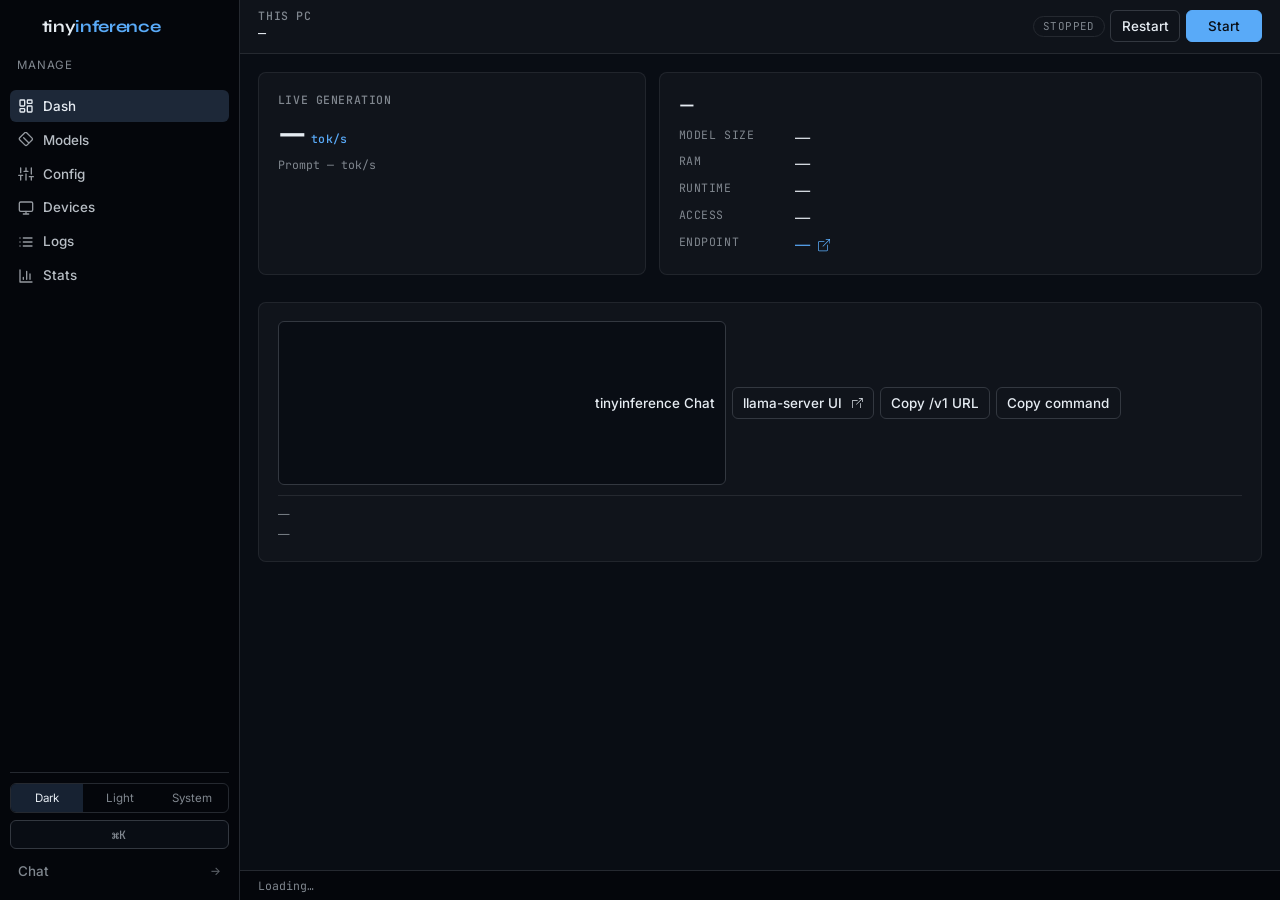
==== commit 151baaa3: "add icons" ====
--- a/src/ui/index.html
+++ b/src/ui/index.html
@@ -222,13 +222,26 @@
       font-weight: 500;
       text-align: left;
       cursor: pointer;
+      display: flex;
+      align-items: center;
+      gap: 0.55rem;
       transition: color var(--dur-short) var(--ease-out),
                   background var(--dur-short) var(--ease-out);
+    }
+    .top-nav button svg {
+      width: 1rem;
+      height: 1rem;
+      flex: 0 0 1rem;
+      display: block;
+      stroke: currentColor;
+      opacity: 0.8;
     }
     .top-nav button:hover {
       color: var(--color-ink);
       background: var(--color-paper-2);
     }
+    .top-nav button:hover svg,
+    .top-nav button.is-active svg { opacity: 1; }
     .top-nav button.is-active {
       color: var(--color-ink);
       background: color-mix(in oklch, var(--color-accent) 14%, var(--color-paper-2));
@@ -1570,12 +1583,42 @@
       </div>
       <p class="sidebar-label">Manage</p>
       <ul class="top-nav" role="tablist" aria-label="Admin sections">
-        <li><button type="button" class="is-active" data-stage="dashboard" role="tab" aria-selected="true">Dash</button></li>
-        <li><button type="button" data-stage="models" role="tab" aria-selected="false">Models</button></li>
-        <li><button type="button" data-stage="configure" role="tab" aria-selected="false">Config</button></li>
-        <li><button type="button" data-stage="network" role="tab" aria-selected="false">Devices</button></li>
-        <li><button type="button" data-stage="logs" role="tab" aria-selected="false">Logs</button></li>
-        <li><button type="button" data-stage="stats" role="tab" aria-selected="false">Stats</button></li>
+        <li>
+          <button type="button" class="is-active" data-stage="dashboard" role="tab" aria-selected="true">
+            <svg viewBox="0 0 24 24" fill="none" stroke="currentColor" stroke-width="2" stroke-linecap="round" stroke-linejoin="round" aria-hidden="true"><rect width="7" height="9" x="3" y="3" rx="1"/><rect width="7" height="5" x="14" y="3" rx="1"/><rect width="7" height="9" x="14" y="12" rx="1"/><rect width="7" height="5" x="3" y="16" rx="1"/></svg>
+            Dash
+          </button>
+        </li>
+        <li>
+          <button type="button" data-stage="models" role="tab" aria-selected="false">
+            <svg viewBox="0 0 24 24" fill="none" stroke="currentColor" stroke-width="2" stroke-linecap="round" stroke-linejoin="round" aria-hidden="true"><path d="m21.09 12.02-7.66 7.66a2 2 0 0 1-2.83 0L2.5 11.58a2 2 0 0 1 0-2.83l7.66-7.66a2 2 0 0 1 2.83 0l8.1 8.1a2 2 0 0 1 0 2.83Z"/><path d="M8.5 8.5 16 16"/></svg>
+            Models
+          </button>
+        </li>
+        <li>
+          <button type="button" data-stage="configure" role="tab" aria-selected="false">
+            <svg viewBox="0 0 24 24" fill="none" stroke="currentColor" stroke-width="2" stroke-linecap="round" stroke-linejoin="round" aria-hidden="true"><path d="M4 21v-7M4 10V3M12 21v-9M12 8V3M20 21v-5M20 12V3M1 14h6M9 8h6M17 16h6"/></svg>
+            Config
+          </button>
+        </li>
+        <li>
+          <button type="button" data-stage="network" role="tab" aria-selected="false">
+            <svg viewBox="0 0 24 24" fill="none" stroke="currentColor" stroke-width="2" stroke-linecap="round" stroke-linejoin="round" aria-hidden="true"><rect width="20" height="14" x="2" y="3" rx="2"/><path d="M8 21h8M12 17v4"/></svg>
+            Devices
+          </button>
+        </li>
+        <li>
+          <button type="button" data-stage="logs" role="tab" aria-selected="false">
+            <svg viewBox="0 0 24 24" fill="none" stroke="currentColor" stroke-width="2" stroke-linecap="round" stroke-linejoin="round" aria-hidden="true"><path d="M8 6h13M8 12h13M8 18h13M3 6h.01M3 12h.01M3 18h.01"/></svg>
+            Logs
+          </button>
+        </li>
+        <li>
+          <button type="button" data-stage="stats" role="tab" aria-selected="false">
+            <svg viewBox="0 0 24 24" fill="none" stroke="currentColor" stroke-width="2" stroke-linecap="round" stroke-linejoin="round" aria-hidden="true"><path d="M3 3v18h18"/><path d="M18 17V9M13 17V5M8 17v-3"/></svg>
+            Stats
+          </button>
+        </li>
       </ul>
       <div class="rail-foot">
         <div class="segmented" id="themeToggle" role="tablist" aria-label="Theme">
